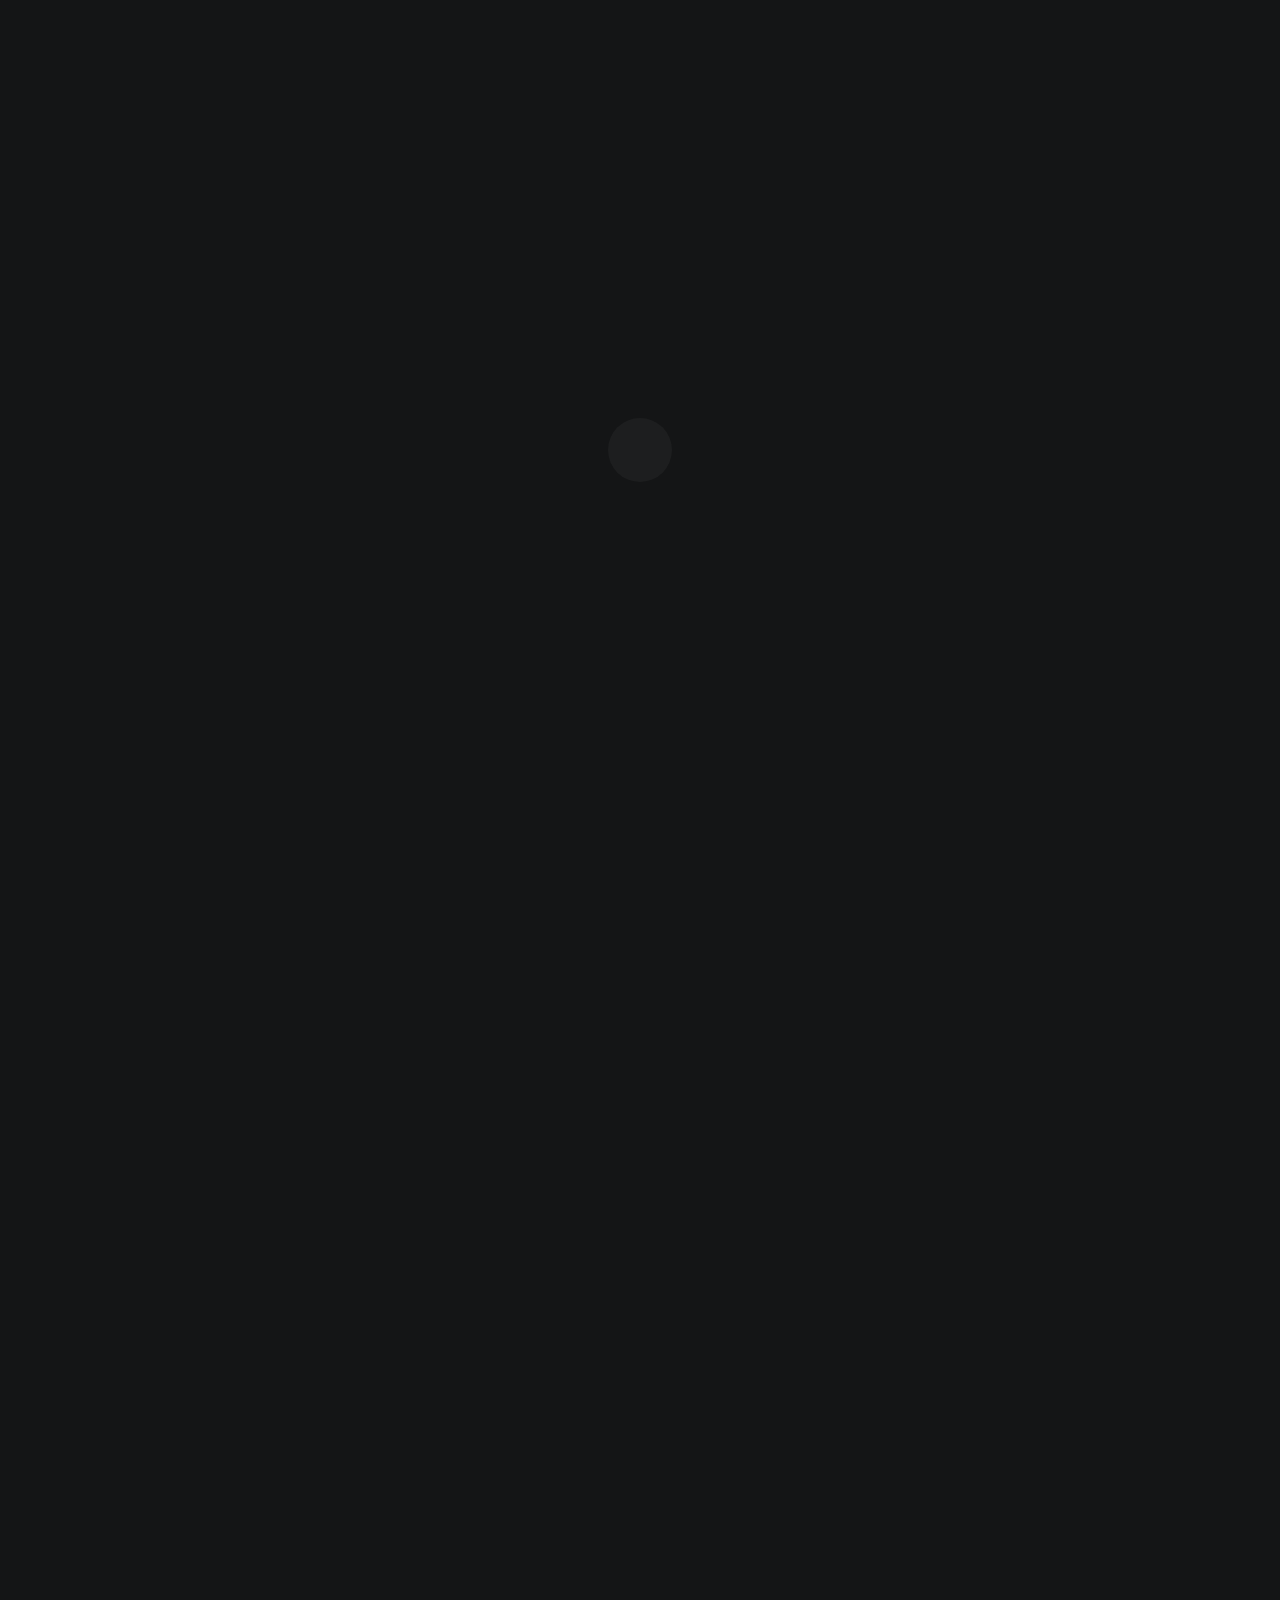
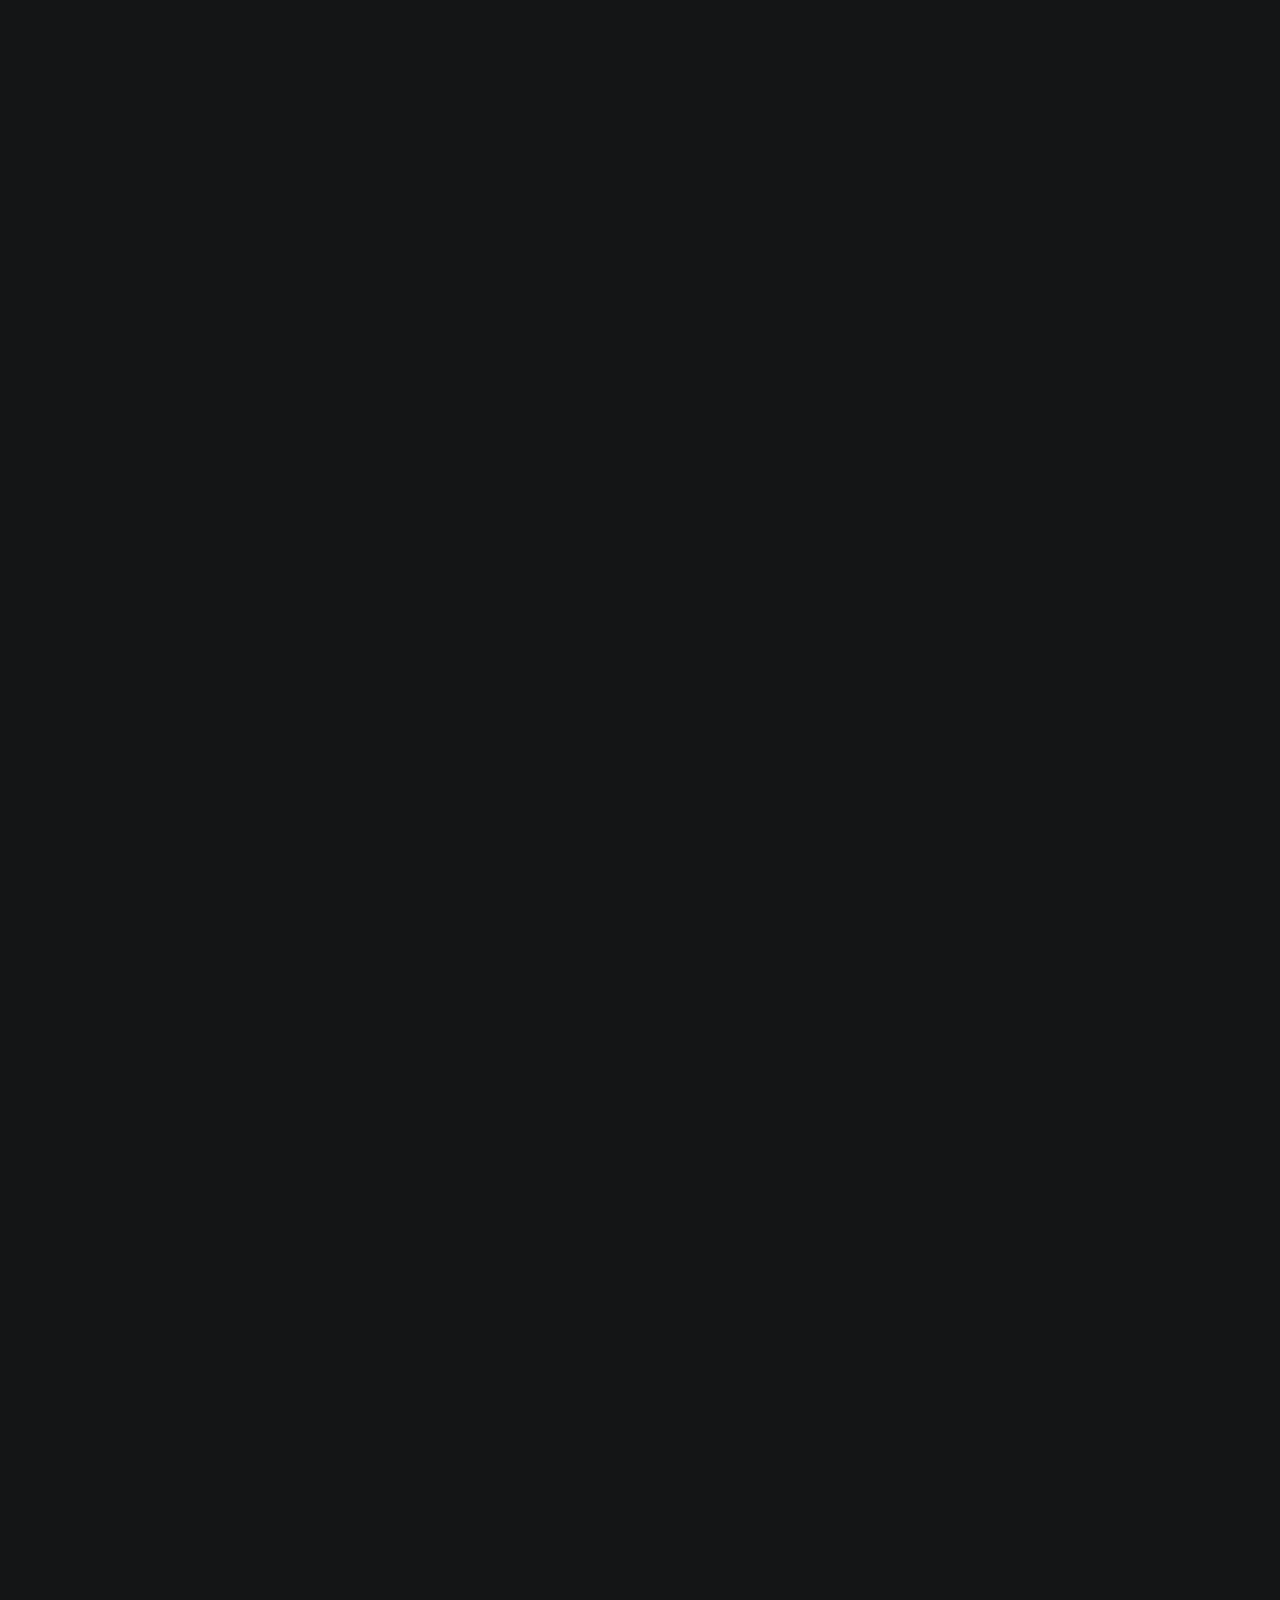
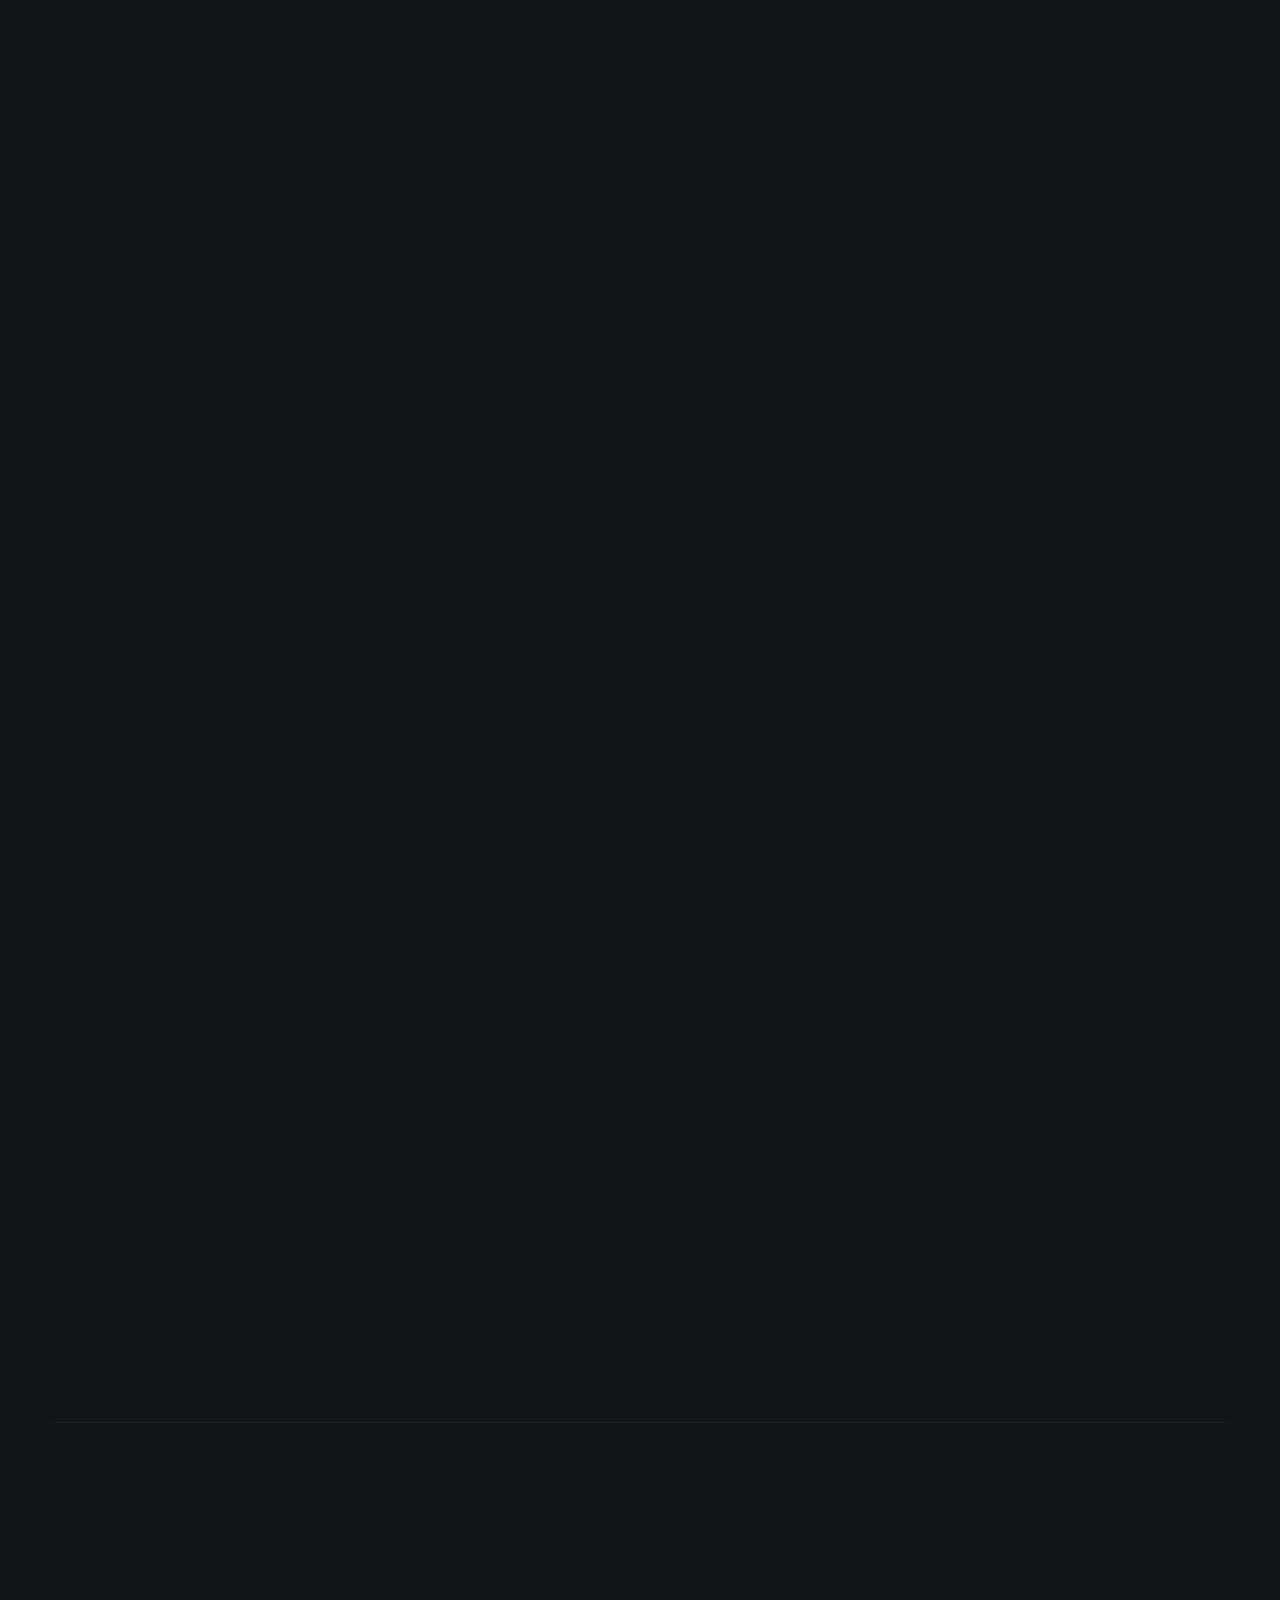
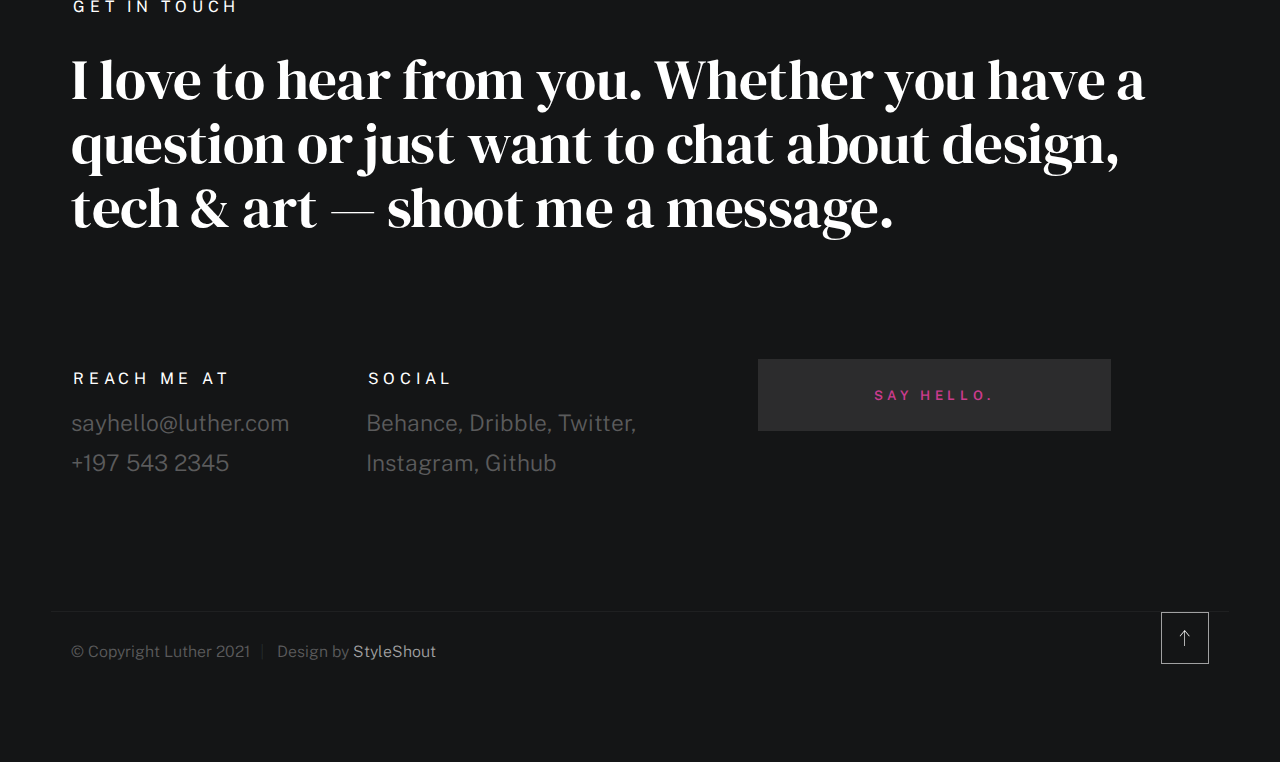
==== PortfolioSite/index.html @ 9cc9c0ef "Add files via upload" ====
<!DOCTYPE html>
<html class="no-js ss-preload" lang="en">
<head>

    <!--- basic page needs
    ================================================== -->
    <meta charset="utf-8">
    <title>Michelle Kirkland, Software Developer</title>
    <meta name="description" content="">
    <meta name="author" content="">

    <!-- mobile specific metas
    ================================================== -->
    <meta name="viewport" content="width=device-width, initial-scale=1">

    <!-- CSS
    ================================================== -->
    <link rel="stylesheet" href="css/vendor.css">
    <link rel="stylesheet" href="css/styles.css">

    <!-- favicons
    ================================================== -->
    <link rel="apple-touch-icon" sizes="180x180" href="apple-touch-icon.png">
    <link rel="icon" type="image/png" sizes="32x32" href="favicon-32x32.png">
    <link rel="icon" type="image/png" sizes="16x16" href="favicon-16x16.png">
    <link rel="manifest" href="site.webmanifest">

</head>

<body id="top">


    <!-- # preloader
    ================================================== -->
    <div id="preloader">
        <div id="loader">
        </div>
    </div>


    <!-- # page wrap
    ================================================== -->
    <div class="s-pagewrap">

        <div class="circles">
            <span></span>
            <span></span>
            <span></span>
            <span></span>
            <span></span>
        </div>


        <!-- ## site header 
        ================================================== -->
        <header class="s-header">

            <div class="header-mobile">
                <span class="mobile-home-link"><a href="index.html">M.K.</a></span>
                <a class="mobile-menu-toggle" href="#0"><span>Menu</span></a>
            </div>

            <div class="row wide main-nav-wrap">
                <nav class="column lg-12 main-nav">
                    <ul>
                        <li><a href="index.html" class="home-link">Home</a></li>
                        <li class="current"><a href="#intro" class="smoothscroll">Intro</a></li>
                        <li><a href="#about" class="smoothscroll">About</a></li>
                        <li><a href="#works" class="smoothscroll">Works</a></li>
                        <li><a href="#contact" class="smoothscroll">Say Hello</a></li>
                    </ul>
                </nav>
            </div>

        </header> <!-- end s-header -->


        <!-- ## main content
        ==================================================- -->
        <main class="s-content">


            <!-- ### intro
            ================================================== -->
            <section id="intro" class="s-intro target-section">

                <div class="row intro-content wide">

                    <div class="column">
                        <div class="text-pretitle with-line">
                            Welcome
                        </div>

                        <h1 class="text-huge-title">
                            I'm Michelle Kirkland, <br>
                            and I build websites.<br>
                            Based in <br> 
                            Dallas, Texas. <br>
                        </h1>
                    </div>

                    <ul class="intro-social">
                        <li><a href="https://www.linkedin.com/in/michellekirkland">LinkedIn</a></li>
                        <li><a href="https://www.twitter.com/megabee415">Twitter</a></li>
                    </ul>

                </div> <!-- end intro content -->

                <a href="#about" class="intro-scrolldown smoothscroll">
                    <svg width="24" height="24" viewBox="0 0 24 24" xmlns="http://www.w3.org/2000/svg" fill-rule="evenodd" clip-rule="evenodd"><path d="M11 21.883l-6.235-7.527-.765.644 7.521 9 7.479-9-.764-.645-6.236 7.529v-21.884h-1v21.883z"/></svg>
                </a>

            </section> <!-- end s-intro -->


            <!-- ### about
            ================================================== -->
            <section id="about" class="s-about target-section">


                <div class="row about-info wide" data-animate-block>

                    <div class="column lg-6 md-12 about-info__pic-block">
                        <img src="images/about-photo.jpg" 
                             srcset="images/about-photo.jpg 1x, images/about-photo@2x.jpg 2x" alt="" class="about-info__pic" data-animate-el>
                    </div>

                    <div class="column lg-6 md-12">
                        <div class="about-info__text" >

                            <h2 class="text-pretitle with-line" data-animate-el>
                                About
                            </h2>
                            <p class="attention-getter" data-animate-el>
                                I love using logic & creativity to solve complex problems, whether that's helping you build 
                                the website for your new business, or helping your company build the software your customers need. <br>
                                With a background in the arts and a passion for technology, I bring a unique perspective to 
                                software development. I'm excited to use my diverse skills and experience 
                                to create innovative solutions and make a positive impact in tech. <br>
                                Available now for freelance or full-time hire.
                            </p>
                            <a href="#0" class="btn btn--medium u-fullwidth" data-animate-el>Download Resume</a>

                        </div>
                    </div>
                </div> <!-- about-info -->


                <div class="row about-expertise" data-animate-block>
                    <div class="column lg-12">

                        <h2 class="text-pretitle" data-animate-el>Expertise</h2>

                        <ul class="skills-list h1" data-animate-el>
                            <li>Software Development</li>
                            <li>Photography</li>
                            <li>Education</li>

                        </ul>

                    </div>
                </div> <!-- end about-expertise -->


                <div class="row about-timelines" data-animate-block>

                    <div class="column lg-6 tab-12">

                        <h2 class="text-pretitle" data-animate-el>
                            Experience
                        </h2>

                        <div class="timeline" data-animate-el>

                            <div class="timeline__block">
                                <div class="timeline__bullet"></div>
                                <div class="timeline__header">
                                    <h4 class="timeline__title">Michelle Kirkland Photography</h3>
                                    <h5 class="timeline__meta">Owner</h5>
                                    <p class="timeline__timeframe">August 2015 - Present</p>
                                </div>
                                <div class="timeline__desc">
                                    <p>Lorem ipsum Occaecat do esse ex et dolor culpa nisi ex in magna consectetur nisi cupidatat laboris esse eiusmod deserunt aute do quis velit esse sed Ut proident cupidatat nulla esse cillum laborum occaecat nostrud sit dolor incididunt amet est occaecat nisi.</p>
                                </div>
                            </div>
    
                            <div class="timeline__block">
                                <div class="timeline__bullet"></div>
                                <div class="timeline__header">
                                    <h4 class="timeline__title">Microsoft</h4>
                                    <h5 class="timeline__meta">Frontend Developer</h5>
                                    <p class="timeline__timeframe">August 2016 - July 2019</p>
                                </div>
                                <div class="timeline__desc">
                                    <p>Lorem ipsum Occaecat do esse ex et dolor culpa nisi ex in magna consectetur nisi cupidatat laboris esse eiusmod deserunt aute do quis velit esse sed Ut proident cupidatat nulla esse cillum laborum occaecat nostrud sit dolor incididunt amet est occaecat nisi.</p>
                                </div>
                            </div>
    
                        </div> <!-- end timeline -->

                    </div> <!-- end column -->

                    <div class="column lg-6 tab-12">

                        <h2 class="text-pretitle" data-animate-el>
                            Education
                        </h2>

                        <div class="timeline" data-animate-el>

                            <div class="timeline__block">
                                <div class="timeline__bullet"></div>
                                <div class="timeline__header">
                                    <h4 class="timeline__title">University of North Texas</h3>
                                    <h5 class="timeline__meta">Master of Music Education</h5>
                                    <p class="timeline__timeframe"></p>
                                </div>
                                <div class="timeline__desc">
                                    <p>Lorem ipsum Occaecat do esse ex et dolor culpa nisi ex in magna consectetur nisi cupidatat laboris esse eiusmod deserunt aute do quis velit esse sed Ut proident cupidatat nulla esse cillum laborum occaecat nostrud sit dolor incididunt amet est occaecat nisi.</p>
                                </div>
                            </div>
    
                            <div class="timeline__block">
                                <div class="timeline__bullet"></div>
                                <div class="timeline__header">
                                    <h4 class="timeline__title">University of the Pacific</h4>
                                    <h5 class="timeline__meta">Bachelor of Music Education</h5>
                                    <p class="timeline__timeframe"></p>
                                </div>
                                <div class="timeline__desc">
                                    <p>Lorem ipsum Occaecat do esse ex et dolor culpa nisi ex in magna consectetur nisi cupidatat laboris esse eiusmod deserunt aute do quis velit esse sed Ut proident cupidatat nulla esse cillum laborum occaecat nostrud sit dolor incididunt amet est occaecat nisi.</p>
                                </div>
                            </div>
    
                        </div> <!-- end timeline -->
                        
                    </div> <!-- end column -->


                </div> <!-- end about-timelines -->

            </section> <!-- end s-about -->


            <!-- ### works
            ================================================== -->
            <section id="works" class="s-works target-section">


                <div class="row works-portfolio">

                    <div class="column lg-12" data-animate-block>

                        <h2 class="text-pretitle" data-animate-el>
                            Recent Works
                        </h2>
                        <p class="h1" data-animate-el>
                            Here are some of my favorite recent projects:
                        </p>
    
                        <ul class="folio-list row block-lg-one-half block-stack-on-1000">

                            <li class="folio-list__item column" data-animate-el>
                                <a class="folio-list__item-link" href="#modal-01">
                                    <div class="folio-list__item-pic">
                                        <img src="images/portfolio/fuji.jpg"
                                             srcset="images/portfolio/fuji.jpg 1x, images/portfolio/fuji@2x.jpg 2x"  alt="">
                                    </div>
                                    
                                    <div class="folio-list__item-text">
                                        <div class="folio-list__item-cat">
                                            Website
                                        </div>
                                        <div class="folio-list__item-title">
                                            Retro Camera.
                                        </div>
                                    </div>
                                </a>
                                <a class="folio-list__proj-link" href="#" title="project link">
                                    <svg width="15" height="15" viewBox="0 0 15 15" fill="none" xmlns="http://www.w3.org/2000/svg"><path d="M8.14645 3.14645C8.34171 2.95118 8.65829 2.95118 8.85355 3.14645L12.8536 7.14645C13.0488 7.34171 13.0488 7.65829 12.8536 7.85355L8.85355 11.8536C8.65829 12.0488 8.34171 12.0488 8.14645 11.8536C7.95118 11.6583 7.95118 11.3417 8.14645 11.1464L11.2929 8H2.5C2.22386 8 2 7.77614 2 7.5C2 7.22386 2.22386 7 2.5 7H11.2929L8.14645 3.85355C7.95118 3.65829 7.95118 3.34171 8.14645 3.14645Z" fill="currentColor" fill-rule="evenodd" clip-rule="evenodd"></path></svg>
                                </a>
                            </li> <!--end folio-list__item -->

                            <li class="folio-list__item column" data-animate-el>
                                <a class="folio-list__item-link" href="#modal-02">
                                    <div class="folio-list__item-pic">
                                        <img src="images/portfolio/lamp.jpg" 
                                             srcset="images/portfolio/lamp.jpg 1x, images/portfolio/lamp@2x.jpg 2x" alt="">
                                    </div>
                                    
                                    <div class="folio-list__item-text">
                                        <div class="folio-list__item-cat">
                                            Product Design
                                        </div>
                                        <div class="folio-list__item-title">
                                            The White Lamp.
                                        </div>
                                    </div>
                                </a>
                                <a class="folio-list__proj-link" href="#" title="project link">
                                    <svg width="15" height="15" viewBox="0 0 15 15" fill="none" xmlns="http://www.w3.org/2000/svg"><path d="M8.14645 3.14645C8.34171 2.95118 8.65829 2.95118 8.85355 3.14645L12.8536 7.14645C13.0488 7.34171 13.0488 7.65829 12.8536 7.85355L8.85355 11.8536C8.65829 12.0488 8.34171 12.0488 8.14645 11.8536C7.95118 11.6583 7.95118 11.3417 8.14645 11.1464L11.2929 8H2.5C2.22386 8 2 7.77614 2 7.5C2 7.22386 2.22386 7 2.5 7H11.2929L8.14645 3.85355C7.95118 3.65829 7.95118 3.34171 8.14645 3.14645Z" fill="currentColor" fill-rule="evenodd" clip-rule="evenodd"></path></svg>
                                </a>
                            </li> <!--end folio-list__item -->

                            <li class="folio-list__item column" data-animate-el>
                                <a class="folio-list__item-link" href="#modal-03">
                                    <div class="folio-list__item-pic">
                                        <img src="images/portfolio/rucksack.jpg" 
                                             srcset="images/portfolio/rucksack.jpg 1x, images/portfolio/rucksack@2x.jpg 2x" alt="">
                                    </div>
                                    
                                    <div class="folio-list__item-text">
                                        <div class="folio-list__item-cat">
                                            Branding
                                        </div>
                                        <div class="folio-list__item-title">
                                            Rucksuck.
                                        </div>
                                    </div>
                                </a>
                                <a class="folio-list__proj-link" href="#" title="project link">
                                    <svg width="15" height="15" viewBox="0 0 15 15" fill="none" xmlns="http://www.w3.org/2000/svg"><path d="M8.14645 3.14645C8.34171 2.95118 8.65829 2.95118 8.85355 3.14645L12.8536 7.14645C13.0488 7.34171 13.0488 7.65829 12.8536 7.85355L8.85355 11.8536C8.65829 12.0488 8.34171 12.0488 8.14645 11.8536C7.95118 11.6583 7.95118 11.3417 8.14645 11.1464L11.2929 8H2.5C2.22386 8 2 7.77614 2 7.5C2 7.22386 2.22386 7 2.5 7H11.2929L8.14645 3.85355C7.95118 3.65829 7.95118 3.34171 8.14645 3.14645Z" fill="currentColor" fill-rule="evenodd" clip-rule="evenodd"></path></svg>
                                </a>
                            </li> <!--end folio-list__item -->

                            <li class="folio-list__item column" data-animate-el>
                                <a class="folio-list__item-link" href="#modal-04">
                                    <div class="folio-list__item-pic">
                                        <img src="images/portfolio/skaterboy.jpg"
                                             srcset="images/portfolio/skaterboy.jpg 1x, images/portfolio/skaterboy@2x.jpg 2x" alt="">
                                    </div>
                                    
                                    <div class="folio-list__item-text">
                                        <div class="folio-list__item-cat">
                                            Website
                                        </div>
                                        <div class="folio-list__item-title">
                                            Since Day One.
                                        </div>
                                    </div>
                                </a>
                                <a class="folio-list__proj-link" href="#" title="project link">
                                    <svg width="15" height="15" viewBox="0 0 15 15" fill="none" xmlns="http://www.w3.org/2000/svg"><path d="M8.14645 3.14645C8.34171 2.95118 8.65829 2.95118 8.85355 3.14645L12.8536 7.14645C13.0488 7.34171 13.0488 7.65829 12.8536 7.85355L8.85355 11.8536C8.65829 12.0488 8.34171 12.0488 8.14645 11.8536C7.95118 11.6583 7.95118 11.3417 8.14645 11.1464L11.2929 8H2.5C2.22386 8 2 7.77614 2 7.5C2 7.22386 2.22386 7 2.5 7H11.2929L8.14645 3.85355C7.95118 3.65829 7.95118 3.34171 8.14645 3.14645Z" fill="currentColor" fill-rule="evenodd" clip-rule="evenodd"></path></svg>
                                </a>
                            </li> <!--end folio-list__item -->

                            <li class="folio-list__item column" data-animate-el>
                                <a class="folio-list__item-link" href="#modal-05">
                                    <div class="folio-list__item-pic">
                                        <img src="images/portfolio/sanddunes.jpg" 
                                             srcset="images/portfolio/sanddunes.jpg 1x, images/portfolio/sanddunes@2x.jpg 2x" alt="">
                                    </div>
                                    
                                    <div class="folio-list__item-text">
                                        <div class="folio-list__item-cat">
                                            Illustration
                                        </div>
                                        <div class="folio-list__item-title">
                                            Sand Dunes.
                                        </div>
                                    </div>
                                </a>
                                <a class="folio-list__proj-link" href="#" title="project link">
                                    <svg width="15" height="15" viewBox="0 0 15 15" fill="none" xmlns="http://www.w3.org/2000/svg"><path d="M8.14645 3.14645C8.34171 2.95118 8.65829 2.95118 8.85355 3.14645L12.8536 7.14645C13.0488 7.34171 13.0488 7.65829 12.8536 7.85355L8.85355 11.8536C8.65829 12.0488 8.34171 12.0488 8.14645 11.8536C7.95118 11.6583 7.95118 11.3417 8.14645 11.1464L11.2929 8H2.5C2.22386 8 2 7.77614 2 7.5C2 7.22386 2.22386 7 2.5 7H11.2929L8.14645 3.85355C7.95118 3.65829 7.95118 3.34171 8.14645 3.14645Z" fill="currentColor" fill-rule="evenodd" clip-rule="evenodd"></path></svg>
                                </a>
                            </li> <!--end folio-list__item -->

                            <li class="folio-list__item column" data-animate-el>
                                <a class="folio-list__item-link" href="#modal-06">
                                    <div class="folio-list__item-pic">
                                        <img src="images/portfolio/minimalismo.jpg" 
                                             srcset="images/portfolio/minimalismo.jpg 1x, images/portfolio/minimalismo@2x.jpg 2x" alt="">
                                    </div>
                                    
                                    <div class="folio-list__item-text">
                                        <div class="folio-list__item-cat">
                                            Branding
                                        </div>
                                        <div class="folio-list__item-title">
                                            Minimalismo.
                                        </div>
                                    </div>
                                </a>
                                <a class="folio-list__proj-link" href="#" title="project link">
                                    <svg width="15" height="15" viewBox="0 0 15 15" fill="none" xmlns="http://www.w3.org/2000/svg"><path d="M8.14645 3.14645C8.34171 2.95118 8.65829 2.95118 8.85355 3.14645L12.8536 7.14645C13.0488 7.34171 13.0488 7.65829 12.8536 7.85355L8.85355 11.8536C8.65829 12.0488 8.34171 12.0488 8.14645 11.8536C7.95118 11.6583 7.95118 11.3417 8.14645 11.1464L11.2929 8H2.5C2.22386 8 2 7.77614 2 7.5C2 7.22386 2.22386 7 2.5 7H11.2929L8.14645 3.85355C7.95118 3.65829 7.95118 3.34171 8.14645 3.14645Z" fill="currentColor" fill-rule="evenodd" clip-rule="evenodd"></path></svg>
                                </a>
                            </li> <!--end folio-list__item -->

                        </ul> <!-- end folio-list -->

                    </div> <!-- end column -->


                    <!-- Modal Templates Popup
                    -------------------------------------------- -->
                    <div id="modal-01" hidden>
                        <div class="modal-popup">
                            <img src="images/portfolio/gallery/g-fuji.jpg" alt="">
                
                            <div class="modal-popup__desc">
                                <h5>Retro Camera</h5>
                                <p>Odio soluta enim quos sit asperiores rerum rerum repudiandae cum. Vel voluptatem alias qui assumenda iure et expedita voluptatem. Ratione officiis quae.</p>
                                <ul class="modal-popup__cat">
                                    <li>Branding</li>
                                    <li>Product Design</li>
                                </ul>
                            </div>
                
                            <a href="https://www.behance.net/" class="modal-popup__details">Project link</a>
                        </div>
                    </div> <!-- end modal -->

                    <div id="modal-02" hidden>
                        <div class="modal-popup">
                            <img src="images/portfolio/gallery/g-lamp.jpg" alt="">
                
                            <div class="modal-popup__desc">
                                <h5>The White Lamp</h5>
                                <p>Proin gravida nibh vel velit auctor aliquet. Aenean sollicitudin, lorem quis bibendum auctor, nisi elit consequat ipsum, nec sagittis sem nibh id elit.</p>
                                <ul class="modal-popup__cat">
                                    <li>Branding</li>
                                </ul>
                            </div>
                
                            <a href="https://www.behance.net/" class="modal-popup__details">Project link</a>
                        </div>
                    </div> <!-- end modal -->

                    <div id="modal-03" hidden>
                        <div class="modal-popup">
                            <img src="images/portfolio/gallery/g-rucksack.jpg" alt="">
                
                            <div class="modal-popup__desc">
                                <h5>Rucksuck</h5>
                                <p>Exercitationem reprehenderit quod explicabo consequatur aliquid ut magni ut. Deleniti quo corrupti illum velit eveniet ratione necessitatibus ipsam mollitia.</p>
                                <ul class="modal-popup__cat">
                                    <li>Product Design</li>
                                </ul>
                            </div>
                
                            <a href="https://www.behance.net/" class="modal-popup__details">Project link</a>
                        </div>
                    </div> <!-- end modal -->

                    <div id="modal-04" hidden>
                        <div class="modal-popup">
                            <img src="images/portfolio/gallery/g-skaterboy.jpg" alt="">
                
                            <div class="modal-popup__desc">
                                <h5>Since Day One</h5>
                                <p>Dolores velit qui quos nobis. Aliquam delectus voluptas quos possimus non voluptatem voluptas voluptas. Est doloribus eligendi porro doloribus voluptatum.</p>
                                <ul class="modal-popup__cat">
                                    <li>Website</li>
                                </ul>
                            </div>
                
                            <a href="https://www.behance.net/" class="modal-popup__details">Project link</a>
                        </div>
                    </div> <!-- end modal -->

                    <div id="modal-05" hidden>
                        <div class="modal-popup">

                            <img src="images/portfolio/gallery/g-sanddunes.jpg" alt="">
                
                            <div class="modal-popup__desc">
                                <h5>Sand Dunes</h5>
                                <p>Proin gravida nibh vel velit auctor aliquet. Aenean sollicitudin, lorem quis bibendum auctor, nisi elit consequat ipsum, nec sagittis sem nibh id elit.</p>
                                <ul class="modal-popup__cat">
                                    <li>Illustration</li>
                                </ul>
                            </div>
                
                            <a href="https://www.behance.net/" class="modal-popup__details">Project link</a>
                        </div>
                    </div> <!-- end modal -->

                    <div id="modal-06" hidden>
                        <div class="modal-popup">
                            <img src="images/portfolio/gallery/g-minimalismo.jpg" alt="">
                
                            <div class="modal-popup__desc">
                                <h5>Minimalismo</h5>
                                <p>Quisquam vel libero consequuntur autem voluptas. Qui aut vero. Omnis fugit mollitia cupiditate voluptas. Aenean sollicitudin, lorem quis bibendum auctor.</p>
                                <ul class="modal-popup__cat">
                                    <li>Branding</li>
                                    <li>Product Design</li>
                                </ul>
                            </div>
                
                            <a href="https://www.behance.net/" class="modal-popup__details">Project link</a>
                        </div>
                    </div> <!-- end modal -->

                </div> <!-- end works-portfolio -->


                <div class="row testimonials">
                    <div class="column lg-12" data-animate-block>
        
                        <div class="swiper-container testimonial-slider" data-animate-el>
        
                            <div class="swiper-wrapper">

                                <div class="testimonial-slider__slide swiper-slide">
                                    <div class="testimonial-slider__author">
                                        <img src="images/avatars/user-02.jpg" alt="Author image" class="testimonial-slider__avatar">
                                        <cite class="testimonial-slider__cite">
                                            <strong>Tim Cook</strong>
                                            <span>CEO, Apple</span>
                                        </cite>
                                    </div>
                                    <p>
                                    Molestiae incidunt consequatur quis ipsa autem nam sit enim magni. Voluptas tempore rem. 
                                    Explicabo a quaerat sint autem dolore ducimus ut consequatur neque.  Nisi dolores quaerat fuga rem nihil nostrum.
                                    Laudantium quia consequatur molestias delectus culpa.
                                    </p>
                                </div> <!-- end testimonial-slider__slide -->
                
                                <div class="testimonial-slider__slide swiper-slide">
                                    <div class="testimonial-slider__author">
                                        <img src="images/avatars/user-03.jpg" alt="Author image" class="testimonial-slider__avatar">
                                        <cite class="testimonial-slider__cite">
                                            <strong>Sundar Pichai</strong>
                                            <span>CEO, Google</span>
                                        </cite>
                                    </div>
                                    <p>
                                    Excepturi nam cupiditate culpa doloremque deleniti repellat. Veniam quos repellat voluptas animi adipisci.
                                    Nisi eaque consequatur. Voluptatem dignissimos ut ducimus accusantium perspiciatis.
                                    Quasi voluptas eius distinctio. Atque eos maxime.
                                    </p>
                                </div> <!-- end testimonial-slider__slide -->
                
                                <div class="testimonial-slider__slide swiper-slide">
                                    <div class="testimonial-slider__author">
                                        <img src="images/avatars/user-01.jpg" alt="Author image" class="testimonial-slider__avatar">
                                        <cite class="testimonial-slider__cite">
                                            <strong>Satya Nadella</strong>
                                            <span>CEO, Microsoft</span>
                                        </cite>
                                    </div>
                                    <p>
                                    Repellat dignissimos libero. Qui sed at corrupti expedita voluptas odit. Nihil ea quia nesciunt. Ducimus aut sed ipsam.  
                                    Autem eaque officia cum exercitationem sunt voluptatum accusamus. Quasi voluptas eius distinctio.
                                    Voluptatem dignissimos ut.
                                    </p>
                                </div> <!-- end testimonial-slider__slide -->
        
                                <div class="testimonial-slider__slide swiper-slide">
                                    <div class="testimonial-slider__author">
                                        <img src="images/avatars/user-06.jpg" alt="Author image" class="testimonial-slider__avatar">
                                        <cite class="testimonial-slider__cite">
                                            <strong>Jeff Bezos</strong>
                                            <span>CEO, Amazon</span>
                                        </cite>
                                    </div>
                                    <p>
                                    Nunc interdum lacus sit amet orci. Vestibulum dapibus nunc ac augue. Fusce vel dui. In ac felis 
                                    quis tortor malesuada pretium. Curabitur vestibulum aliquam leo. Qui sed at corrupti expedita voluptas odit. 
                                    Nihil ea quia nesciunt. Ducimus aut sed ipsam.
                                    </p>
                                </div> <!-- end testimonial-slider__slide -->
            
                            </div> <!-- end swiper-wrapper -->
        
                            <div class="swiper-pagination"></div>
        
                        </div> <!-- end swiper-container -->
        
                    </div> <!-- end column -->
                </div> <!-- end row testimonials -->

            </section> <!-- end s-works -->


            <!-- ### contact
            ================================================== -->
            <section id="contact" class="s-contact target-section">

                <div class="row contact-top">
                    <div class="column lg-12">
                        <h2 class="text-pretitle">
                            Get In Touch
                        </h2>

                        <p class="h1">
                            I love to hear from you.
                            Whether you have a question or just 
                            want to chat about design, tech & art — shoot me a message.
                        </p>
                    </div>
                </div> <!-- end contact-top -->

                <div class="row contact-bottom">
                    <div class="column lg-3 md-5 tab-6 stack-on-550 contact-block">
                        <h3 class="text-pretitle">Reach me at</h3>
                        <p class="contact-links">
                            <a href="mailto:sayhello@luther.com" class="mailtoui">sayhello@luther.com</a> <br>
                            <a href="tel:+1975432345">+197 543 2345</a>
                        </p>
                    </div>
                    <div class="column lg-4 md-5 tab-6 stack-on-550 contact-block">
                        <h3 class="text-pretitle">Social</h3>
                        <ul class="contact-social">
                            <li><a href="#0">Behance</a></li>
                            <li><a href="#0">Dribble</a></li>
                            <li><a href="#0">Twitter</a></li>
                            <li><a href="#0">Instagram</a></li>
                            <li><a href="#0">Github</a></li>
                        </ul>
                    </div>
                    <div class="column lg-4 md-12 contact-block">
                        <a href="mailto:sayhello@luther.com" class="mailtoui btn btn--medium u-fullwidth contact-btn">Say Hello.</a>
                    </div>
                </div> <!-- end contact-bottom -->

            </section> <!-- end contact -->

        </main> <!-- end s-content -->


        <!-- ## footer
        ================================================== -->
        <footer class="s-footer">

            <div class="row">
                <div class="column ss-copyright">
                    <span>© Copyright Luther 2021</span> 
                    <span>Design by <a href="https://www.styleshout.com/">StyleShout</a></span>
                </div>

                <div class="ss-go-top">
                    <a class="smoothscroll" title="Back to Top" href="#top">
                        <svg xmlns="http://www.w3.org/2000/svg" viewBox="0 0 24 24" fill-rule="evenodd" clip-rule="evenodd"><path d="M11 2.206l-6.235 7.528-.765-.645 7.521-9 7.479 9-.764.646-6.236-7.53v21.884h-1v-21.883z"/></svg>
                    </a>
                </div>
            </div>

        </footer> <!-- end s-footer -->

    </div> <!-- end -s-pagewrap -->


    <!-- Java Script
    ================================================== -->
    <script src="js/plugins.js"></script>
    <script src="js/main.js"></script>

</body>
</html>
---- PortfolioSite/css/vendor.css ----
/* ===================================================================
 * Theme Third-party Stylesheets
 * Template Ver. 1.0.0
 * 02-16-2021
 * -------------------------------------------------------------------
 *
 * TOC:
 * 
 * # PrismJS 1.20.0
 * # Swiper 6.4.5
 * # Basiclightbox
 * 
 * ------------------------------------------------------------------- */



/* ===================================================================
 * # PrismJS 1.20.0
 *   https://prismjs.com/download.html#themes=prism-tomorrow&languages=markup+css+clike+javascript+markup-templating+php
 *   
 *   prism.js tomorrow night eighties for JavaScript, CoffeeScript, CSS and HTML
 *   Based on https://github.com/chriskempson/tomorrow-theme
 *   @author Rose Pritchard
 * ------------------------------------------------------------------- */

code[class*="language-"],
pre[class*="language-"] {
    color           : #ccc;
    background      : none;
    font-family     : var(--font-mono);
    font-size       : calc(var(--text-size) * 0.9444);
    text-align      : left;
    white-space     : pre;
    word-spacing    : normal;
    word-break      : normal;
    word-wrap       : normal;
    line-height     : var(--vspace-1);
    -moz-tab-size   : 4;
    -o-tab-size     : 4;
    tab-size        : 4;
    -webkit-hyphens : none;
    -moz-hyphens    : none;
    -ms-hyphens     : none;
    hyphens         : none;
}

/* Code blocks */

pre[class*="language-"] {
    padding  : var(--vspace-0_5) 0 var(--vspace-1);
    margin   : 0;
    overflow : auto;
}

:not(pre)>code[class*="language-"],
pre[class*="language-"] {
    background : #2d2d2d;
}

/* Inline code */

:not(pre)>code[class*="language-"] {
    padding     : .1em;
    white-space : normal;
}

.token.comment,
.token.block-comment,
.token.prolog,
.token.doctype,
.token.cdata {
    color : #999;
}

.token.punctuation {
    color : #ccc;
}

.token.tag,
.token.attr-name,
.token.namespace,
.token.deleted {
    color : #e2777a;
}

.token.function-name {
    color : #6196cc;
}

.token.boolean,
.token.number,
.token.function {
    color : #f08d49;
}

.token.property,
.token.class-name,
.token.constant,
.token.symbol {
    color : #f8c555;
}

.token.selector,
.token.important,
.token.atrule,
.token.keyword,
.token.builtin {
    color : #cc99cd;
}

.token.string,
.token.char,
.token.attr-value,
.token.regex,
.token.variable {
    color : #7ec699;
}

.token.operator,
.token.entity,
.token.url {
    color : #67cdcc;
}

.token.important,
.token.bold {
    font-weight : bold;
}

.token.italic {
    font-style : italic;
}

.token.entity {
    cursor : help;
}

.token.inserted {
    color : green;
}



/* ===================================================================
 * # Swiper 6.4.5
 *   Most modern mobile touch slider and framework with hardware accelerated transitions
 *   https://swiperjs.com
 *
 *   Copyright 2014-2020 Vladimir Kharlampidi
 *
 *   Released under the MIT License
 *
 *   Released on: December 18, 2020
 * ------------------------------------------------------------------- */

@font-face {
    font-family : "swiper-icons";
    src         : url("data:application/font-woff;charset=utf-8;base64, [base64]//wADZ2x5ZgAAAywAAADMAAAD2MHtryVoZWFkAAABbAAAADAAAAA2E2+eoWhoZWEAAAGcAAAAHwAAACQC9gDzaG10eAAAAigAAAAZAAAArgJkABFsb2NhAAAC0AAAAFoAAABaFQAUGG1heHAAAAG8AAAAHwAAACAAcABAbmFtZQAAA/gAAAE5AAACXvFdBwlwb3N0AAAFNAAAAGIAAACE5s74hXjaY2BkYGAAYpf5Hu/j+W2+MnAzMYDAzaX6QjD6/4//Bxj5GA8AuRwMYGkAPywL13jaY2BkYGA88P8Agx4j+/8fQDYfA1AEBWgDAIB2BOoAeNpjYGRgYNBh4GdgYgABEMnIABJzYNADCQAACWgAsQB42mNgYfzCOIGBlYGB0YcxjYGBwR1Kf2WQZGhhYGBiYGVmgAFGBiQQkOaawtDAoMBQxXjg/wEGPcYDDA4wNUA2CCgwsAAAO4EL6gAAeNpj2M0gyAACqxgGNWBkZ2D4/wMA+xkDdgAAAHjaY2BgYGaAYBkGRgYQiAHyGMF8FgYHIM3DwMHABGQrMOgyWDLEM1T9/w8UBfEMgLzE////P/5//f/V/xv+r4eaAAeMbAxwIUYmIMHEgKYAYjUcsDAwsLKxc3BycfPw8jEQA/[base64]/uznmfPFBNODM2K7MTQ45YEAZqGP81AmGGcF3iPqOop0r1SPTaTbVkfUe4HXj97wYE+yNwWYxwWu4v1ugWHgo3S1XdZEVqWM7ET0cfnLGxWfkgR42o2PvWrDMBSFj/IHLaF0zKjRgdiVMwScNRAoWUoH78Y2icB/yIY09An6AH2Bdu/UB+yxopYshQiEvnvu0dURgDt8QeC8PDw7Fpji3fEA4z/PEJ6YOB5hKh4dj3EvXhxPqH/SKUY3rJ7srZ4FZnh1PMAtPhwP6fl2PMJMPDgeQ4rY8YT6Gzao0eAEA409DuggmTnFnOcSCiEiLMgxCiTI6Cq5DZUd3Qmp10vO0LaLTd2cjN4fOumlc7lUYbSQcZFkutRG7g6JKZKy0RmdLY680CDnEJ+UMkpFFe1RN7nxdVpXrC4aTtnaurOnYercZg2YVmLN/d/gczfEimrE/fs/bOuq29Zmn8tloORaXgZgGa78yO9/cnXm2BpaGvq25Dv9S4E9+5SIc9PqupJKhYFSSl47+Qcr1mYNAAAAeNptw0cKwkAAAMDZJA8Q7OUJvkLsPfZ6zFVERPy8qHh2YER+3i/BP83vIBLLySsoKimrqKqpa2hp6+jq6RsYGhmbmJqZSy0sraxtbO3sHRydnEMU4uR6yx7JJXveP7WrDycAAAAAAAH//wACeNpjYGRgYOABYhkgZgJCZgZNBkYGLQZtIJsFLMYAAAw3ALgAeNolizEKgDAQBCchRbC2sFER0YD6qVQiBCv/H9ezGI6Z5XBAw8CBK/m5iQQVauVbXLnOrMZv2oLdKFa8Pjuru2hJzGabmOSLzNMzvutpB3N42mNgZGBg4GKQYzBhYMxJLMlj4GBgAYow/P/PAJJhLM6sSoWKfWCAAwDAjgbRAAB42mNgYGBkAIIbCZo5IPrmUn0hGA0AO8EFTQAA") format("woff");
    font-weight : 400;
    font-style  : normal;
}

:root {
    --swiper-theme-color : #007aff;
}

.swiper-container {
    margin-left  : auto;
    margin-right : auto;
    position     : relative;
    overflow     : hidden;
    list-style   : none;
    padding      : 0;
    /* Fix of Webkit flickering */
    z-index      : 1;
}

.swiper-container-vertical>.swiper-wrapper {
    flex-direction : column;
}

.swiper-wrapper {
    position            : relative;
    width               : 100%;
    height              : 100%;
    z-index             : 1;
    display             : flex;
    transition-property : transform;
    box-sizing          : content-box;
}

.swiper-container-android .swiper-slide,
.swiper-wrapper {
    transform : translate3d(0px, 0, 0);
}

.swiper-container-multirow>.swiper-wrapper {
    flex-wrap : wrap;
}

.swiper-container-multirow-column>.swiper-wrapper {
    flex-wrap      : wrap;
    flex-direction : column;
}

.swiper-container-free-mode>.swiper-wrapper {
    transition-timing-function : ease-out;
    margin                     : 0 auto;
}

.swiper-slide {
    flex-shrink         : 0;
    width               : 100%;
    height              : 100%;
    position            : relative;
    transition-property : transform;
}

.swiper-slide-invisible-blank {
    visibility : hidden;
}

/* Auto Height */

.swiper-container-autoheight,
.swiper-container-autoheight .swiper-slide {
    height : auto;
}

.swiper-container-autoheight .swiper-wrapper {
    align-items         : flex-start;
    transition-property : transform, height;
}

/* 3D Effects */

.swiper-container-3d {
    perspective : 1200px;
}

.swiper-container-3d .swiper-wrapper,
.swiper-container-3d .swiper-slide,
.swiper-container-3d .swiper-slide-shadow-left,
.swiper-container-3d .swiper-slide-shadow-right,
.swiper-container-3d .swiper-slide-shadow-top,
.swiper-container-3d .swiper-slide-shadow-bottom,
.swiper-container-3d .swiper-cube-shadow {
    transform-style : preserve-3d;
}

.swiper-container-3d .swiper-slide-shadow-left,
.swiper-container-3d .swiper-slide-shadow-right,
.swiper-container-3d .swiper-slide-shadow-top,
.swiper-container-3d .swiper-slide-shadow-bottom {
    position       : absolute;
    left           : 0;
    top            : 0;
    width          : 100%;
    height         : 100%;
    pointer-events : none;
    z-index        : 10;
}

.swiper-container-3d .swiper-slide-shadow-left {
    background-image : linear-gradient(to left, rgba(0, 0, 0, 0.5), rgba(0, 0, 0, 0));
}

.swiper-container-3d .swiper-slide-shadow-right {
    background-image : linear-gradient(to right, rgba(0, 0, 0, 0.5), rgba(0, 0, 0, 0));
}

.swiper-container-3d .swiper-slide-shadow-top {
    background-image : linear-gradient(to top, rgba(0, 0, 0, 0.5), rgba(0, 0, 0, 0));
}

.swiper-container-3d .swiper-slide-shadow-bottom {
    background-image : linear-gradient(to bottom, rgba(0, 0, 0, 0.5), rgba(0, 0, 0, 0));
}

/* CSS Mode */

.swiper-container-css-mode>.swiper-wrapper {
    overflow           : auto;
    scrollbar-width    : none;
    /* For Firefox */
    -ms-overflow-style : none;
    /* For Internet Explorer and Edge */
}

.swiper-container-css-mode>.swiper-wrapper::-webkit-scrollbar {
    display : none;
}

.swiper-container-css-mode>.swiper-wrapper>.swiper-slide {
    scroll-snap-align : start start;
}

.swiper-container-horizontal.swiper-container-css-mode>.swiper-wrapper {
    scroll-snap-type : x mandatory;
}

.swiper-container-vertical.swiper-container-css-mode>.swiper-wrapper {
    scroll-snap-type : y mandatory;
}

:root {
    --swiper-navigation-size   : 44px;
    /*
    --swiper-navigation-color  : var(--swiper-theme-color);
    */
}

.swiper-button-prev,
.swiper-button-next {
    position        : absolute;
    top             : 50%;
    width           : calc(var(--swiper-navigation-size) / 44 * 27);
    height          : var(--swiper-navigation-size);
    margin-top      : calc(-1 * var(--swiper-navigation-size) / 2);
    z-index         : 10;
    cursor          : pointer;
    display         : flex;
    align-items     : center;
    justify-content : center;
    color           : var(--swiper-navigation-color, var(--swiper-theme-color));
}

.swiper-button-prev.swiper-button-disabled,
.swiper-button-next.swiper-button-disabled {
    opacity        : 0.35;
    cursor         : auto;
    pointer-events : none;
}

.swiper-button-prev:after,
.swiper-button-next:after {
    font-family    : swiper-icons;
    font-size      : var(--swiper-navigation-size);
    text-transform : none !important;
    letter-spacing : 0;
    text-transform : none;
    font-variant   : initial;
    line-height    : 1;
}

.swiper-button-prev,
.swiper-container-rtl .swiper-button-next {
    left  : 10px;
    right : auto;
}

.swiper-button-prev:after,
.swiper-container-rtl .swiper-button-next:after {
    content : "prev";
}

.swiper-button-next,
.swiper-container-rtl .swiper-button-prev {
    right : 10px;
    left  : auto;
}

.swiper-button-next:after,
.swiper-container-rtl .swiper-button-prev:after {
    content : "next";
}

.swiper-button-prev.swiper-button-white,
.swiper-button-next.swiper-button-white {
    --swiper-navigation-color : #ffffff;
}

.swiper-button-prev.swiper-button-black,
.swiper-button-next.swiper-button-black {
    --swiper-navigation-color : #000000;
}

.swiper-button-lock {
    display : none;
}

:root {
    /*
    --swiper-pagination-color: var(--swiper-theme-color);
    */
}

.swiper-pagination {
    position   : absolute;
    text-align : center;
    transition : 300ms opacity;
    transform  : translate3d(0, 0, 0);
    z-index    : 10;
}

.swiper-pagination.swiper-pagination-hidden {
    opacity : 0;
}

/* Common Styles */

.swiper-pagination-fraction,
.swiper-pagination-custom,
.swiper-container-horizontal>.swiper-pagination-bullets {
    bottom : 10px;
    left   : 0;
    width  : 100%;
}

/* Bullets */

.swiper-pagination-bullets-dynamic {
    overflow  : hidden;
    font-size : 0;
}

.swiper-pagination-bullets-dynamic .swiper-pagination-bullet {
    transform : scale(0.33);
    position  : relative;
}

.swiper-pagination-bullets-dynamic .swiper-pagination-bullet-active {
    transform : scale(1);
}

.swiper-pagination-bullets-dynamic .swiper-pagination-bullet-active-main {
    transform : scale(1);
}

.swiper-pagination-bullets-dynamic .swiper-pagination-bullet-active-prev {
    transform : scale(0.66);
}

.swiper-pagination-bullets-dynamic .swiper-pagination-bullet-active-prev-prev {
    transform : scale(0.33);
}

.swiper-pagination-bullets-dynamic .swiper-pagination-bullet-active-next {
    transform : scale(0.66);
}

.swiper-pagination-bullets-dynamic .swiper-pagination-bullet-active-next-next {
    transform : scale(0.33);
}

.swiper-pagination-bullet {
    width         : 8px;
    height        : 8px;
    display       : inline-block;
    border-radius : 100%;
    background    : #000;
    opacity       : 0.2;
}

button.swiper-pagination-bullet {
    border             : none;
    margin             : 0;
    padding            : 0;
    box-shadow         : none;
    -webkit-appearance : none;
    -moz-appearance    : none;
    appearance         : none;
}

.swiper-pagination-clickable .swiper-pagination-bullet {
    cursor : pointer;
}

.swiper-pagination-bullet-active {
    opacity    : 1;
    background : var(--swiper-pagination-color, var(--swiper-theme-color));
}

.swiper-container-vertical>.swiper-pagination-bullets {
    right     : 10px;
    top       : 50%;
    transform : translate3d(0px, -50%, 0);
}

.swiper-container-vertical>.swiper-pagination-bullets .swiper-pagination-bullet {
    margin  : 6px 0;
    display : block;
}

.swiper-container-vertical>.swiper-pagination-bullets.swiper-pagination-bullets-dynamic {
    top       : 50%;
    transform : translateY(-50%);
    width     : 8px;
}

.swiper-container-vertical>.swiper-pagination-bullets.swiper-pagination-bullets-dynamic .swiper-pagination-bullet {
    display    : inline-block;
    transition : 200ms transform, 200ms top;
}

.swiper-container-horizontal>.swiper-pagination-bullets .swiper-pagination-bullet {
    margin : 0 4px;
}

.swiper-container-horizontal>.swiper-pagination-bullets.swiper-pagination-bullets-dynamic {
    left        : 50%;
    transform   : translateX(-50%);
    white-space : nowrap;
}

.swiper-container-horizontal>.swiper-pagination-bullets.swiper-pagination-bullets-dynamic .swiper-pagination-bullet {
    transition : 200ms transform, 200ms left;
}

.swiper-container-horizontal.swiper-container-rtl>.swiper-pagination-bullets-dynamic .swiper-pagination-bullet {
    transition : 200ms transform, 200ms right;
}

/* Progress */

.swiper-pagination-progressbar {
    background : rgba(0, 0, 0, 0.25);
    position   : absolute;
}

.swiper-pagination-progressbar .swiper-pagination-progressbar-fill {
    background       : var(--swiper-pagination-color, var(--swiper-theme-color));
    position         : absolute;
    left             : 0;
    top              : 0;
    width            : 100%;
    height           : 100%;
    transform        : scale(0);
    transform-origin : left top;
}

.swiper-container-rtl .swiper-pagination-progressbar .swiper-pagination-progressbar-fill {
    transform-origin : right top;
}

.swiper-container-horizontal>.swiper-pagination-progressbar,
.swiper-container-vertical>.swiper-pagination-progressbar.swiper-pagination-progressbar-opposite {
    width  : 100%;
    height : 4px;
    left   : 0;
    top    : 0;
}

.swiper-container-vertical>.swiper-pagination-progressbar,
.swiper-container-horizontal>.swiper-pagination-progressbar.swiper-pagination-progressbar-opposite {
    width  : 4px;
    height : 100%;
    left   : 0;
    top    : 0;
}

.swiper-pagination-white {
    --swiper-pagination-color : #ffffff;
}

.swiper-pagination-black {
    --swiper-pagination-color : #000000;
}

.swiper-pagination-lock {
    display : none;
}

/* Scrollbar */

.swiper-scrollbar {
    border-radius    : 10px;
    position         : relative;
    -ms-touch-action : none;
    background       : rgba(0, 0, 0, 0.1);
}

.swiper-container-horizontal>.swiper-scrollbar {
    position : absolute;
    left     : 1%;
    bottom   : 3px;
    z-index  : 50;
    height   : 5px;
    width    : 98%;
}

.swiper-container-vertical>.swiper-scrollbar {
    position : absolute;
    right    : 3px;
    top      : 1%;
    z-index  : 50;
    width    : 5px;
    height   : 98%;
}

.swiper-scrollbar-drag {
    height        : 100%;
    width         : 100%;
    position      : relative;
    background    : rgba(0, 0, 0, 0.5);
    border-radius : 10px;
    left          : 0;
    top           : 0;
}

.swiper-scrollbar-cursor-drag {
    cursor : move;
}

.swiper-scrollbar-lock {
    display : none;
}

.swiper-zoom-container {
    width           : 100%;
    height          : 100%;
    display         : flex;
    justify-content : center;
    align-items     : center;
    text-align      : center;
}

.swiper-zoom-container>img,
.swiper-zoom-container>svg,
.swiper-zoom-container>canvas {
    max-width  : 100%;
    max-height : 100%;
    object-fit : contain;
}

.swiper-slide-zoomed {
    cursor : move;
}

/* Preloader */

:root {
    /*
    --swiper-preloader-color: var(--swiper-theme-color);
    */
}

.swiper-lazy-preloader {
    width            : 42px;
    height           : 42px;
    position         : absolute;
    left             : 50%;
    top              : 50%;
    margin-left      : -21px;
    margin-top       : -21px;
    z-index          : 10;
    transform-origin : 50%;
    animation        : swiper-preloader-spin 1s infinite linear;
    box-sizing       : border-box;
    border           : 4px solid var(--swiper-preloader-color, var(--swiper-theme-color));
    border-radius    : 50%;
    border-top-color : transparent;
}

.swiper-lazy-preloader-white {
    --swiper-preloader-color : #fff;
}

.swiper-lazy-preloader-black {
    --swiper-preloader-color : #000;
}

@keyframes swiper-preloader-spin {
    100% {
        transform : rotate(360deg);
    }
}

/* a11y */

.swiper-container .swiper-notification {
    position       : absolute;
    left           : 0;
    top            : 0;
    pointer-events : none;
    opacity        : 0;
    z-index        : -1000;
}

.swiper-container-fade.swiper-container-free-mode .swiper-slide {
    transition-timing-function : ease-out;
}

.swiper-container-fade .swiper-slide {
    pointer-events      : none;
    transition-property : opacity;
}

.swiper-container-fade .swiper-slide .swiper-slide {
    pointer-events : none;
}

.swiper-container-fade .swiper-slide-active,
.swiper-container-fade .swiper-slide-active .swiper-slide-active {
    pointer-events : auto;
}

.swiper-container-cube {
    overflow : visible;
}

.swiper-container-cube .swiper-slide {
    pointer-events              : none;
    -webkit-backface-visibility : hidden;
    backface-visibility         : hidden;
    z-index                     : 1;
    visibility                  : hidden;
    transform-origin            : 0 0;
    width                       : 100%;
    height                      : 100%;
}

.swiper-container-cube .swiper-slide .swiper-slide {
    pointer-events : none;
}

.swiper-container-cube.swiper-container-rtl .swiper-slide {
    transform-origin : 100% 0;
}

.swiper-container-cube .swiper-slide-active,
.swiper-container-cube .swiper-slide-active .swiper-slide-active {
    pointer-events : auto;
}

.swiper-container-cube .swiper-slide-active,
.swiper-container-cube .swiper-slide-next,
.swiper-container-cube .swiper-slide-prev,
.swiper-container-cube .swiper-slide-next+.swiper-slide {
    pointer-events : auto;
    visibility     : visible;
}

.swiper-container-cube .swiper-slide-shadow-top,
.swiper-container-cube .swiper-slide-shadow-bottom,
.swiper-container-cube .swiper-slide-shadow-left,
.swiper-container-cube .swiper-slide-shadow-right {
    z-index                     : 0;
    -webkit-backface-visibility : hidden;
    backface-visibility         : hidden;
}

.swiper-container-cube .swiper-cube-shadow {
    position       : absolute;
    left           : 0;
    bottom         : 0px;
    width          : 100%;
    height         : 100%;
    background     : #000;
    opacity        : 0.6;
    -webkit-filter : blur(50px);
    filter         : blur(50px);
    z-index        : 0;
}

.swiper-container-flip {
    overflow : visible;
}

.swiper-container-flip .swiper-slide {
    pointer-events              : none;
    -webkit-backface-visibility : hidden;
    backface-visibility         : hidden;
    z-index                     : 1;
}

.swiper-container-flip .swiper-slide .swiper-slide {
    pointer-events : none;
}

.swiper-container-flip .swiper-slide-active,
.swiper-container-flip .swiper-slide-active .swiper-slide-active {
    pointer-events : auto;
}

.swiper-container-flip .swiper-slide-shadow-top,
.swiper-container-flip .swiper-slide-shadow-bottom,
.swiper-container-flip .swiper-slide-shadow-left,
.swiper-container-flip .swiper-slide-shadow-right {
    z-index                     : 0;
    -webkit-backface-visibility : hidden;
    backface-visibility         : hidden;
}



/* ===================================================================
 * # Basiclightbox
 *
 *
 * ------------------------------------------------------------------- */

.basicLightbox {
    position        : fixed;
    display         : flex;
    justify-content : center;
    align-items     : center;
    top             : 0;
    left            : 0;
    width           : 100%;
    height          : 100vh;
    background      : var(--color-body);
    opacity         : 0.01;
    transition      : opacity 0.4s ease;
    z-index         : 1000;
    will-change     : opacity;
}

.basicLightbox::after {
    content             : "";
    position            : absolute;
    top                 : 1.8rem;
    right               : 1.8rem;
    width               : 2em;
    height              : 2em;
    background          : url(../images/icons/icon-close.svg);
    background-position : center;
    background-size     : 1.8rem 1.8rem;
    background-repeat   : no-repeat;
    cursor              : pointer;
}

.basicLightbox--visible {
    opacity : 1;
}

.basicLightbox__placeholder {
    max-width   : 100%;
    transform   : scale(0.9);
    transition  : all 0.4s ease;
    z-index     : 1;
    will-change : transform;
    opacity     : 0;
}

.basicLightbox__placeholder>iframe:first-child:last-child,
.basicLightbox__placeholder>img:first-child:last-child,
.basicLightbox__placeholder>video:first-child:last-child {
    display    : block;
    position   : absolute;
    top        : 0;
    right      : 0;
    bottom     : 0;
    left       : 0;
    margin     : auto;
    max-width  : 95%;
    max-height : 95%;
}

.basicLightbox__placeholder>iframe:first-child:last-child,
.basicLightbox__placeholder>video:first-child:last-child {
    pointer-events : auto;
}

.basicLightbox__placeholder>img:first-child:last-child,
.basicLightbox__placeholder>video:first-child:last-child {
    width  : auto;
    height : auto;
}

.basicLightbox--iframe .basicLightbox__placeholder,
.basicLightbox--img .basicLightbox__placeholder,
.basicLightbox--video .basicLightbox__placeholder {
    width          : 100%;
    height         : 100%;
    pointer-events : none;
}

.basicLightbox--visible .basicLightbox__placeholder {
    transform : scale(1);
    opacity   : 1;
}
---- PortfolioSite/css/styles.css ----
/* =================================================================== 
 * Luther Main Stylesheet
 * Template Ver. 1.0.0
 * 02-15-2021
 * ------------------------------------------------------------------
 *
 * TOC:
 *
 * # SETTINGS
 *      ## fonts 
 *      ## colors
 *      ## spacing and typescale
 *      ## grid variables
 * # NORMALIZE
 * # BASE SETUP
 * # GRID
 *      ## large screen devices 
 *      ## medium screen devices 
 *      ## tablet devices 
 *      ## mobile devices 
 *      ## small screen devices 
 *      ## additional column stackpoints 
 * # UTILITY CLASSES
 * # TYPOGRAPHY 
 *      ## base type styles
 *      ## additional typography & helper classes
 *      ## lists
 *      ## spacing
 * # PRELOADER
 * # FORM
 *      ## style placeholder text
 *      ## change autocomplete styles in Chrome
 * # BUTTONS
 * # TABLE
 * # COMPONENTS
 *      ## pagination
 *      ## alert box 
 *      ## skillbars 
 *      ## stats tabs
 * # PROJECT-WIDE SHARED STYLES
 *      ## media classes
 *      ## theme-specific typography classes
 *      ## MailtoUI style overrides
 * # PAGE WRAP
 *      ## circles
 * # SITE HEADER
 *      ## main navigation
 *      ## mobile menu toggle
 * # INTRO
 *      ## intro social
 *      ## intro scrolldown
 * # ABOUT
 *      ## about info
 *      ## about expertise
 *      ## about timelines
 * # WORKS
 *      ## works portfolio
 *      ## modal popup
 *      ## testimonials
 *      ## testimonial slider 
 * # CONTACT
 * # FOOTER
 *      ## copyright
 *      ## go top
 *
 * ------------------------------------------------------------------ */


/* ===================================================================
 * # SETTINGS
 *
 *
 * ------------------------------------------------------------------- */

/* ------------------------------------------------------------------- 
 * ## fonts 
 * ------------------------------------------------------------------- */
@import url("https://fonts.googleapis.com/css2?family=DM+Serif+Display&family=DM+Serif+Text:ital@0;1&family=Public+Sans:ital,wght@0,300;0,400;0,500;0,600;0,700;1,300;1,400;1,500;1,600;1,700&display=swap");

:root {

    --font-1 : "Public Sans", sans-serif;
    --font-2 : "DM Serif Display", serif;

    /* monospace
    */
    --font-mono : Consolas, "Andale Mono", Courier, "Courier New", monospace;
}

/* ------------------------------------------------------------------- 
 * ## colors
 * ------------------------------------------------------------------- */
:root {

    /* color-1(#eabe7c)
     * color-2(#23967f)
     */
    --color-1 : rgb(202, 59, 141);
    --color-2 : hsla(168, 62%, 36%, 1);

    /* theme color variations
     */
    --color-1-lighter : rgb(205, 154, 183);
    --color-1-light   : rgb(203, 118, 166);
    --color-1-dark    : hsla(326, 57%, 51%, 1);
    --color-1-darker  : rgb(205, 71, 147);
    --color-2-lighter : hsla(168, 62%, 56%, 1);
    --color-2-light   : hsla(168, 62%, 46%, 1);
    --color-2-dark    : hsla(168, 62%, 26%, 1);
    --color-2-darker  : hsla(168, 62%, 16%, 1);

    /* feedback colors
     * color-error(#ffd1d2), color-success(#c8e675), 
     * color-info(#d7ecfb), color-notice(#fff099)
     */
    --color-error           : hsla(359, 100%, 91%, 1);
    --color-success         : hsla(76, 69%, 68%, 1);
    --color-info            : hsla(205, 82%, 91%, 1);
    --color-notice          : hsla(51, 100%, 80%, 1);
    --color-error-content   : hsla(359, 50%, 50%, 1);
    --color-success-content : hsla(76, 29%, 28%, 1);
    --color-info-content    : hsla(205, 32%, 31%, 1);
    --color-notice-content  : hsla(51, 30%, 30%, 1);

    /* shades 
     * generated using 
     * Tint & Shade Generator 
     * (https://maketintsandshades.com/)
     */
    --color-black   : #000000;
    --color-gray-19 : #020202;
    --color-gray-18 : #040404;
    --color-gray-17 : #060607;
    --color-gray-16 : #080809;
    --color-gray-15 : #0a0b0b;
    --color-gray-14 : #0c0d0d;
    --color-gray-13 : #0e0f0f;
    --color-gray-12 : #101112;
    --color-gray-11 : #121314;
    --color-gray-10 : #141516;
    --color-gray-9  : #2c2c2d;
    --color-gray-8  : #434445;
    --color-gray-7  : #5b5b5c;
    --color-gray-6  : #727373;
    --color-gray-5  : #8a8a8b;
    --color-gray-4  : #a1a1a2;
    --color-gray-3  : #b9b9b9;
    --color-gray-2  : #d0d0d0;
    --color-gray-1  : #e8e8e8;
    --color-white   : #ffffff;

    /* text
     */
    --color-text        : var(--color-gray-4);
    --color-text-dark   : var(--color-white);
    --color-text-light  : var(--color-gray-7);
    --color-placeholder : var(--color-gray-7);

    /* buttons
     */
    --color-btn                    : var(--color-gray-9);
    --color-btn-text               : var(--color-1);
    --color-btn-hover              : var(--color-white);
    --color-btn-hover-text         : var(--color-black);
    --color-btn-primary            : var(--color-1-dark);
    --color-btn-primary-text       : var(--color-black);
    --color-btn-primary-hover      : var(--color-1-darker);
    --color-btn-primary-hover-text : var(--color-black);
    --color-btn-stroke             : var(--color-white);
    --color-btn-stroke-text        : var(--color-white);
    --color-btn-stroke-hover       : var(--color-white);
    --color-btn-stroke-hover-text  : var(--color-black);

    /* preloader
     */
    --color-preloader-bg : var(--color-gray-10);
    --color-loader       : white;
    --color-loader-light : rgba(255, 255, 255, 0.1);

    /* others
     */
    --color-body    : var(--color-gray-10);
    --color-border  : rgba(255, 255, 255, .05);
    --border-radius : 3px;
}

/* ------------------------------------------------------------------- 
 * ## spacing and typescale
 * ------------------------------------------------------------------- */
:root {

    /* spacing
     * base font size: 19px 
     * vertical space unit : 32px
     */
    --base-size      : 62.5%;
    --multiplier     : 1;
    --base-font-size : calc(1.9rem * var(--multiplier));
    --space          : calc(3.2rem * var(--multiplier));

    /* vertical spacing 
     */
    --vspace-0_125 : calc(0.125 * var(--space));
    --vspace-0_25  : calc(0.25 * var(--space));
    --vspace-0_375 : calc(0.375 * var(--space));
    --vspace-0_5   : calc(0.5 * var(--space));
    --vspace-0_625 : calc(0.625 * var(--space));
    --vspace-0_75  : calc(0.75 * var(--space));
    --vspace-0_875 : calc(0.875 * var(--space));
    --vspace-1     : calc(var(--space));
    --vspace-1_25  : calc(1.25 * var(--space));
    --vspace-1_5   : calc(1.5 * var(--space));
    --vspace-1_75  : calc(1.75 * var(--space));
    --vspace-2     : calc(2 * var(--space));
    --vspace-2_5   : calc(2.5 * var(--space));
    --vspace-3     : calc(3 * var(--space));
    --vspace-3_5   : calc(3.5 * var(--space));
    --vspace-4     : calc(4 * var(--space));
    --vspace-4_5   : calc(4.5 * var(--space));
    --vspace-5     : calc(5 * var(--space));

    /* type scale
     * ratio 1:2 | base: 19px
     * -------------------------------------------------------
     *
     * --text-display-3 = (81.70px)
     * --text-display-2 = (68.08px)
     * --text-display-1 = (56.73px)
     * --text-xxxl      = (47.28px)
     * --text-xxl       = (39.40px)
     * --text-xl        = (32.83px)
     * --text-lg        = (27.36px)
     * --text-md        = (22.80px)
     * --text-size      = (19.00px) BASE
     * --text-sm        = (15.83px)
     * --text-xs        = (13.19px)
     *
     * ---------------------------------------------------------
     */
    --text-scale-ratio : 1.2;
    --text-size        : var(--base-font-size);
    --text-xs          : calc((var(--text-size) / var(--text-scale-ratio)) / var(--text-scale-ratio));
    --text-sm          : calc(var(--text-xs) * var(--text-scale-ratio));
    --text-md          : calc(var(--text-sm) * var(--text-scale-ratio) * var(--text-scale-ratio));
    --text-lg          : calc(var(--text-md) * var(--text-scale-ratio));
    --text-xl          : calc(var(--text-lg) * var(--text-scale-ratio));
    --text-xxl         : calc(var(--text-xl) * var(--text-scale-ratio));
    --text-xxxl        : calc(var(--text-xxl) * var(--text-scale-ratio));
    --text-display-1   : calc(var(--text-xxxl) * var(--text-scale-ratio));
    --text-display-2   : calc(var(--text-display-1) * var(--text-scale-ratio));
    --text-display-3   : calc(var(--text-display-2) * var(--text-scale-ratio));

    /* default button height
     */
    --vspace-btn : var(--vspace-2);
}

/* on mobile devices below 600px, change the value of '--multiplier' 
 * to adjust the values of base font size and vertical space unit.
 */
@media screen and (max-width: 600px) {
    :root {
        --multiplier : .875;
    }
}

/* ------------------------------------------------------------------- 
 * ## grid variables
 * ------------------------------------------------------------------- */
:root {

    /* widths for rows and containers
     */
    --width-full     : 100%;
    --width-max      : 1200px;
    --width-wide     : 1400px;
    --width-wider    : 1600px;
    --width-widest   : 1800px;
    --width-narrow   : 1000px;
    --width-narrower : 800px;
    --width-grid-max : var(--width-max);

    /* gutter
     */
    --gutter : 2rem;
}

/* on medium screen devices
 */
@media screen and (max-width: 1200px) {
    :root {
        --gutter : 1.6rem;
    }
}

/* on mobile devices
 */
@media screen and (max-width: 600px) {
    :root {
        --gutter : 1rem;
    }
}



/* ====================================================================
 * # NORMALIZE
 *
 *
 * --------------------------------------------------------------------
 * normalize.css v8.0.1 | MIT License |
 * github.com/necolas/normalize.css
 * -------------------------------------------------------------------- */

html {
    line-height              : 1.15;
    -webkit-text-size-adjust : 100%;
}

body {
    margin : 0;
}

main {
    display : block;
}

h1 {
    font-size : 2em;
    margin    : 0.67em 0;
}

hr {
    box-sizing : content-box;
    height     : 0;
    overflow   : visible;
}

pre {
    font-family : monospace, monospace;
    font-size   : 1em;
}

a {
    background-color : transparent;
}

abbr[title] {
    border-bottom   : none;
    text-decoration : underline;
    text-decoration : underline dotted;
}

b,
strong {
    font-weight : bolder;
}

code,
kbd,
samp {
    font-family : monospace, monospace;
    font-size   : 1em;
}

small {
    font-size : 80%;
}

sub,
sup {
    font-size      : 75%;
    line-height    : 0;
    position       : relative;
    vertical-align : baseline;
}

sub {
    bottom : -0.25em;
}

sup {
    top : -0.5em;
}

img {
    border-style : none;
}

button,
input,
optgroup,
select,
textarea {
    font-family : inherit;
    font-size   : 100%;
    line-height : 1.15;
    margin      : 0;
}

button,
input {
    overflow : visible;
}

button,
select {
    text-transform : none;
}

button,
[type="button"],
[type="reset"],
[type="submit"] {
    -webkit-appearance : button;
}

button::-moz-focus-inner,
[type="button"]::-moz-focus-inner,
[type="reset"]::-moz-focus-inner,
[type="submit"]::-moz-focus-inner {
    border-style : none;
    padding      : 0;
}

button:-moz-focusring,
[type="button"]:-moz-focusring,
[type="reset"]:-moz-focusring,
[type="submit"]:-moz-focusring {
    outline : 1px dotted ButtonText;
}

fieldset {
    padding : 0.35em 0.75em 0.625em;
}

legend {
    box-sizing  : border-box;
    color       : inherit;
    display     : table;
    max-width   : 100%;
    padding     : 0;
    white-space : normal;
}

progress {
    vertical-align : baseline;
}

textarea {
    overflow : auto;
}

[type="checkbox"],
[type="radio"] {
    box-sizing : border-box;
    padding    : 0;
}

[type="number"]::-webkit-inner-spin-button,
[type="number"]::-webkit-outer-spin-button {
    height : auto;
}

[type="search"] {
    -webkit-appearance : textfield;
    outline-offset     : -2px;
}

[type="search"]::-webkit-search-decoration {
    -webkit-appearance : none;
}

::-webkit-file-upload-button {
    -webkit-appearance : button;
    font               : inherit;
}

details {
    display : block;
}

summary {
    display : list-item;
}

template {
    display : none;
}

[hidden] {
    display : none;
}



/* ===================================================================
 * # BASE SETUP
 *
 *
 * ------------------------------------------------------------------- */

html {
    font-size  : var(--base-size);
    box-sizing : border-box;
}

*,
*::before,
*::after {
    box-sizing : inherit;
}

html,
body {
    height : 100%;
}

body {
    background-color            : var(--color-body);
    -webkit-overflow-scrolling  : touch;
    -webkit-text-size-adjust    : 100%;
    -webkit-tap-highlight-color : rgba(0, 0, 0, 0);
    -webkit-font-smoothing      : antialiased;
    -moz-osx-font-smoothing     : grayscale;
}

p {
    font-size      : inherit;
    text-rendering : optimizeLegibility;
}

a {
    text-decoration : none;
}

svg,
img,
video {
    max-width : 100%;
    height    : auto;
}

pre {
    overflow : auto;
}

div, dl, dt, dd, ul, ol, li, h1, h2, h3, h4, h5, h6, pre, form, p, blockquote, th, td {
    margin  : 0;
    padding : 0;
}

input[type="email"],
input[type="number"],
input[type="search"],
input[type="text"],
input[type="tel"],
input[type="url"],
input[type="password"],
textarea {
    -webkit-appearance : none;
    -moz-appearance    : none;
    appearance         : none;
}



/* ===================================================================
 * # GRID v4.0.0
 *
 *
 *   -----------------------------------------------------------------
 * - Grid breakpoints are based on MAXIMUM WIDTH media queries, 
 *   meaning they apply to that one breakpoint and ALL THOSE BELOW IT.
 * - Grid columns without a specified width will automatically layout 
 *   as equal width columns.
 *
 * - BLOCK GRID columns(columns inside BLOCK GRID containers) are 
 *   equally-sized columns define at parent/row level. 
 *   A BLOCK GRID container's class attribute value begins with "block-".
 *
 * ------------------------------------------------------------------- */

/* row 
 */
.row {
    width     : 92%;
    max-width : var(--width-grid-max);
    margin    : 0 auto;
    display   : flex;
    flex-flow : row wrap;
}

.row .row {
    width        : auto;
    max-width    : none;
    margin-left  : calc(var(--gutter) * -1);
    margin-right : calc(var(--gutter) * -1);
}

/* column
 */
.column {
    display : block;
    flex    : 1 1 0%;
    padding : 0 var(--gutter);
}

.collapse>.column,
.column.collapse {
    padding : 0;
}

/* row utility classes
 */
.row.row-wrap {
    flex-wrap : wrap;
}

.row.row-nowrap {
    flex-wrap : nowrap;
}

.row.row-y-top {
    align-items : flex-start;
}

.row.row-y-bottom {
    align-items : flex-end;
}

.row.row-y-center {
    align-items : center;
}

.row.row-stretch {
    align-items : stretch;
}

.row.row-baseline {
    align-items : baseline;
}

.row.row-x-left {
    justify-content : flex-start;
}

.row.row-x-right {
    justify-content : flex-end;
}

.row.row-x-center {
    justify-content : center;
}

/* --------------------------------------------------------------------
 * ## large screen devices 
 * -------------------------------------------------------------------- */
.lg-1 {
    flex  : none;
    width : 8.33333%;
}

.lg-2 {
    flex  : none;
    width : 16.66667%;
}

.lg-3 {
    flex  : none;
    width : 25%;
}

.lg-4 {
    flex  : none;
    width : 33.33333%;
}

.lg-5 {
    flex  : none;
    width : 41.66667%;
}

.lg-6 {
    flex  : none;
    width : 50%;
}

.lg-7 {
    flex  : none;
    width : 58.33333%;
}

.lg-8 {
    flex  : none;
    width : 66.66667%;
}

.lg-9 {
    flex  : none;
    width : 75%;
}

.lg-10 {
    flex  : none;
    width : 83.33333%;
}

.lg-11 {
    flex  : none;
    width : 91.66667%;
}

.lg-12 {
    flex  : none;
    width : 100%;
}

.block-lg-one-eight>.column {
    flex  : none;
    width : 12.5%;
}

.block-lg-one-sixth>.column {
    flex  : none;
    width : 16.66667%;
}

.block-lg-one-fifth>.column {
    flex  : none;
    width : 20%;
}

.block-lg-one-fourth>.column {
    flex  : none;
    width : 25%;
}

.block-lg-one-third>.column {
    flex  : none;
    width : 33.33333%;
}

.block-lg-one-half>.column {
    flex  : none;
    width : 50%;
}

.block-lg-whole>.column {
    flex  : none;
    width : 100%;
}

/* --------------------------------------------------------------------
 * ## medium screen devices 
 * -------------------------------------------------------------------- */
@media screen and (max-width: 1200px) {
    .md-1 {
        flex  : none;
        width : 8.33333%;
    }

    .md-2 {
        flex  : none;
        width : 16.66667%;
    }

    .md-3 {
        flex  : none;
        width : 25%;
    }

    .md-4 {
        flex  : none;
        width : 33.33333%;
    }

    .md-5 {
        flex  : none;
        width : 41.66667%;
    }

    .md-6 {
        flex  : none;
        width : 50%;
    }

    .md-7 {
        flex  : none;
        width : 58.33333%;
    }

    .md-8 {
        flex  : none;
        width : 66.66667%;
    }

    .md-9 {
        flex  : none;
        width : 75%;
    }

    .md-10 {
        flex  : none;
        width : 83.33333%;
    }

    .md-11 {
        flex  : none;
        width : 91.66667%;
    }

    .md-12 {
        flex  : none;
        width : 100%;
    }

    .block-md-one-eight>.column {
        flex  : none;
        width : 12.5%;
    }

    .block-md-one-sixth>.column {
        flex  : none;
        width : 16.66667%;
    }

    .block-md-one-fifth>.column {
        flex  : none;
        width : 20%;
    }

    .block-md-one-fourth>.column {
        flex  : none;
        width : 25%;
    }

    .block-md-one-third>.column {
        flex  : none;
        width : 33.33333%;
    }

    .block-md-one-half>.column {
        flex  : none;
        width : 50%;
    }

    .block-md-whole>.column {
        flex  : none;
        width : 100%;
    }

    .hide-on-md {
        display : none;
    }
}

/* --------------------------------------------------------------------
 * ## tablet devices 
 * -------------------------------------------------------------------- */
@media screen and (max-width: 800px) {
    .tab-1 {
        flex  : none;
        width : 8.33333%;
    }

    .tab-2 {
        flex  : none;
        width : 16.66667%;
    }

    .tab-3 {
        flex  : none;
        width : 25%;
    }

    .tab-4 {
        flex  : none;
        width : 33.33333%;
    }

    .tab-5 {
        flex  : none;
        width : 41.66667%;
    }

    .tab-6 {
        flex  : none;
        width : 50%;
    }

    .tab-7 {
        flex  : none;
        width : 58.33333%;
    }

    .tab-8 {
        flex  : none;
        width : 66.66667%;
    }

    .tab-9 {
        flex  : none;
        width : 75%;
    }

    .tab-10 {
        flex  : none;
        width : 83.33333%;
    }

    .tab-11 {
        flex  : none;
        width : 91.66667%;
    }

    .tab-12 {
        flex  : none;
        width : 100%;
    }

    .block-tab-one-eight>.column {
        flex  : none;
        width : 12.5%;
    }

    .block-tab-one-sixth>.column {
        flex  : none;
        width : 16.66667%;
    }

    .block-tab-one-fifth>.column {
        flex  : none;
        width : 20%;
    }

    .block-tab-one-fourth>.column {
        flex  : none;
        width : 25%;
    }

    .block-tab-one-third>.column {
        flex  : none;
        width : 33.33333%;
    }

    .block-tab-one-half>.column {
        flex  : none;
        width : 50%;
    }

    .block-tab-whole>.column {
        flex  : none;
        width : 100%;
    }

    .hide-on-tab {
        display : none;
    }
}

/* --------------------------------------------------------------------
 * ## mobile devices 
 * -------------------------------------------------------------------- */
@media screen and (max-width: 600px) {
    .row {
        width         : 100%;
        padding-left  : 6vw;
        padding-right : 6vw;
    }

    .row .row {
        padding-left  : 0;
        padding-right : 0;
    }

    .mob-1 {
        flex  : none;
        width : 8.33333%;
    }

    .mob-2 {
        flex  : none;
        width : 16.66667%;
    }

    .mob-3 {
        flex  : none;
        width : 25%;
    }

    .mob-4 {
        flex  : none;
        width : 33.33333%;
    }

    .mob-5 {
        flex  : none;
        width : 41.66667%;
    }

    .mob-6 {
        flex  : none;
        width : 50%;
    }

    .mob-7 {
        flex  : none;
        width : 58.33333%;
    }

    .mob-8 {
        flex  : none;
        width : 66.66667%;
    }

    .mob-9 {
        flex  : none;
        width : 75%;
    }

    .mob-10 {
        flex  : none;
        width : 83.33333%;
    }

    .mob-11 {
        flex  : none;
        width : 91.66667%;
    }

    .mob-12 {
        flex  : none;
        width : 100%;
    }

    .block-mob-one-eight>.column {
        flex  : none;
        width : 12.5%;
    }

    .block-mob-one-sixth>.column {
        flex  : none;
        width : 16.66667%;
    }

    .block-mob-one-fifth>.column {
        flex  : none;
        width : 20%;
    }

    .block-mob-one-fourth>.column {
        flex  : none;
        width : 25%;
    }

    .block-mob-one-third>.column {
        flex  : none;
        width : 33.33333%;
    }

    .block-mob-one-half>.column {
        flex  : none;
        width : 50%;
    }

    .block-mob-whole>.column {
        flex  : none;
        width : 100%;
    }

    .hide-on-mob {
        display : none;
    }
}

/* --------------------------------------------------------------------
 * ## small screen devices 
 * --------------------------------------------------------------------*/

/* stack columns on small screen devices
 */
@media screen and (max-width: 400px) {
    .row .row {
        margin-left  : 0;
        margin-right : 0;
    }

    .block-stack>.column,
    .column {
        flex         : none;
        width        : 100%;
        margin-left  : 0;
        margin-right : 0;
        padding      : 0;
    }

    .hide-on-sm {
        display : none;
    }
}

/* --------------------------------------------------------------------
 * ## additional column stackpoints 
 * -------------------------------------------------------------------- */
@media screen and (max-width: 1000px) {

    .stack-on-1000,
    .block-stack-on-1000>.column {
        flex         : none;
        width        : 100%;
        margin-left  : 0;
        margin-right : 0;
    }
}

@media screen and (max-width: 700px) {

    .stack-on-700,
    .block-stack-on-700>.column {
        flex         : none;
        width        : 100%;
        margin-left  : 0;
        margin-right : 0;
    }
}

@media screen and (max-width: 550px) {

    .stack-on-550,
    .block-stack-on-550>.column {
        flex         : none;
        width        : 100%;
        margin-left  : 0;
        margin-right : 0;
    }
}



/* ===================================================================
 * # UTILITY CLASSES
 *
 *
 * ------------------------------------------------------------------- */

/* flex item alignment classes
 */
.u-flexitem-center {
    margin     : auto;
    align-self : center;
}

.u-flexitem-left {
    margin-right : auto;
    align-self   : center;
}

.u-flexitem-right {
    margin-left : auto;
    align-self  : center;
}

.u-flexitem-x-center {
    margin-right : auto;
    margin-left  : auto;
}

.u-flexitem-x-left {
    margin-right : auto;
}

.u-flexitem-x-right {
    margin-left : auto;
}

.u-flexitem-y-center {
    align-self : center;
}

.u-flexitem-y-top {
    align-self : flex-start;
}

.u-flexitem-y-bottom {
    align-self : flex-end;
}

/* misc helper classes
 */
.u-clearfix:after {
    content : "";
    display : table;
    clear   : both;
}

.u-hidden {
    display : none;
}

.u-invisible {
    visibility : hidden;
}

.u-antialiased {
    -webkit-font-smoothing  : antialiased;
    -moz-osx-font-smoothing : grayscale;
}

.u-overflow-hidden {
    overflow : hidden;
}

.u-remove-top {
    margin-top : 0;
}

.u-remove-bottom {
    margin-bottom : 0;
}

.u-add-half-bottom {
    margin-bottom : var(--vspace-0_5);
}

.u-add-bottom {
    margin-bottom : var(--vspace-1);
}

.u-no-border {
    border : none;
}

.u-fullwidth {
    width : 100%;
}

.u-pull-left {
    float : left;
}

.u-pull-right {
    float : right;
}



/* ===================================================================
 * # TYPOGRAPHY 
 *
 *
 * ------------------------------------------------------------------- 
 * type scale - ratio 1:2 | base: 19px
 * -------------------------------------------------------------------
 *
 * --text-display-3 = (81.70px)
 * --text-display-2 = (68.08px)
 * --text-display-1 = (56.73px)
 * --text-xxxl      = (47.28px)
 * --text-xxl       = (39.40px)
 * --text-xl        = (32.83px)
 * --text-lg        = (27.36px)
 * --text-md        = (22.80px)
 * --text-size      = (19.00px) BASE
 * --text-sm        = (15.83px)
 * --text-xs        = (13.19px)
 *
 * -------------------------------------------------------------------- */

/* --------------------------------------------------------------------
 * ## base type styles
 * -------------------------------------------------------------------- */
body {
    font-family : var(--font-1);
    font-size   : var(--base-font-size);
    font-weight : 300;
    line-height : var(--vspace-1);
    color       : var(--color-text);
}

/* links
 */
a {
    color      : var(--color-1);
    transition : all 0.3s ease-in-out;
}

a:focus,
a:hover,
a:active {
    color : var(--color-2);
}

a:hover,
a:active {
    outline : 0;
}

/* headings
 */
h1, h2, h3, h4, h5, h6, 
.h1, .h2, .h3, .h4, .h5, .h6 {
    font-family            : var(--font-2);
    font-weight            : 400;
    color                  : var(--color-text-dark);
    font-variant-ligatures : common-ligatures;
    text-rendering         : optimizeLegibility;
}

h1, .h1 {
    margin-top    : var(--vspace-2_5);
    margin-bottom : var(--vspace-0_75);
}

h2, .h2, h3, .h3, h4, .h4 {
    margin-top    : var(--vspace-2);
    margin-bottom : var(--vspace-0_5);
}

h5, .h5, h6, .h6 {
    margin-top    : var(--vspace-1_5);
    margin-bottom : var(--vspace-0_5);
}

h1, .h1 {
    font-size      : var(--text-display-1);
    line-height    : var(--vspace-2);
    letter-spacing : -.01em;
}

@media screen and (max-width: 500px) {
    h1, .h1 {
        font-size   : var(--text-xxxl);
        line-height : calc(1.625 * var(--space));
    }
}
h2, .h2 {
    font-size   : var(--text-xxl);
    line-height : var(--vspace-1_5);
}

h3, .h3 {
    font-size   : var(--text-xl);
    line-height : var(--vspace-1_25);
}

h4, .h4 {
    font-size   : var(--text-lg);
    line-height : var(--vspace-1);
}

h5, .h5 {
    font-size   : var(--text-md);
    line-height : var(--vspace-0_875);
}

h6, .h6 {
    font-family    : var(--font-1);
    font-weight    : 600;
    font-size      : var(--text-sm);
    line-height    : var(--vspace-0_75);
    text-transform : uppercase;
    letter-spacing : .2rem;
}

/* emphasis, italic,
 * strong, bold and small text
 */
em,
i,
strong,
b {
    font-size   : inherit;
    line-height : inherit;
}

em,
i {
    font-style : italic;
}

strong,
b {
    font-weight : 600;
}

small {
    font-size   : 75%;
    font-weight : 400;
    line-height : var(--vspace-0_5);
}

/* blockquotes
 */
blockquote {
    margin      : 0 0 var(--vspace-1) 0;
    padding     : var(--vspace-1) var(--vspace-1_5);
    border-left : 2px solid var(--color-text-light);
    position    : relative;
}

@media screen and (max-width: 400px) {
    blockquote {
        padding : var(--vspace-0_75) var(--vspace-0_75);
    }
}

blockquote p {
    font-family : var(--font-1);
    font-weight : 400;
    font-size   : var(--text-lg);
    font-style  : normal;
    line-height : var(--vspace-1_25);
    color       : var(--color-text-dark);
    padding     : 0;
}

blockquote cite {
    display     : block;
    font-family : var(--font-1);
    font-weight : 400;
    font-size   : var(--text-sm);
    line-height : var(--vspace-0_75);
    font-style  : normal;
}

blockquote cite:before {
    content : "\2014 \0020";
}

blockquote cite,
blockquote cite a,
blockquote cite a:visited {
    color  : var(--color-text-light);
    border : none;
}

/* figures
 */
figure img,
p img {
    margin         : 0;
    vertical-align : bottom;
}

figure {
    display      : block;
    margin-left  : 0;
    margin-right : 0;
}

figure img+figcaption {
    margin-top : var(--vspace-1);
}

figcaption {
    font-style    : italic;
    font-size     : var(--text-sm);
    text-align    : center;
    margin-bottom : 0;
}

/* preformatted, code
 */
var,
kbd,
samp,
code,
pre {
    font-family : var(--font-mono);
}

pre {
    padding    : var(--vspace-0_75) var(--vspace-1) var(--vspace-1);
    background : var(--color-gray-9);
    overflow-x : auto;
}

code {
    font-size     : var(--text-sm);
    line-height   : 1.6rem;
    margin        : 0 .2rem;
    padding       : calc(((var(--vspace-1) - 1.6rem) / 2) - .1rem) calc(.8rem - .1rem);
    white-space   : nowrap;
    background    : var(--color-gray-9);
    border        : 1px solid var(--color-gray-8);
    color         : var(--color-text-dark);
    border-radius : 3px;
}

pre>code {
    display     : block;
    white-space : pre;
    line-height : var(--vspace-1);
    padding     : 0;
    margin      : 0;
    border      : none;
}

/* deleted text, abbreviation,
 * & mark text
 */
del {
    text-decoration : line-through;
}

abbr {
    font-family    : var(--font-1);
    font-weight    : 600;
    font-variant   : small-caps;
    text-transform : lowercase;
    letter-spacing : .1em;
}

abbr[title],
dfn[title] {
    border-bottom   : 1px dotted;
    cursor          : help;
    text-decoration : none;
}

mark {
    background : var(--color-white);
    color      : var(--color-black);
}

/* horizontal rule
 */
hr {
    border       : solid var(--color-border);
    border-width : .1rem 0 0;
    clear        : both;
    margin       : var(--vspace-2) 0 calc(var(--vspace-2) - 1px);
    height       : 0;
}

hr.fancy {
    border     : none;
    margin     : var(--vspace-2) 0;
    height     : var(--vspace-1);
    text-align : center;
}

hr.fancy::before {
    content        : "*****";
    letter-spacing : .3em;
}

/* --------------------------------------------------------------------
 * ## additional typography & helper classes
 * -------------------------------------------------------------------- */
.lead,
.attention-getter {
    font-family : var(--font-1);
    font-weight : 300;
    font-size   : var(--text-md);
    line-height : var(--vspace-1_25);
    color       : var(--color-text-dark);
}

.pull-quote {
    position   : relative;
    padding    : 0;
    margin-top : 0;
    text-align : center;
}

.pull-quote blockquote {
    border      : none;
    margin      : 0 auto;
    max-width   : 62rem;
    padding-top : var(--vspace-2_5);
    position    : relative;
}

.pull-quote blockquote p {
    font-weight : 400;
    color       : var(--color-text-dark);
}

.pull-quote blockquote:before {
    content           : "";
    display           : block;
    height            : var(--vspace-1);
    width             : var(--vspace-1);
    background-repeat : no-repeat;
    background        : center center;
    background-size   : contain;
    background-image  : url(../images/icons/icon-quote.svg);
    transform         : translate(-50%, 0, 0);
    position          : absolute;
    top               : var(--vspace-1);
    left              : 50%;
}

.drop-cap:first-letter {
    float          : left;
    font-family    : var(--font-1);
    font-weight    : 600;
    font-size      : calc(3 * var(--space));
    line-height    : 1;
    padding        : 0 0.125em 0 0;
    text-transform : uppercase;
    background     : transparent;
    color          : var(--color-text-dark);
}

.text-center {
    text-align : center;
}

.text-left {
    text-align : left;
}

.text-right {
    text-align : right;
}

/* --------------------------------------------------------------------
 * ## lists
 * -------------------------------------------------------------------- */
ol {
    list-style : decimal;
}

ul {
    list-style : disc;
}

li {
    display : list-item;
}

ol,
ul {
    margin-left : 1.6rem;
}

ul li {
    padding-left : .4rem;
}

ul ul,
ul ol,
ol ol,
ol ul {
    margin : 1.6rem 0 1.6rem 1.6rem;
}

ul.disc li {
    display    : list-item;
    list-style : none;
    padding    : 0 0 0 .8rem;
    position   : relative;
}

ul.disc li::before {
    content        : "";
    display        : inline-block;
    width          : 8px;
    height         : 8px;
    border-radius  : 50%;
    background     : var(--color-1);
    position       : absolute;
    left           : -.9em;
    top            : 11px;
    vertical-align : middle;
}

dt {
    margin : 0;
    color  : var(--color-1);
}

dd {
    margin : 0 0 0 2rem;
}

/* definition list line style 
 */
.lining dt,
.lining dd {
    display : inline;
    margin  : 0;
}

.lining dt+dt:before,
.lining dd+dt:before {
    content     : "\A";
    white-space : pre;
}

.lining dd+dd:before {
    content : ", ";
}

.lining dd+dd:before {
    content : ", ";
}

.lining dd:before {
    content     : ": ";
    margin-left : -0.2em;
}

/* definition list dictionary style 
 */
.dictionary-style dt {
    display       : inline;
    counter-reset : definitions;
}

.dictionary-style dt+dt:before {
    content     : ", ";
    margin-left : -0.2em;
}

.dictionary-style dd {
    display           : block;
    counter-increment : definitions;
}

.dictionary-style dd:before {
    content : counter(definitions, decimal) ". ";
}

/* --------------------------------------------------------------------
 * ## spacing
 * -------------------------------------------------------------------- */
fieldset,
button,
.btn {
    margin-bottom : var(--vspace-0_5);
}

input,
textarea,
select,
pre,
blockquote,
figure,
figcaption,
table,
p,
ul,
ol,
dl,
form,
img,
.video-container,
.ss-custom-select {
    margin-bottom : var(--vspace-1);
}



/* ===================================================================
 * # PRELOADER
 * 
 * 
 * -------------------------------------------------------------------
 * - markup:
 *
 * <div id="preloader">
 *    <div id="loader"></div>
 * </div>
 *
 * ------------------------------------------------------------------- */

#preloader {
    position        : fixed;
    display         : flex;
    flex-flow       : row wrap;
    justify-content : center;
    align-items     : center;
    background      : var(--color-body);
    z-index         : 500;
    height          : 100vh;
    width           : 100%;
    opacity         : 1;
}

.no-js #preloader {
    display : none;
}

#loader {
    width             : var(--vspace-2);
    height            : var(--vspace-2);
    padding           : 0;
    background-color  : white;
    border-radius     : 100%;
    -webkit-animation : sk-scaleout 1.0s infinite ease-in-out;
    animation         : sk-scaleout 1.0s infinite ease-in-out;
}

@-webkit-keyframes sk-scaleout {
    0% {
        -webkit-transform : scale(0);
        transform         : scale(0);
    }

    100% {
        -webkit-transform : scale(1);
        transform         : scale(1);
        opacity           : 0;
    }
}

@keyframes sk-scaleout {
    0% {
        transform : scale(0);
    }

    100% {
        transform : scale(1);
        opacity   : 0;
    }
}



/* ===================================================================
 * # FORM
 *
 *
 * ------------------------------------------------------------------- */

fieldset {
    border : none;
}

input[type="email"],
input[type="number"],
input[type="search"],
input[type="text"],
input[type="tel"],
input[type="url"],
input[type="password"],
textarea,
select {
    --input-height      : var(--vspace-2);
    --input-line-height : var(--vspace-1);
    --input-vpadding    : calc((var(--input-height) - var(--input-line-height)) / 2);
    display             : block;
    height              : var(--input-height);
    padding             : var(--input-vpadding) 0 calc(var(--input-vpadding) - 1px);
    border              : 0;
    outline             : 0;
    color               : var(--color-text-light);
    font-family         : var(--font-1);
    font-size           : calc(var(--text-size) * 0.7778);
    line-height         : var(--input-line-height);
    max-width           : 100%;
    background          : transparent;
    border-bottom       : 1px solid var(--color-border);
    transition          : all .3s ease-in-out;
}

.ss-custom-select {
    position : relative;
    padding  : 0;
}

.ss-custom-select select {
    -webkit-appearance : none;
    -moz-appearance    : none;
    appearance         : none;
    text-indent        : 0.01px;
    text-overflow      : '';
    margin             : 0;
    vertical-align     : middle;
    line-height        : var(--vspace-1);
}

.ss-custom-select select option {
    padding-left     : 2rem;
    padding-right    : 2rem;
    background-color : var(--color-body);
}

.ss-custom-select select::-ms-expand {
    display : none;
}

.ss-custom-select::after {
    border-bottom    : 1px solid white;
    border-right     : 1px solid white;
    content          : '';
    display          : block;
    height           : 8px;
    width            : 8px;
    margin-top       : -7px;
    pointer-events   : none;
    position         : absolute;
    right            : 2.4rem;
    top              : 50%;
    transition       : all 0.15s ease-in-out;
    transform-origin : 66% 66%;
    transform        : rotate(45deg);
}

textarea {
    min-height : calc(8 * var(--space));
}

input[type="email"]:focus,
input[type="number"]:focus,
input[type="search"]:focus,
input[type="text"]:focus,
input[type="tel"]:focus,
input[type="url"]:focus,
input[type="password"]:focus,
textarea:focus,
select:focus {
    color         : var(--color-text);
    border-bottom : 1px solid var(--color-1);
}

label,
legend {
    font-family   : var(--font-1);
    font-weight   : 600;
    font-size     : var(--text-sm);
    line-height   : var(--vspace-0_5);
    margin-bottom : var(--vspace-0_5);
    color         : var(--color-text-dark);
    display       : block;
}

input[type="checkbox"],
input[type="radio"] {
    display : inline;
}

label>.label-text {
    display     : inline-block;
    margin-left : 1rem;
    font-family : var(--font-1);
    line-height : inherit;
}

label>input[type="checkbox"],
label>input[type="radio"] {
    margin   : 0;
    position : relative;
    top      : 2px;
}

/* ------------------------------------------------------------------- 
 * ## style placeholder text
 * ------------------------------------------------------------------- */
::-webkit-input-placeholder {
    /* WebKit, Blink, Edge */
    color : var(--color-placeholder);
}

:-moz-placeholder {
    /* Mozilla Firefox 4 to 18 */
    color   : var(--color-placeholder);
    opacity : 1;
}

::-moz-placeholder {
    /* Mozilla Firefox 19+ */
    color   : var(--color-placeholder);
    opacity : 1;
}

:-ms-input-placeholder {
    /* Internet Explorer 10-11 */
    color : var(--color-placeholder);
}

::-ms-input-placeholder {
    /* Microsoft Edge */
    color : var(--color-placeholder);
}

::placeholder {
    /* Most modern browsers support this now. */
    color : var(--color-placeholder);
}

/* ------------------------------------------------------------------- 
 * ## change autocomplete styles in Chrome
 * ------------------------------------------------------------------- */
input:-webkit-autofill,
input:-webkit-autofill:hover,
input:-webkit-autofill:focus,
textarea:-webkit-autofill,
textarea:-webkit-autofill:hover,
textarea:-webkit-autofill:focus,
select:-webkit-autofill,
select:-webkit-autofill:hover,
select:-webkit-autofill:focus {
    -webkit-text-fill-color : var(--color-1);
    transition              : background-color 5000s ease-in-out 0s;
}



/* ===================================================================
 * # BUTTONS
 *
 *
 * ------------------------------------------------------------------- */

.btn,
button,
input[type="submit"],
input[type="reset"],
input[type="button"] {
    --btn-height            : var(--vspace-btn);
    display                 : inline-block;
    font-family             : var(--font-1);
    font-weight             : 600;
    font-size               : var(--text-xs);
    text-transform          : uppercase;
    letter-spacing          : .35em;
    height                  : var(--btn-height);
    line-height             : calc(var(--btn-height) - 2px);
    padding                 : 0 3.6rem;
    margin                  : 0 0.4rem var(--vspace-0_5) 0;
    color                   : var(--color-btn-text);
    text-decoration         : none;
    text-align              : center;
    white-space             : nowrap;
    cursor                  : pointer;
    transition              : all .3s;
    background-color        : var(--color-btn);
    border                  : 1px solid var(--color-btn);
    -webkit-font-smoothing  : antialiased;
    -moz-osx-font-smoothing : grayscale;
}

.btn:focus,
button:focus,
input[type="submit"]:focus,
input[type="reset"]:focus,
input[type="button"]:focus,
.btn:hover,
button:hover,
input[type="submit"]:hover,
input[type="reset"]:hover,
input[type="button"]:hover {
    background-color : var(--color-btn-hover);
    border-color     : var(--color-btn-hover);
    color            : var(--color-btn-hover-text);
    outline          : 0;
}

/* button primary
 */
.btn.btn--primary,
button.btn--primary,
input[type="submit"].btn--primary,
input[type="reset"].btn--primary,
input[type="button"].btn--primary {
    background   : var(--color-btn-primary);
    border-color : var(--color-btn-primary);
    color        : var(--color-btn-primary-text);
}

.btn.btn--primary:focus,
button.btn--primary:focus,
input[type="submit"].btn--primary:focus,
input[type="reset"].btn--primary:focus,
input[type="button"].btn--primary:focus,
.btn.btn--primary:hover,
button.btn--primary:hover,
input[type="submit"].btn--primary:hover,
input[type="reset"].btn--primary:hover,
input[type="button"].btn--primary:hover {
    background   : var(--color-btn-primary-hover);
    border-color : var(--color-btn-primary-hover);
    color        : var(--color-btn-primary-hover-text);
}

/* button modifiers
 */
.btn.u-fullwidth,
button.u-fullwidth {
    width        : 100%;
    margin-right : 0;
}

.btn--small,
button.btn--small {
    --btn-height : calc(var(--vspace-btn) - 1.6rem);
}

.btn--medium,
button.btn--medium {
    --btn-height : calc(var(--vspace-btn) + .8rem);
}

.btn--large,
button.btn--large {
    --btn-height : calc(var(--vspace-btn) + 1.6rem);
}

.btn--stroke,
button.btn--stroke {
    background : transparent !important;
    border     : 1px solid var(--color-btn-stroke);
    color      : var(--color-btn-stroke-text);
}

.btn--stroke:focus,
button.btn--stroke:focus,
.btn--stroke:hover,
button.btn--stroke:hover {
    background : var(--color-btn-stroke-hover) !important;
    border     : 1px solid var(--color-btn-stroke-hover);
    color      : var(--color-btn-stroke-hover-text);
}

.btn--pill,
button.btn--pill {
    padding-left  : 3.2rem !important;
    padding-right : 3.2rem !important;
    border-radius : 1000px !important;
}



/* ===================================================================
 * # TABLE
 *
 *
 * ------------------------------------------------------------------- */

table {
    border-width    : 0;
    width           : 100%;
    max-width       : 100%;
    font-family     : var(--font-1);
    border-collapse : collapse;
}

th,
td {
    padding       : var(--vspace-0_5) 3.2rem calc(var(--vspace-0_5) - 1px);
    text-align    : left;
    border-bottom : 1px solid var(--color-border);
}

th {
    padding     : var(--vspace-0_5) 3.2rem;
    color       : var(--color-text-dark);
    font-family : var(--font-1);
    font-weight : 600;
}

th:first-child,
td:first-child {
    padding-left : 0;
}

th:last-child,
td:last-child {
    padding-right : 0;
}

.table-responsive {
    overflow-x                 : auto;
    -webkit-overflow-scrolling : touch;
}



/* ===================================================================
 * # COMPONENTS
 *
 *
 * ------------------------------------------------------------------- */

/* -------------------------------------------------------------------
 * ## pagination
 * ------------------------------------------------------------------- */
.pgn {
    --pgn-num-height : calc(var(--vspace-1) + .4rem);
    margin           : var(--vspace-1) auto;
    text-align       : center;
}

.pgn ul {
    display         : inline-flex;
    flex-flow       : row wrap;
    justify-content : center;
    list-style      : none;
    margin-left     : 0;
    position        : relative;
    padding         : 0 6rem;
}

.pgn ul li {
    margin  : 0;
    padding : 0;
}

.pgn__num {
    font-family   : var(--font-1);
    font-weight   : 600;
    font-size     : var(--text-size);
    line-height   : var(--vspace-1);
    display       : block;
    padding       : .2rem 1.2rem;
    height        : var(--pgn-num-height);
    margin        : .2rem .2rem;
    color         : var(--color-text-dark);
    border-radius : 4px;
    transition    : all, .3s, ease-in-out;
}

.pgn__num:focus,
.pgn__num:hover {
    background : var(--color-gray-9);
    color      : var(--color-white);
}

.pgn .current,
.pgn .current:focus,
.pgn .current:hover {
    background-color : var(--color-gray-9);
    color            : var(--color-white);
}

.pgn .inactive,
.pgn .inactive:focus,
.pgn .inactive:hover {
    opacity : 0.4;
    cursor  : default;
}

.pgn__prev,
.pgn__next {
    display         : inline-flex;
    flex-flow       : row wrap;
    justify-content : center;
    align-items     : center;
    height          : var(--pgn-num-height);
    width           : 4.8rem;
    line-height     : var(--vspace-1);
    border-radius   : 4px;
    padding         : 0;
    margin          : 0;
    opacity         : 1;
    font            : 0/0 a;
    text-shadow     : none;
    color           : transparent;
    transition      : all, .3s, ease-in-out;
    position        : absolute;
    top             : 50%;
    transform       : translate(0, -50%);
}

.pgn__prev:focus,
.pgn__prev:hover,
.pgn__next:focus,
.pgn__next:hover {
    background-color : var(--color-gray-9);
}

.pgn__prev svg,
.pgn__next svg {
    height     : 2.4rem;
    width      : 2.4rem;
    transition : all, .3s, ease-in-out;
}

.pgn__prev svg path,
.pgn__next svg path {
    fill : var(--color-text-dark);
}

.pgn__prev:focus svg path,
.pgn__prev:hover svg path,
.pgn__next:focus svg path,
.pgn__next:hover svg path {
    fill : white;
}

.pgn__prev {
    left : 0;
}

.pgn__next {
    right : 0;
}

.pgn__prev.inactive,
.pgn__next.inactive {
    opacity : 0.4;
    cursor  : default;
}

.pgn__prev.inactive:focus,
.pgn__prev.inactive:hover,
.pgn__next.inactive:focus,
.pgn__next.inactive:hover {
    background-color : transparent;
}

/* ------------------------------------------------------------------- 
 * responsive:
 * pagination
 * ------------------------------------------------------------------- */
@media screen and (max-width: 600px) {
    .pgn ul {
        padding : 0 5.2rem;
    }
}

/* ------------------------------------------------------------------- 
 * ## alert box 
 * ------------------------------------------------------------------- */
.alert-box {
    padding       : var(--vspace-0_75) 4rem var(--vspace-0_75) 3.2rem;
    margin-bottom : var(--vspace-1);
    border-radius : var(--border-radius);
    font-family   : var(--font-1);
    font-weight   : 500;
    font-size     : var(--text-sm);
    line-height   : var(--vspace-0_75);
    opacity       : 1;
    visibility    : visible;
    position      : relative;
}

.alert-box__close {
    position : absolute;
    display  : block;
    right    : 1.6rem;
    top      : 1.6rem;
    cursor   : pointer;
    width    : 12px;
    height   : 12px;
}

.alert-box__close::before,
.alert-box__close::after {
    content  : '';
    display  : inline-block;
    width    : 1px;
    height   : 12px;
    position : absolute;
    top      : 0;
    left     : 5px;
}

.alert-box__close::before {
    transform : rotate(45deg);
}

.alert-box__close::after {
    transform : rotate(-45deg);
}

.alert-box--error {
    background-color : var(--color-error);
    color            : var(--color-error-content);
}

.alert-box--error .alert-box__close::before,
.alert-box--error .alert-box__close::after {
    background-color : var(--color-error-content);
}

.alert-box--success {
    background-color : var(--color-success);
    color            : var(--color-success-content);
}

.alert-box--success .alert-box__close::before,
.alert-box--success .alert-box__close::after {
    background-color : var(--color-success-content);
}

.alert-box--info {
    background-color : var(--color-info);
    color            : var(--color-info-content);
}

.alert-box--info .alert-box__close::before,
.alert-box--info .alert-box__close::after {
    background-color : var(--color-info-content);
}

.alert-box--notice {
    background-color : var(--color-notice);
    color            : var(--color-notice-content);
}

.alert-box--notice .alert-box__close::before,
.alert-box--notice .alert-box__close::after {
    background-color : var(--color-notice-content);
}

.alert-box.hideit {
    opacity    : 0;
    visibility : hidden;
    transition : all .5s;
}

/* ------------------------------------------------------------------- 
 * ## skillbars 
 * ------------------------------------------------------------------- */
.skill-bars {
    list-style : none;
    margin     : var(--vspace-2) 0 var(--vspace-1);
}

.skill-bars li {
    height        : .4rem;
    background    : var(--color-gray-9);
    width         : 100%;
    margin-bottom : calc(var(--vspace-2) - .4rem);
    padding       : 0;
    position      : relative;
}

.skill-bars li strong {
    position       : absolute;
    left           : 0;
    top            : calc((var(--vspace-1) * 1.25) * -1);
    font-family    : var(--font-1);
    font-weight    : 600;
    color          : var(--color-text-dark);
    text-transform : uppercase;
    letter-spacing : .2em;
    font-size      : var(--text-xs);
    line-height    : var(--vspace-0_75);
}

.skill-bars li .progress {
    background : var(--color-1);
    position   : relative;
    height     : 100%;
}

.skill-bars li .progress span {
    display       : block;
    font-family   : var(--font-1);
    color         : white;
    font-size     : 1rem;
    line-height   : 1;
    background    : var(--color-black);
    padding       : var(--vspace-0_25);
    border-radius : 4px;
    position      : absolute;
    right         : 0;
    top           : calc((var(--vspace-1) + .8rem) * -1);
}

.skill-bars li .progress span::after {
    position         : absolute;
    left             : 50%;
    bottom           : -10px;
    margin-left      : -5px;
    width            : 0;
    height           : 0;
    border           : 5px solid transparent;
    border-top-color : var(--color-black, var(--color-black));
    content          : "";
}

.skill-bars li .percent5 {
    width : 5%;
}

.skill-bars li .percent10 {
    width : 10%;
}

.skill-bars li .percent15 {
    width : 15%;
}

.skill-bars li .percent20 {
    width : 20%;
}

.skill-bars li .percent25 {
    width : 25%;
}

.skill-bars li .percent30 {
    width : 30%;
}

.skill-bars li .percent35 {
    width : 35%;
}

.skill-bars li .percent40 {
    width : 40%;
}

.skill-bars li .percent45 {
    width : 45%;
}

.skill-bars li .percent50 {
    width : 50%;
}

.skill-bars li .percent55 {
    width : 55%;
}

.skill-bars li .percent60 {
    width : 60%;
}

.skill-bars li .percent65 {
    width : 65%;
}

.skill-bars li .percent70 {
    width : 70%;
}

.skill-bars li .percent75 {
    width : 75%;
}

.skill-bars li .percent80 {
    width : 80%;
}

.skill-bars li .percent85 {
    width : 85%;
}

.skill-bars li .percent90 {
    width : 90%;
}

.skill-bars li .percent95 {
    width : 95%;
}

.skill-bars li .percent100 {
    width : 100%;
}

/* --------------------------------------------------------------------
 * ## stats tabs
 * -------------------------------------------------------------------- */
.stats-tabs {
    padding : 0;
    margin  : var(--vspace-1) 0;
}

.stats-tabs li {
    display      : inline-block;
    margin       : 0 1.6rem var(--vspace-0_5) 0;
    padding      : 0 1.5rem 0 0;
    border-right : 1px solid var(--color-border);
}

.stats-tabs li:last-child {
    margin  : 0;
    padding : 0;
    border  : none;
}

.stats-tabs li a {
    display     : block;
    font-family : var(--font-1);
    font-size   : var(--text-lg);
    font-weight : 600;
    line-height : var(--vspace-1_5);
    border      : none;
    color       : var(--color-text-dark);
}

.stats-tabs li a:hover {
    color : var(--color-1);
}

.stats-tabs li a em {
    display     : block;
    margin      : 0;
    font-family : var(--font-1);
    font-size   : var(--text-sm);
    line-height : var(--vspace-0_5);
    font-weight : 400;
    font-style  : normal;
    color       : var(--color-text-light);
}



/* ===================================================================
 * # PROJECT-WIDE SHARED STYLES
 *
 *
 * ------------------------------------------------------------------- */

.wide {
    max-width : var(--width-wide);
}

.wider {
    max-width : var(--width-wider);
}

.narrow {
    max-width : var(--width-narrow);
}

[data-animate-el] {
    opacity : 0;
}

/* ------------------------------------------------------------------- 
 * ## media classes
 * ------------------------------------------------------------------- */

/* floated image
 */

img.u-pull-right {
    margin : var(--vspace-0_5) 0 var(--vspace-0_5) var(--vspace-0_875);
}

img.u-pull-left {
    margin : var(--vspace-0_5) var(--vspace-0_875) var(--vspace-0_5) 0;
}

/* responsive video container
 */
.video-container {
    position       : relative;
    padding-bottom : 56.25%;
    height         : 0;
    overflow       : hidden;
}

.video-container iframe,
.video-container object,
.video-container embed,
.video-container video {
    position : absolute;
    top      : 0;
    left     : 0;
    width    : 100%;
    height   : 100%;
}

/* ------------------------------------------------------------------- 
 * ## theme-specific typography classes
 * ------------------------------------------------------------------- */
.text-pretitle {
    font-family    : var(--font-1);
    font-size      : var(--text-sm);
    font-weight    : 400;
    color          : var(--color-white);
    text-transform : uppercase;
    letter-spacing : .3em;
    margin-top     : 0;
    margin-left    : .2rem;
    margin-bottom  : var(--vspace-0_5);
    position       : relative;
}

.text-pretitle.with-line {
    color        : var(--color-1);
    padding-left : 6rem;
    transform    : translateX(-6rem);
}

.text-pretitle.with-line::before {
    content          : "";
    display          : block;
    height           : 1px;
    width            : 4rem;
    background-color : rgba(255, 255, 255, 0.5);
    position         : absolute;
    top              : 50%;
    left             : 0;
}

.text-huge-title {
    --text-huge : 10.8rem;
    font-size   : var(--text-huge);
    line-height : 1.0740;
    margin-top  : 0;
}

/* ------------------------------------------------------------------- 
 * ## MailtoUI style overrides
 * ------------------------------------------------------------------- */
.mailtoui-modal {
    --mailtoui-modal-box-shadow         : 0 1px 1px rgba(0, 0, 0, 0.08), 0 2px 2px rgba(0, 0, 0, 0.08), 0 4px 4px rgba(0, 0, 0, 0.08), 0 8px 8px rgba(0, 0, 0, 0.08);
    --mailtoui-modal-head-bgcolor       : var(--color-gray-18);
    --mailtoui-modal-head-title-color   : white;
    --mailtoui-modal-body-bgcolor       : var(--color-gray-11);
    --mailtoui-button-bgcolor           : rgba(255, 255, 255, .04);
    --mailtoui-button-text-color        : white;
    --mailtoui-button-bgcolor-hover     : var(--color-1-dark);
    --mailtoui-button-text-color-hover  : black;
    --mailtoui-button-text-size         : 16px;
    --mailtoui-email-address-bgcolor    : var(--color-gray-13);
    --mailtoui-email-address-text-color : var(--text-color);
    --border-radius                     : 0;
    font-family                         : var(--font-1);
    background-color                    : var(--color-body);
    color                               : white;
}

.mailtoui-modal-content {
    background-color : var(--mailtoui-modal-body-bgcolor);
    border-radius    : var(--border-radius);
    box-shadow       : var(--mailtoui-modal-box-shadow);
}

.mailtoui-modal-content button {
    font-weight : 400;
    font-size   : 16px;
    margin      : 0;
    padding     : 0;
}

.mailtoui-modal-head {
    background-color : var(--mailtoui-modal-head-bgcolor);
}

.mailtoui-modal-title {
    font-family : var(--font-1);
    font-weight : 400;
    font-size   : 16px;
    color       : var(--mailtoui-modal-head-title-color);
}

.mailtoui-modal-close {
    font        : 0/0 a;
    text-shadow : none;
    color       : transparent;
    font-size   : 32px;
    font-weight : 300;
    color       : rgba(255, 255, 255, 0.5);
}

.mailtoui-modal-close:hover,
.mailtoui-modal-close:focus {
    color       : white;
    font-weight : 300;
}

.mailtoui-modal-body {
    background-color : var(--mailtoui-modal-body-bgcolor);
}

.mailtoui-button-text {
    font-size      : var(--mailtoui-button-text-size);
    text-transform : none;
    letter-spacing : 0;
}

.mailtoui-button:focus .mailtoui-button-content {
    background-color : var(--mailtoui-button-bgcolor-hover);
    color            : var(--mailtoui-button-text-color-hover);
}

.mailtoui-button-content,
.mailtoui-button-copy {
    background-color : var(--mailtoui-button-bgcolor);
    color            : var(--mailtoui-button-text-color);
    border-radius    : var(--border-radius);
    box-shadow       : none;
}

.mailtoui-button-content:hover,
.mailtoui-button-content:focus,
.mailtoui-button-copy:hover,
.mailtoui-button-copy:focus {
    background-color : var(--mailtoui-button-bgcolor-hover);
    color            : var(--mailtoui-button-text-color-hover);
}

.mailtoui-copy {
    border-radius : var(--border-radius);
    box-shadow    : none;
}

.mailtoui-button-icon-copy {
    line-height : var(--vspace-1);
}

.mailtoui-button-copy-clicked,
.mailtoui-button-copy-clicked:hover,
.mailtoui-button-copy-clicked:focus {
    background-color : #1F9D55;
    color            : white;
}

.mailtoui-email-address {
    background-color : var(--mailtoui-email-address-bgcolor);
    color            : var(--mailtoui-email-address-text-color);
    font-size        : 16px;
    line-height      : 1;
    border-radius    : var(--border-radius);
}

.mailtoui-brand a {
    color : rgba(255, 255, 255, 0.12);
}

.mailtoui-brand a:focus,
.mailtoui-brand a:hover {
    font-weight : 300;
    color       : white;
}

/* ------------------------------------------------------------------- 
 * responsive:
 * project-wide shared styles
 * ------------------------------------------------------------------- */
@media screen and (max-width: 800px) {
    .text-pretitle.with-line {
        padding-left : 3rem;
        transform    : translateX(-3rem);
        transform    : none;
    }

    .text-pretitle.with-line::before {
        width : 2rem;
    }
}



/* ===================================================================
 * # PAGE WRAP
 *
 *
 * ------------------------------------------------------------------- */

.s-pagewrap {
    --circle-width  : 70vw;
    --header-height : 6.4rem;
    display         : flex;
    flex-direction  : column;
    min-height      : 100%;
    overflow        : hidden;
    position        : relative;
}

/* --------------------------------------------------------------------
 * ## circles
 * -------------------------------------------------------------------- */
.s-pagewrap .circles,
.s-pagewrap .circles span {
    position : absolute;
}

.s-pagewrap .circles {
    width  : var(--circle-width);
    height : var(--circle-width);
    top    : calc(100vh - var(--circle-width));
    left   : calc(100% - 33vw);
}

.s-pagewrap .circles span {
    display       : block;
    border        : 1px solid var(--color-1);
    border-radius : 50%;
    opacity       : .1;
    transform     : translate(-50%, -50%);
    left          : 50%;
    top           : 50%;
}

.s-pagewrap .circles span:nth-child(1) {
    height : 100%;
    width  : 100%;
}

.s-pagewrap .circles span:nth-child(2) {
    height : 80%;
    width  : 80%;
}

.s-pagewrap .circles span:nth-child(3) {
    height : 60%;
    width  : 60%;
}

.s-pagewrap .circles span:nth-child(4) {
    height : 40%;
    width  : 40%;
}

.s-pagewrap .circles span:nth-child(5) {
    height : 20%;
    width  : 20%;
}

.ss-preload .s-pagewrap {
    visibility : hidden;
}

/* ------------------------------------------------------------------- 
 * responsive:
 * page-wrap
 * ------------------------------------------------------------------- */
@media screen and (max-width: 800px) {
    .s-pagewrap .circles {
        top : calc(var(--header-height) + 5vh);
    }
}



/* ===================================================================
 * # SITE HEADER
 *
 *
 * ------------------------------------------------------------------- */

.s-header {
    --box-shadow : 0 1px 1px rgba(0, 0, 0, 0.06), 0 2px 2px rgba(0, 0, 0, 0.06), 0 4px 4px rgba(0, 0, 0, 0.06), 0 8px 8px rgba(0, 0, 0, 0.06);
    z-index      : 100;
    width        : 100%;
    position     : fixed;
    top          : 0;
    left         : 0;
}

.header-mobile {
    z-index          : 101;
    display          : none;
    height           : var(--header-height);
    background-color : var(--color-body);
    box-shadow       : var(--box-shadow);
    border-bottom    : 1px solid var(--color-border);
}

/* --------------------------------------------------------------------
 * ## main navigation
 * -------------------------------------------------------------------- */
.mobile-home-link a,
.main-nav a {
    display             : block;
    font-size           : 10px;
    font-weight         : 400;
    line-height         : var(--header-height);
    text-transform      : uppercase;
    letter-spacing      : .35em;
    color               : white;
    transition-property : color, background-color;
}

.mobile-home-link a:focus,
.mobile-home-link a:hover,
.main-nav a:focus,
.main-nav a:hover {
    color : var(--color-1);
}

.mobile-home-link {
    display  : inline-block;
    position : relative;
}

.mobile-home-link a {
    padding     : 0 .4rem;
    margin-left : 2.4rem;
}

.main-nav {
    padding : 0;
}

.main-nav a {
    padding : 0 2rem 0 2.4rem;
}

.main-nav .current a {
    background-color : var(--color-gray-9);
}

.main-nav ul {
    list-style       : none;
    display          : flex;
    flex-flow        : row nowrap;
    margin           : 0;
    padding          : 0;
    background-color : var(--color-body);
    border-width     : 1px;
    border-color     : var(--color-border);
    border-style     : none solid solid solid;
}

.main-nav li {
    flex         : 1 1 0%;
    padding-left : 0;
    border-right : 1px solid var(--color-border);
}

.main-nav li:last-child {
    border-right : none;
}

/* --------------------------------------------------------------------
 * ## mobile menu toggle
 * -------------------------------------------------------------------- */
.mobile-menu-toggle {
    display  : block;
    width    : var(--header-height);
    height   : var(--header-height);
    position : absolute;
    top      : 0;
    right    : .8rem;
}

.mobile-menu-toggle span {
    display          : block;
    background-color : white;
    width            : 24px;
    height           : 1px;
    margin-top       : -1px;
    font             : 0/0 a;
    text-shadow      : none;
    color            : transparent;
    position         : absolute;
    right            : 20px;
    top              : 50%;
    bottom           : auto;
    left             : auto;
    transition       : background-color 0.2s ease-in-out;
}

.mobile-menu-toggle span::before,
.mobile-menu-toggle span::after {
    content             : "";
    width               : 100%;
    height              : 100%;
    background-color    : inherit;
    transition-duration : 0.2s, 0.2s;
    transition-delay    : 0.2s, 0s;
    position            : absolute;
    left                : 0;
}

.mobile-menu-toggle span::before {
    top                 : -8px;
    transition-property : top, transform;
}

.mobile-menu-toggle span::after {
    bottom              : -8px;
    transition-property : bottom, transform;
}

/* is clicked 
 */
.mobile-menu-toggle.is-clicked span {
    background-color : rgba(255, 255, 255, 0);
}

.mobile-menu-toggle.is-clicked span::before,
.mobile-menu-toggle.is-clicked span::after {
    background-color : white;
    transition-delay : 0s, 0.2s;
}

.mobile-menu-toggle.is-clicked span::before {
    top       : 0;
    transform : rotate(45deg);
}

.mobile-menu-toggle.is-clicked span::after {
    bottom    : 0;
    transform : rotate(-45deg);
}

/* ------------------------------------------------------------------- 
 * responsive:
 * site-header
 * ------------------------------------------------------------------- */
@media screen and (max-width: 1000px) {
    .main-nav-wrap {
        width : 100%;
    }
}

@media screen and (max-width: 800px) {
    .s-header {
        height : var(--header-height);
    }

    .header-mobile {
        display : block;
    }

    .main-nav-wrap {
        transform        : scaleY(0);
        transform-origin : center top;
        background-color : var(--color-body);
        border-bottom    : 1px solid var(--color-border);
        box-shadow       : var(--box-shadow);
    }

    .main-nav {
        padding    : var(--vspace-1) 0 var(--vspace-1_5);
        transform  : translateY(-2rem);
        opacity    : 0;
        visibility : hidden;
    }

    .main-nav a {
        font-family    : var(--font-2);
        font-size      : var(--text-md);
        font-weight    : 400;
        line-height    : var(--vspace-0_875);
        text-transform : none;
        letter-spacing : 0;
        padding        : var(--vspace-0_5) 2.8rem;
        color          : var(--color-text);
    }

    .main-nav a:focus,
    .main-nav a:hover {
        color : white;
    }

    .main-nav .current a {
        background-color : transparent;
        color            : var(--color-1);
    }

    .main-nav ul {
        display          : block;
        background-color : transparent;
        text-align       : left;
        margin           : 0;
        border           : none;
    }

    .main-nav ul li {
        display : block;
        border  : none;
    }

    .main-nav ul li:first-child {
        display : none;
    }

    .menu-is-open .s-header {
        height : auto;
    }

    .menu-is-open .header-mobile {
        box-shadow : none;
    }

    .menu-is-open .main-nav-wrap {
        transform        : scaleY(1);
        transition       : transform 0.4s cubic-bezier(0.215, 0.61, 0.355, 1);
        transition-delay : 0s;
    }

    .menu-is-open .main-nav {
        transform        : translateY(0);
        opacity          : 1;
        visibility       : visible;
        transition       : all 0.4s cubic-bezier(0.215, 0.61, 0.355, 1);
        transition-delay : .4s;
    }
}

@media screen and (max-width: 600px) {
    .main-nav-wrap {
        padding : 0;
    }
}



/* ===================================================================
 * # INTRO
 *
 *
 * ------------------------------------------------------------------- */

.s-intro {
    --gutter               : 6rem;
    --text-huge-multiplier : 1;
    position               : relative;
}

.intro-content {
    min-height      : calc(25.5 * var(--space));
    justify-content : center;
    align-items     : center;
    padding-top     : calc(16vh + var(--header-height));
    padding-bottom  : var(--vspace-3);
}

.intro-content .text-huge-title {
    font-size     : calc(var(--text-huge) * var(--text-huge-multiplier));
    padding-right : 5vw;
}

/* --------------------------------------------------------------------
 * ## intro social
 * -------------------------------------------------------------------- */
.intro-social {
    z-index          : 1;
    list-style       : none;
    display          : flex;
    font-size        : 1rem;
    font-weight      : 400;
    text-transform   : uppercase;
    letter-spacing   : .3em;
    margin           : 0;
    padding          : 0 0 0 9.6rem;
    transform        : rotate(-90deg) translateX(-50%);
    transform-origin : left bottom;
    position         : absolute;
    top              : 50%;
    left             : calc(100% - 6rem);
}

.intro-social li {
    padding : 0 1.2rem;
}

.intro-social a {
    color : var(--color-text-light);
}

.intro-social a:focus,
.intro-social a:hover {
    color : white;
}

/* --------------------------------------------------------------------
 * ## intro scrolldown
 * -------------------------------------------------------------------- */
.intro-scrolldown {
    display         : block;
    height          : var(--vspace-1);
    width           : var(--vspace-1);
    display         : flex;
    justify-content : center;
    align-items     : center;
    position        : absolute;
    bottom          : 4.8rem;
    right           : 5.8rem;
}

.intro-scrolldown svg {
    height : var(--vspace-0_75);
    width  : var(--vspace-0_75);
}

.intro-scrolldown svg path {
    fill       : white;
    transition : all .3s ease-in-out;
}

.intro-scrolldown:focus svg path,
.intro-scrolldown:hover svg path {
    fill : var(--color-1);
}

/* ------------------------------------------------------------------- 
 * responsive:
 * intro
 * ------------------------------------------------------------------- */
@media screen and (max-width: 1600px) {
    .s-intro {
        --text-huge-multiplier : .92;
    }
}

@media screen and (max-width: 1200px) {
    .s-intro {
        --text-huge-multiplier : .85;
    }

    .intro-social {
        left : calc(100% - 4rem);
    }

    .intro-scrolldown {
        right : 4rem;
    }
}

@media screen and (max-width: 1000px) {
    .s-intro {
        --text-huge-multiplier : .8;
    }

    .intro-content {
        padding-top : calc(14vh + var(--header-height));
    }
}

@media screen and (max-width: 900px) {
    .s-intro {
        --text-huge-multiplier : .75;
    }

    .intro-content .text-huge-title br {
        display : none;
    }
}

@media screen and (max-width: 800px) {
    .s-intro {
        --gutter               : 4rem;
        --text-huge-multiplier : .7;
    }

    .intro-content {
        min-height  : 0;
        align-items : flex-start;
        padding-top : calc(9.6rem + var(--header-height));
    }

    .intro-content .text-huge-title {
        padding-right : 0;
        margin-bottom : var(--vspace-1_5);
    }

    .intro-social {
        width         : 100%;
        flex-wrap     : wrap;
        padding-left  : 0;
        padding-right : 8rem;
        transform     : none;
        position      : relative;
        left          : var(--gutter);
    }

    .intro-social li {
        padding : 0 .6rem;
    }
}

@media screen and (max-width: 600px) {
    .s-intro {
        --gutter               : 2rem;
        --text-huge-multiplier : .58;
    }

    .intro-scrolldown {
        right : 2.4rem;
    }
}

@media screen and (max-width: 500px) {
    .s-intro {
        --text-huge-multiplier : .55;
    }

    .intro-social {
        left : 1.4rem;
    }
}

@media screen and (max-width: 400px) {
    .intro-content .text-huge-title {
        font-size   : var(--text-display-1);
        line-height : var(--vspace-2);
    }

    .intro-social {
        left : 0;
    }
}

@media screen and (max-width: 350px) {
    .intro-social {
        display : none;
    }
}



/* ===================================================================
 * # ABOUT
 *
 *
 * ------------------------------------------------------------------- */

.s-about {
    padding-top    : var(--vspace-4);
    padding-bottom : var(--vspace-3);
}

/* --------------------------------------------------------------------
 * ## about info
 * -------------------------------------------------------------------- */
.about-info {
    --gutter    : 0;
    width       : 100%;
    align-items : center;
}

.about-info__pic {
    object-fit     : cover;
    margin         : 0;
    vertical-align : bottom;
}

.about-info__text {
    padding     : var(--vspace-3_5) 10vw var(--vspace-2) 0;
    margin-left : -4rem;
}

.about-info__text .text-pretitle {
    margin-bottom : var(--vspace-1);
}

.about-info__text .btn {
    margin-top    : var(--vspace-1);
    margin-bottom : 0;
}

/* --------------------------------------------------------------------
 * ## about expertise
 * -------------------------------------------------------------------- */
.about-expertise {
    padding-top : calc(6 * var(--space));
}

.about-expertise .skills-list {
    list-style  : none;
    margin-top  : var(--vspace-1);
    margin-left : 0;
}

.about-expertise .skills-list li {
    display      : inline-block;
    padding-left : 0;
}

.about-expertise .skills-list li:not(:last-child)::after {
    content : ", ";
}

/* --------------------------------------------------------------------
 * ## about timelines
 * -------------------------------------------------------------------- */
.about-timelines {
    --timeline-left-padding : var(--vspace-1_75);
    --timeline-top-adjust   : var(--vspace-0_5);
    padding-top             : var(--vspace-3);
}

.about-timelines .text-pretitle {
    margin-left : var(--timeline-left-padding);
}

.timeline {
    margin-top    : var(--vspace-1_25);
    padding-right : 1vw;
    position      : relative;
}

.timeline::before {
    content          : "";
    display          : block;
    width            : 1px;
    height           : calc(100% - var(--timeline-top-adjust));
    background-color : var(--color-border);
    position         : absolute;
    top              : var(--timeline-top-adjust);
    left             : 3px;
}

.timeline__block {
    padding-left   : var(--timeline-left-padding);
    padding-bottom : var(--vspace-0_5);
    position       : relative;
}

.timeline__block:last-child {
    padding-bottom : 0;
}

.timeline__bullet {
    display          : block;
    height           : 8px;
    width            : 8px;
    border-radius    : 50%;
    background-color : var(--color-1);
    position         : absolute;
    top              : var(--timeline-top-adjust);
    left             : 0;
}

.timeline__title {
    font-family   : var(--font-1);
    font-weight   : 500;
    font-size     : var(--text-lg);
    margin-top    : 0;
    margin-bottom : var(--vspace-0_125);
}

.timeline__meta {
    font-family   : var(--font-1);
    font-weight   : 300;
    font-size     : calc(var(--text-size) * 1.1053);
    margin-top    : 0;
    margin-bottom : var(--vspace-0_125);
}

.timeline__timeframe {
    font-size      : var(--text-xs);
    line-height    : var(--vspace-0_75);
    text-transform : uppercase;
    letter-spacing : .2em;
    color          : var(--color-text-light);
    margin-top     : -.2rem;
}

/* ------------------------------------------------------------------- 
 * responsive:
 * about
 * ------------------------------------------------------------------- */
@media screen and (max-width: 1300px) {
    .about-info__text {
        padding : var(--vspace-2) 8rem var(--vspace-1_5) 0;
    }
}

@media screen and (max-width: 1200px) {
    .about-info {
        --gutter  : 1.6rem;
        width     : 92%;
        max-width : 800px;
    }

    .about-info__text {
        padding     : var(--vspace-1) 0 0 0;
        margin-left : 0;
    }
}

@media screen and (max-width: 1000px) {
    .about-timelines {
        --timeline-left-padding : var(--vspace-1_25);
    }
}

@media screen and (max-width: 800px) {
    .about-timelines {
        --timeline-left-padding : var(--vspace-1_5);
    }

    .about-timelines .column+.column {
        margin-top : var(--vspace-1_5);
    }
}

@media screen and (max-width: 600px) {
    .about-info {
        width : 100%;
    }
}

@media screen and (max-width: 400px) {
    .about-timelines {
        --timeline-left-padding : var(--vspace-1);
    }
}



/* ===================================================================
 * # WORKS
 *
 *
 * ------------------------------------------------------------------- */

.s-works {
    padding-top    : var(--vspace-5);
    padding-bottom : var(--vspace-3_5);
}

.s-works .h1 {
    margin-top : 0;
}

/* --------------------------------------------------------------------
 * ## works portfolio
 * -------------------------------------------------------------------- */
.folio-list {
    --item-min-height : var(--vspace-4_5);
    list-style        : none;
    margin-top        : var(--vspace-4);
    margin-bottom     : var(--vspace-1);
    margin-left       : 0;
}

.folio-list__item {
    margin-bottom : var(--vspace-1);
    position      : relative;
}

.folio-list__item-link {
    display             : block;
    width               : 100%;
    padding-left        : calc(5.5 * var(--space));
    color               : white;
    transition-duration : .5s;
    position            : relative;
}

.folio-list__item-link:focus,
.folio-list__item-link:hover {
    color   : var(--color-1);
    outline : 0;
}

.folio-list__item-link:focus .folio-list__item-pic::before,
.folio-list__item-link:hover .folio-list__item-pic::before {
    opacity    : 1;
    visibility : visible;
}

.folio-list__item-link:focus .folio-list__item-pic::after,
.folio-list__item-link:hover .folio-list__item-pic::after {
    opacity    : 1;
    visibility : visible;
    transform  : scale(1);
}

.folio-list__item-link:focus .folio-list__item-text::before,
.folio-list__item-link:hover .folio-list__item-text::before {
    width : 100%;
}

.folio-list__item-pic {
    display  : block;
    position : absolute;
    top      : 0;
    left     : 0;
}

.folio-list__item-pic img {
    vertical-align : bottom;
    object-fit     : cover;
    width          : var(--item-min-height);
    height         : var(--item-min-height);
    margin         : 0;
}

.folio-list__item-pic::before,
.folio-list__item-pic::after {
    transition : all, 0.5s cubic-bezier(0.215, 0.61, 0.355, 1);
}

.folio-list__item-pic::before {
    z-index          : 1;
    content          : "";
    display          : block;
    background-color : rgba(255, 255, 255, 0.75);
    position         : absolute;
    top              : 0;
    left             : 0;
    right            : 0;
    bottom           : 0;
    width            : 100%;
    height           : 100%;
    opacity          : 0;
    visibility       : hidden;
}

.folio-list__item-pic::after {
    z-index     : 2;
    display     : block;
    content     : "+";
    font-family : var(--font-1);
    font-weight : 300;
    font-size   : 2.2rem;
    color       : black;
    text-align  : center;
    height      : var(--vspace-1);
    width       : var(--vspace-1);
    line-height : var(--vspace-1);
    transform   : scale(0.2);
    opacity     : 0;
    visibility  : hidden;
    position    : absolute;
    top         : calc(50% - var(--vspace-0_5));
    left        : calc(50% - var(--vspace-0_5));
}

.folio-list__item-text::before,
.folio-list__item-title,
.folio-list__item-cat {
    transition : all, 0.5s cubic-bezier(0.215, 0.61, 0.355, 1);
}

.folio-list__item-text {
    padding-top : var(--vspace-0_5);
    border-top  : 1px solid var(--color-border);
    min-height  : var(--item-min-height);
    position    : relative;
}

.folio-list__item-text::before {
    content          : "";
    display          : block;
    width            : 0;
    height           : 1px;
    background-color : var(--color-text-light);
    position         : absolute;
    top              : 0;
    left             : 0;
}

.folio-list__item-title {
    font-family : var(--font-1);
    font-weight : 500;
    font-size   : var(--text-lg);
}

.folio-list__item-cat {
    font-size   : var(--text-sm);
    color       : var(--color-text-light);
    line-height : var(--vspace-0_75);
    margin-left : .2rem;
}

.folio-list__proj-link {
    display  : block;
    height   : var(--vspace-1);
    width    : var(--vspace-1);
    position : absolute;
    top      : .8rem;
    right    : var(--vspace-0_75);
}

.folio-list__proj-link svg {
    height    : var(--vspace-0_5);
    width     : var(--vspace-0_5);
    transform : translate(-50%, -50%) rotate(-45deg);
    position  : absolute;
    top       : 50%;
    left      : 50%;
}

.folio-list__proj-link svg path {
    fill : white;
}

.folio-list__proj-link:hover {
    transform : scale(1.2);
}

/* ------------------------------------------------------------------- 
 * ## modal popup
 * ------------------------------------------------------------------- */
.modal-popup {
    max-width        : 680px;
    background-color : white;
    font-size        : calc(var(--text-size) * 0.9447);
    line-height      : var(--vspace-0_875);
    color            : rgba(0, 0, 0, 0.75);
    overflow-y       : auto;
    position         : relative;
}

.modal-popup img {
    margin-bottom : var(--vspace-0_75);
}

.modal-popup h5 {
    font-family   : var(--font-1);
    font-size     : var(--text-size);
    line-height   : var(--vspace-1);
    font-weight   : 500;
    margin-top    : 0;
    margin-bottom : var(--vspace-0_25);
    color         : black;
}

.modal-popup__desc {
    padding : 0 var(--vspace-1_25) var(--vspace-0_25);
}

.modal-popup__cat {
    list-style   : none;
    margin-left  : 0;
    font-size    : var(--text-sm);
    line-height  : var(--vspace-0_5);
    color        : rgba(0, 0, 0, 0.6);
    padding-left : calc(0.875 * var(--space));
    position     : relative;
}

.modal-popup__cat::before {
    content             : "";
    display             : block;
    height              : calc(0.625 * var(--space));
    width               : calc(0.625 * var(--space));
    background-repeat   : no-repeat;
    background-position : center;
    background-size     : contain;
    background-image    : url(../images/icons/icon-tag.svg);
    position            : absolute;
    left                : 0;
    top                 : -0.15em;
}

.modal-popup__cat li {
    display      : inline;
    padding-left : 0;
}

.modal-popup__cat li::after {
    content : ", ";
}

.modal-popup__cat li:last-child::after {
    display : none;
}

.modal-popup__details {
    background-color : rgba(0, 0, 0, 0.3);
    font-size        : var(--text-xs);
    line-height      : var(--vspace-1_25);
    color            : white;
    padding          : 0 1.2rem;
    position         : absolute;
    top              : var(--vspace-1);
    left             : var(--vspace-1);
}

.modal-popup__details:focus,
.modal-popup__details:hover {
    background-color : var(--color-body);
    color            : white;
}

/* ------------------------------------------------------------------- 
 * ## testimonials
 * ------------------------------------------------------------------- */
.testimonials {
    margin-top : var(--vspace-3);
}

.testimonials .swiper-container {
    padding-bottom : var(--vspace-2_5);
}

.testimonials .swiper-container-horizontal .swiper-pagination-bullets .swiper-pagination-bullet {
    margin : 0 9px;
}

.testimonials .swiper-pagination-bullet {
    width      : 6px;
    height     : 6px;
    background : white;
    opacity    : 0.4;
}

.testimonials .swiper-pagination-bullet-active {
    background : var(--color-1);
    opacity    : 1;
}

/* ------------------------------------------------------------------- 
 * ## testimonial slider 
 * ------------------------------------------------------------------- */
.testimonial-slider__slide {
    position : relative;
}

.testimonial-slider__slide:hover .testimonial-slider__avatar {
    filter : none;
}

.testimonial-slider__slide:hover .testimonial-slider__cite strong {
    color : var(--color-1);
}

.testimonial-slider__slide:hover .testimonial-slider__cite span {
    color : white;
}

.testimonial-slider__author {
    display       : inline-block;
    min-height    : var(--vspace-2);
    margin-bottom : var(--vspace-0_5);
    padding-left  : var(--vspace-2_5);
    position      : relative;
}

.testimonial-slider__avatar {
    width         : var(--vspace-1_75);
    height        : var(--vspace-1_75);
    border-radius : 100%;
    outline       : none;
    position      : absolute;
    top           : 0;
    left          : 0;
    filter        : grayscale(100%);
    transition    : all 0.3s ease-in-out;
}

.testimonial-slider__cite {
    display : block;
}

.testimonial-slider__cite strong,
.testimonial-slider__cite span {
    font-style : normal;
    transition : all 0.3s ease-in-out;
}

.testimonial-slider__cite strong {
    font-size   : calc(var(--text-size) * 0.8947);
    font-weight : 400;
    line-height : var(--vspace-0_75);
    color       : white;
}

.testimonial-slider__cite span {
    display     : block;
    font-size   : calc(var(--text-size) * 0.7368);
    font-weight : 300;
    line-height : var(--vspace-0_5);
    color       : var(--color-text-light);
}

/* ------------------------------------------------------------------- 
 * responsive:
 * works
 * ------------------------------------------------------------------- */
@media screen and (max-width: 1200px) {
    .folio-list__item-title {
        font-size   : var(--text-md);
        line-height : var(--vspace-0_875);
    }

    .folio-list__item-cat {
        font-size : var(--text-xs);
    }
}

@media screen and (max-width: 1000px) {
    .folio-list__item-title {
        font-size   : var(--text-lg);
        line-height : var(--vspace-1);
    }

    .folio-list__item-cat {
        font-size : var(--text-sm);
    }
}

@media screen and (max-width: 800px) {
    .s-works {
        padding-top    : var(--vspace-4);
        padding-bottom : var(--vspace-3);
    }
}

@media screen and (max-width: 600px) {
    .folio-list__item-title {
        font-size   : var(--text-md);
        line-height : var(--vspace-0_875);
    }

    .folio-list__proj-link {
        right : var(--vspace-0_5);
    }
}

@media screen and (max-width: 500px) {
    .folio-list {
        --item-min-height : var(--vspace-3_5);
    }

    .folio-list__item {
        margin-bottom : var(--vspace-0_75);
    }

    .folio-list__item-link {
        padding-left : calc(4.25 * var(--space));
    }
}

@media screen and (max-width: 400px) {
    .folio-list .column {
        flex  : none;
        width : 50%;
    }

    .folio-list__item {
        margin-bottom : 0;
    }

    .folio-list__item-link {
        padding-left : 0;
    }

    .folio-list__item-pic {
        position : static;
    }

    .folio-list__item-pic img {
        max-width : 100%;
        width     : 100%;
        height    : auto;
    }

    .folio-list__item-text,
    .folio-list__proj-link {
        display : none;
    }

    .modal-popup__desc {
        padding : 0 var(--vspace-1) var(--vspace-0_25);
    }
}



/* ===================================================================
 * # CONTACT
 *
 *
 * ------------------------------------------------------------------- */

.contact-top {
    padding-top : var(--vspace-5);
    border-top  : 1px solid var(--color-border);
}

.contact-top .h1 {
    margin-top : 0;
}

.contact-bottom {
    padding-bottom : var(--vspace-3);
    margin-top     : var(--vspace-3);
    border-bottom  : 1px solid var(--color-border);
}

.contact-bottom .text-pretitle {
    margin-bottom : var(--vspace-0_125);
}

.contact-links,
.contact-social {
    font-size   : var(--text-md);
    font-weight : 300;
    line-height : var(--vspace-1_25);
    color       : var(--color-text-light);
}

.contact-links a,
.contact-social a {
    color : var(--color-text-light);
}

.contact-links a:focus,
.contact-links a:hover,
.contact-social a:focus,
.contact-social a:hover {
    color : var(--color-1);
}

.contact-social {
    list-style  : none;
    margin-left : 0;
}

.contact-social li {
    display      : inline-block;
    padding-left : 0;
}

.contact-social li::after {
    content : ",  ";
}

.contact-social li:last-child::after {
    display : none;
}

.contact-btn {
    margin-left  : auto;
    margin-right : 5vw;
}

/* ------------------------------------------------------------------- 
 * responsive:
 * contact
 * ------------------------------------------------------------------- */
@media screen and (max-width: 1200px) {
    .contact-btn {
        margin-top   : var(--vspace-0_5);
        margin-left  : 0;
        margin-right : 0;
    }
}

@media screen and (max-width: 800px) {
    .contact-top {
        padding-top : var(--vspace-4);
    }
}



/* ===================================================================
 * # FOOTER
 *
 *
 * ------------------------------------------------------------------- */

.s-footer {
    margin-top     : auto;
    padding-top    : var(--vspace-1);
    padding-bottom : var(--vspace-3);
    color          : var(--color-text-light);
}

.s-footer>.row {
    position : relative;
}

.s-footer a {
    color : var(--color-text);
}

.s-footer a:focus,
.s-footer a:hover {
    color : white;
}

/* ------------------------------------------------------------------- 
 * ## copyright
 * ------------------------------------------------------------------- */
.ss-copyright {
    margin-top   : calc(var(--vspace-0_25) * -1);
    margin-right : 5.2rem;
    line-height  : var(--vspace-0_875);
}

.ss-copyright span {
    font-size : var(--text-sm);
    display   : inline-block;
}

.ss-copyright span::after {
    content : "|";
    display : inline-block;
    padding : 0 .8rem 0 1rem;
    color   : rgba(255, 255, 255, 0.1);
}

.ss-copyright span:last-child::after {
    display : none;
}

/* ------------------------------------------------------------------- 
 * ## go top
 * ------------------------------------------------------------------- */
.ss-go-top {
    z-index  : 2;
    position : absolute;
    top      : calc(var(--vspace-1) * -1);
    right    : var(--gutter);
}

.ss-go-top a {
    display          : flex;
    align-items      : center;
    justify-content  : center;
    text-decoration  : none;
    border           : 0 none;
    height           : calc(1.625 * var(--space));
    width            : var(--vspace-1_5);
    background-color : var(--color-body);
    position         : relative;
    border           : 1px solid var(--color-text);
}

.ss-go-top a:focus,
.ss-go-top a:hover {
    background-color : white;
    border-color     : white;
}

.ss-go-top a:focus svg path,
.ss-go-top a:hover svg path {
    fill : black;
}

.ss-go-top svg {
    height     : var(--vspace-0_5);
    width      : var(--vspace-0_5);
    transition : all 0.3s ease-in-out;
}

.ss-go-top svg path {
    fill : white;
}

/* ------------------------------------------------------------------- 
 * responsive:
 * footer
 * ------------------------------------------------------------------- */
@media screen and (max-width: 600px) {
    .ss-copyright span {
        display : block;
    }

    .ss-copyright span::after {
        display : none;
    }

    .ss-go-top {
        top   : calc(var(--vspace-0_25) * -1);
        right : calc(6vw + var(--gutter));
    }
}

@media screen and (max-width: 400px) {
    .ss-go-top {
        right : 6vw;
    }
}
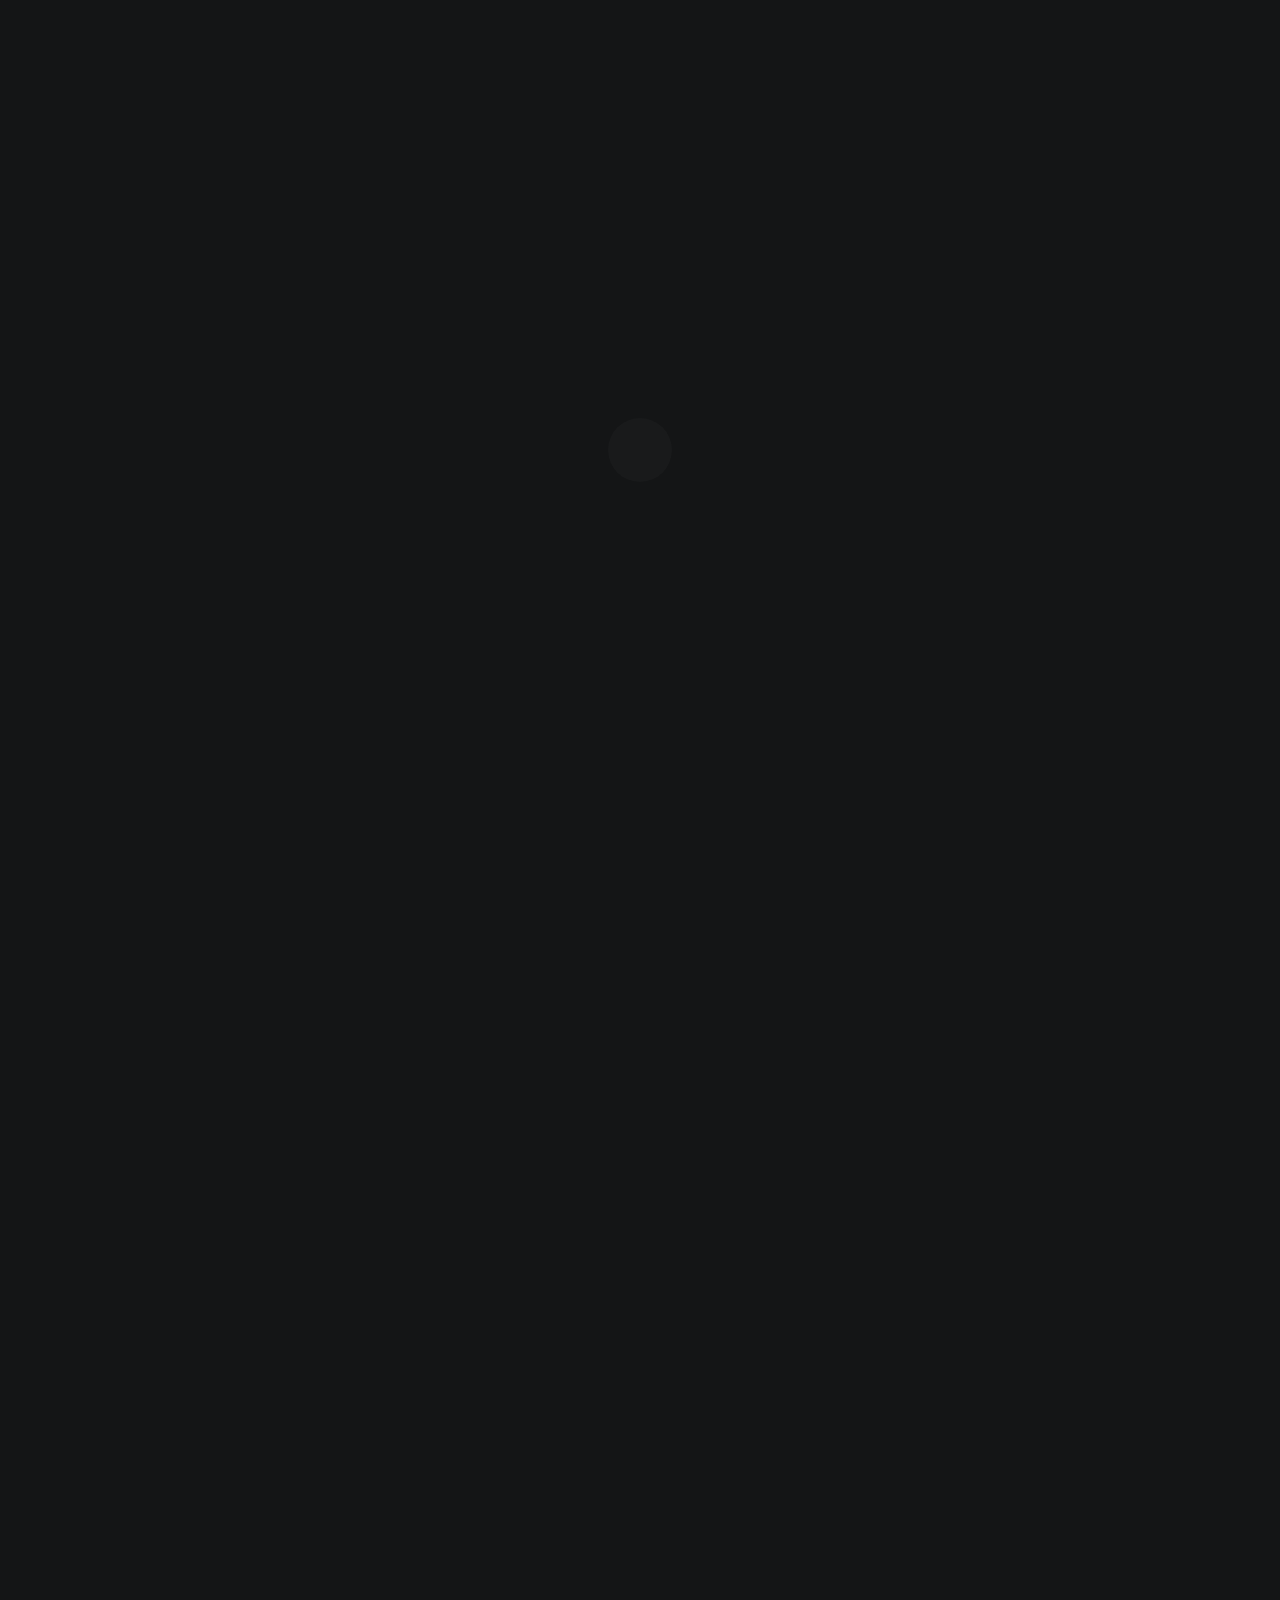
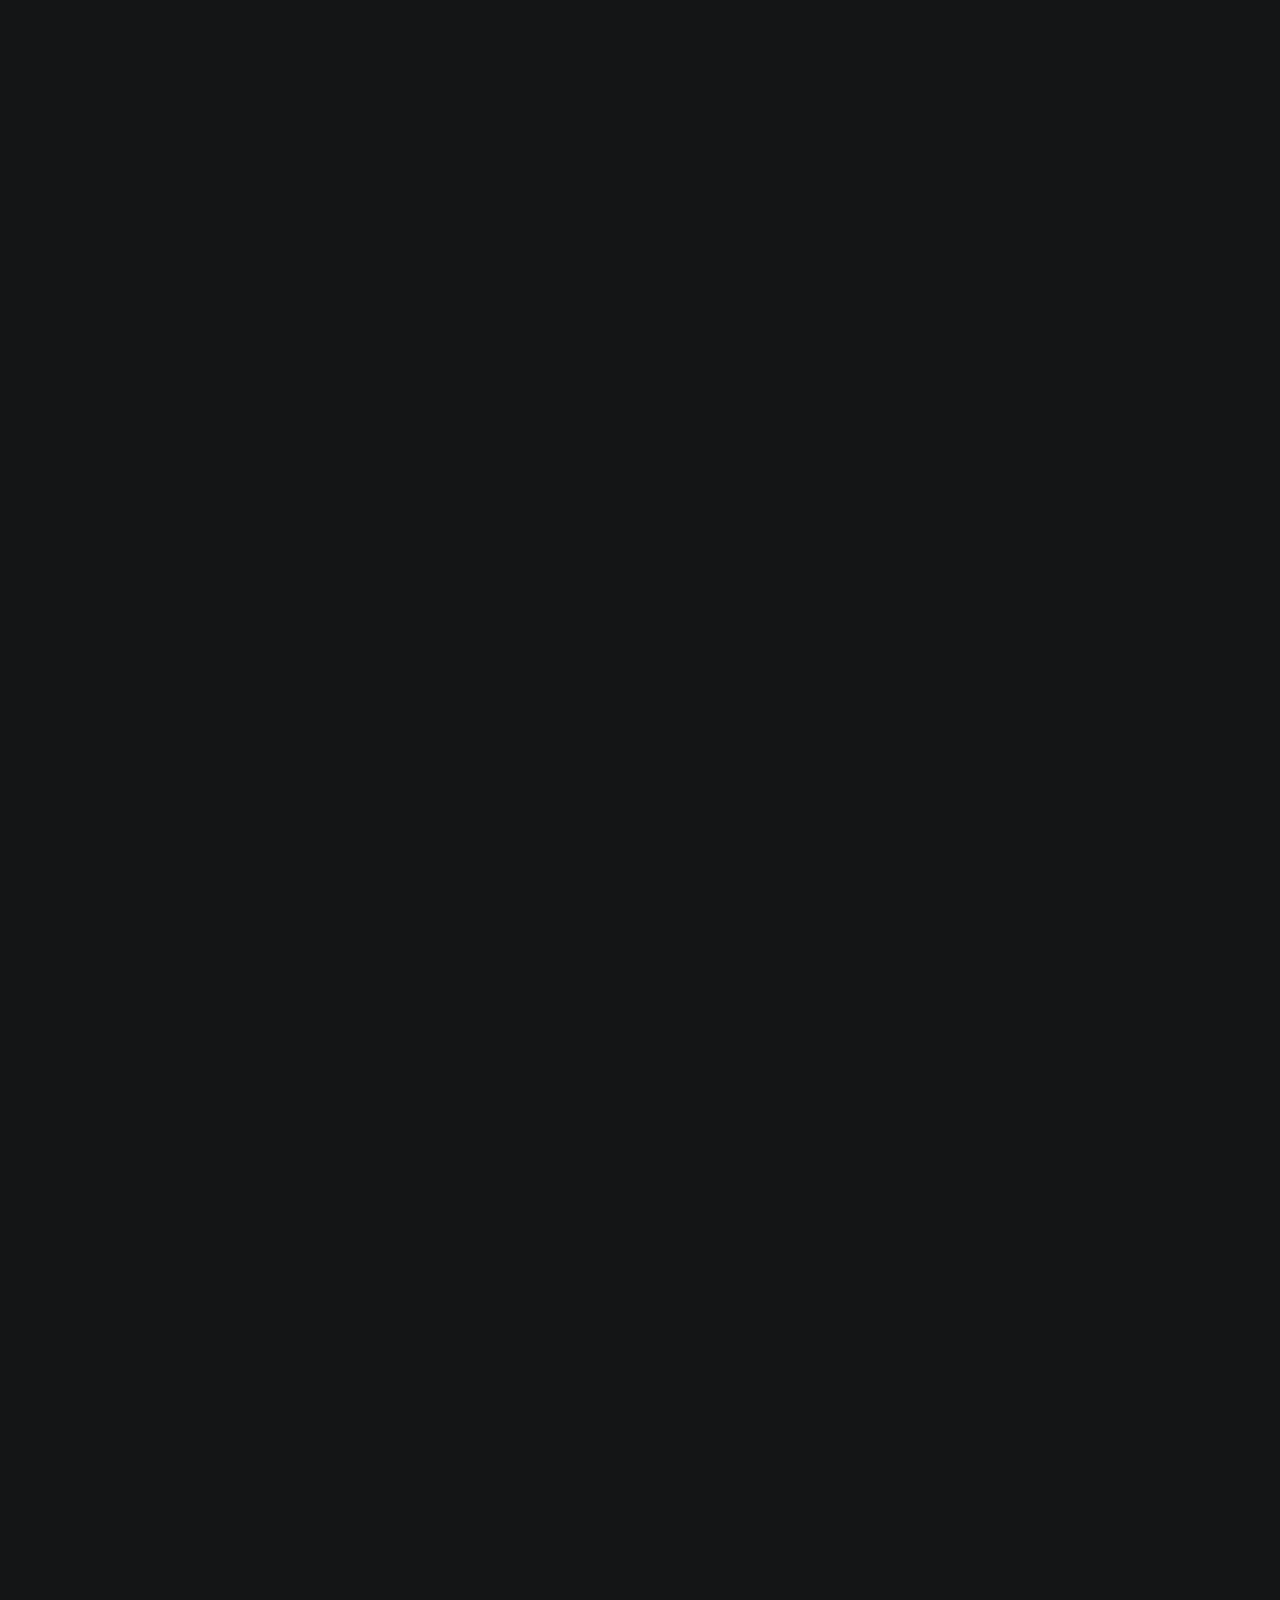
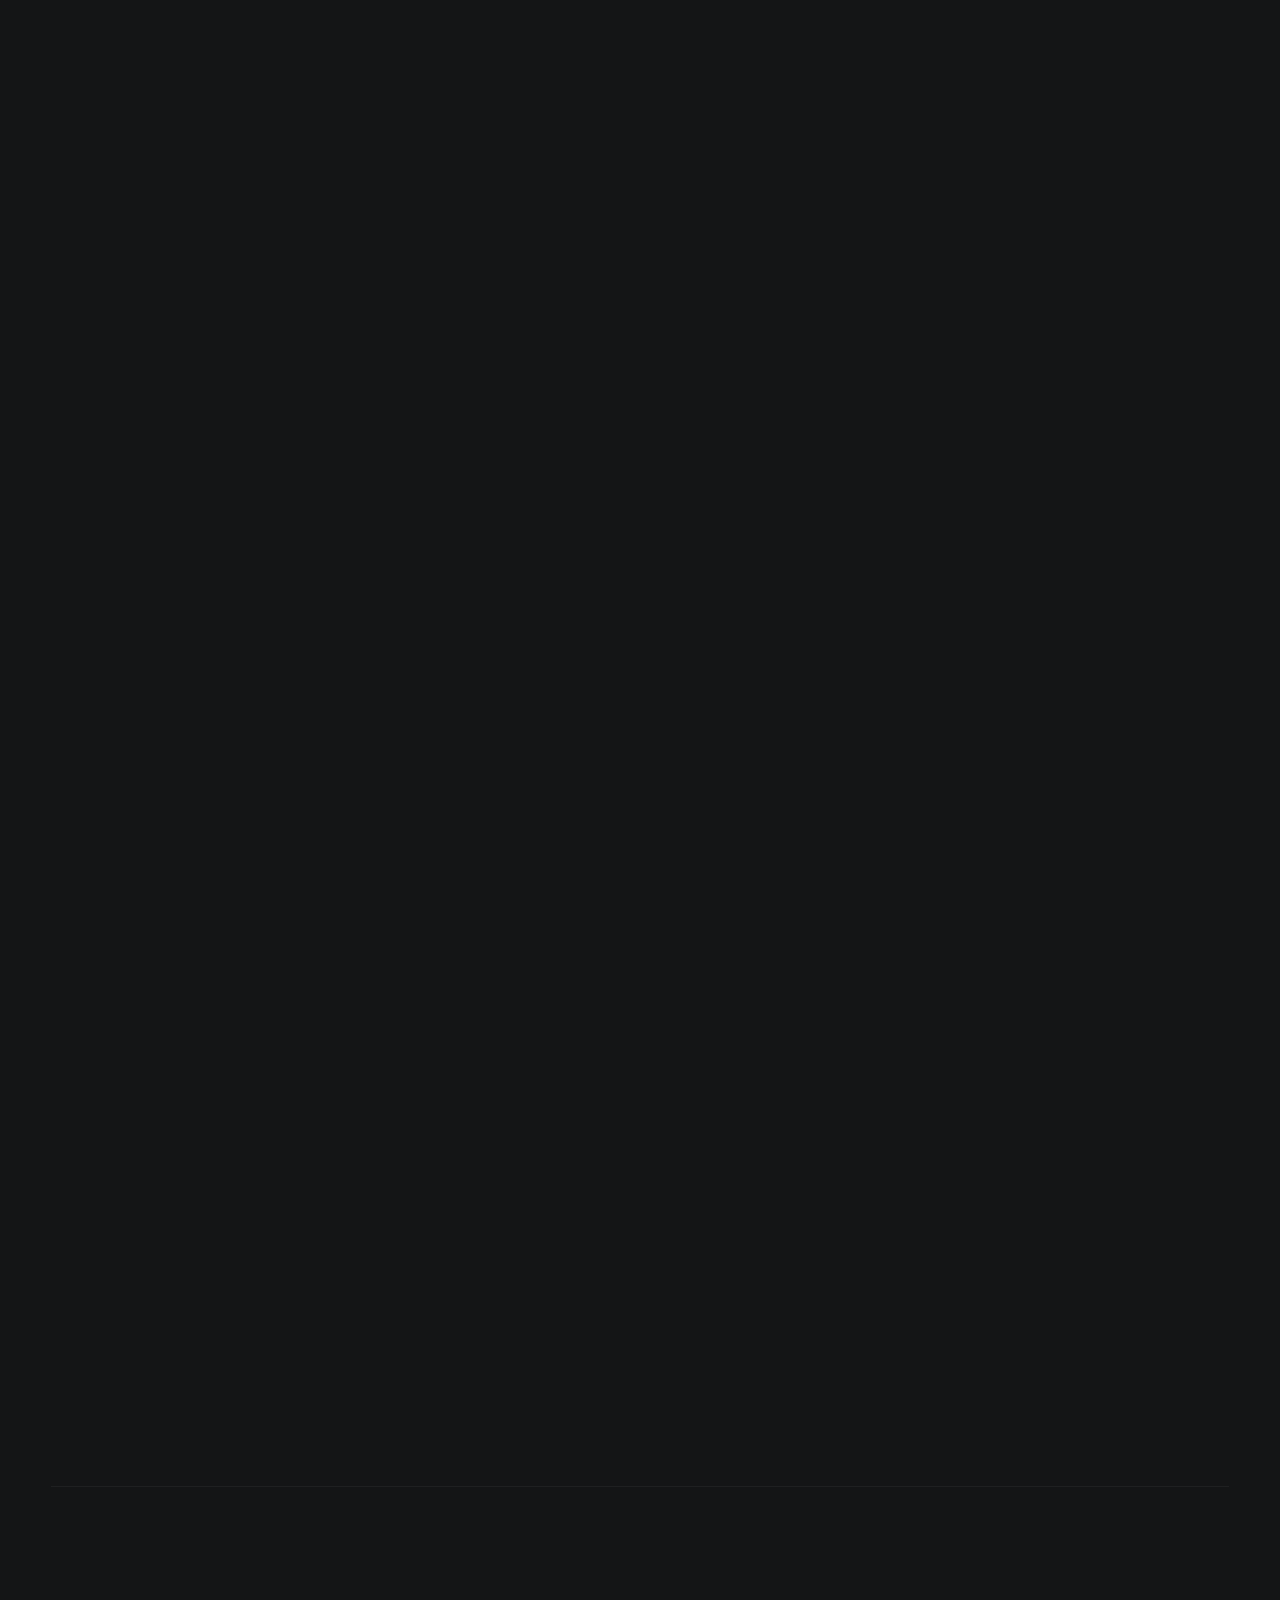
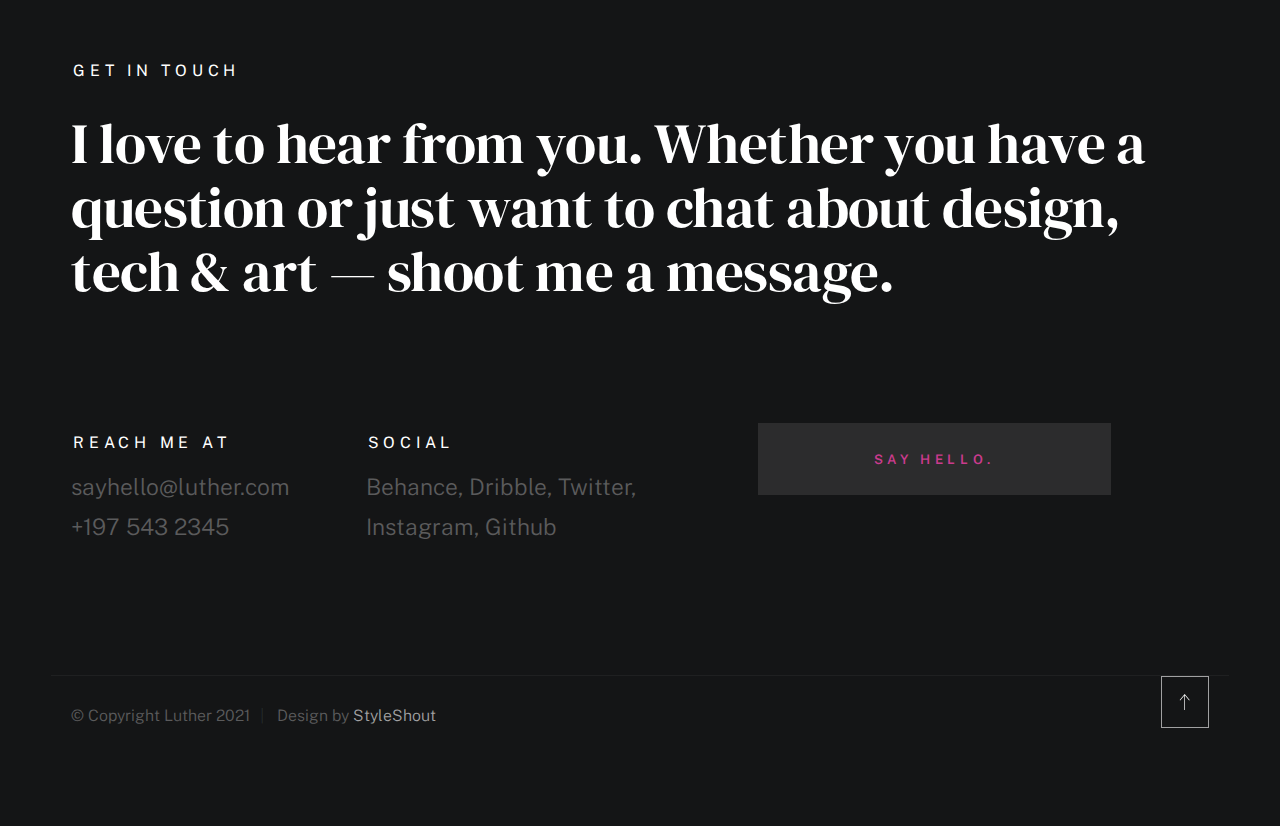
==== commit c54e4160: "Changes Feb 10" ====
--- a/PortfolioSite/index.html
+++ b/PortfolioSite/index.html
@@ -93,9 +93,10 @@
 
                         <h1 class="text-huge-title">
                             I'm Michelle Kirkland, <br>
-                            and I build websites.<br>
-                            Based in <br> 
-                            Dallas, Texas. <br>
+                            software developer <br>
+                            and photographer.<br>
+                            <h2>Based in <br>
+                            Dallas, Texas.</h2><br>
                         </h1>
                     </div>
 
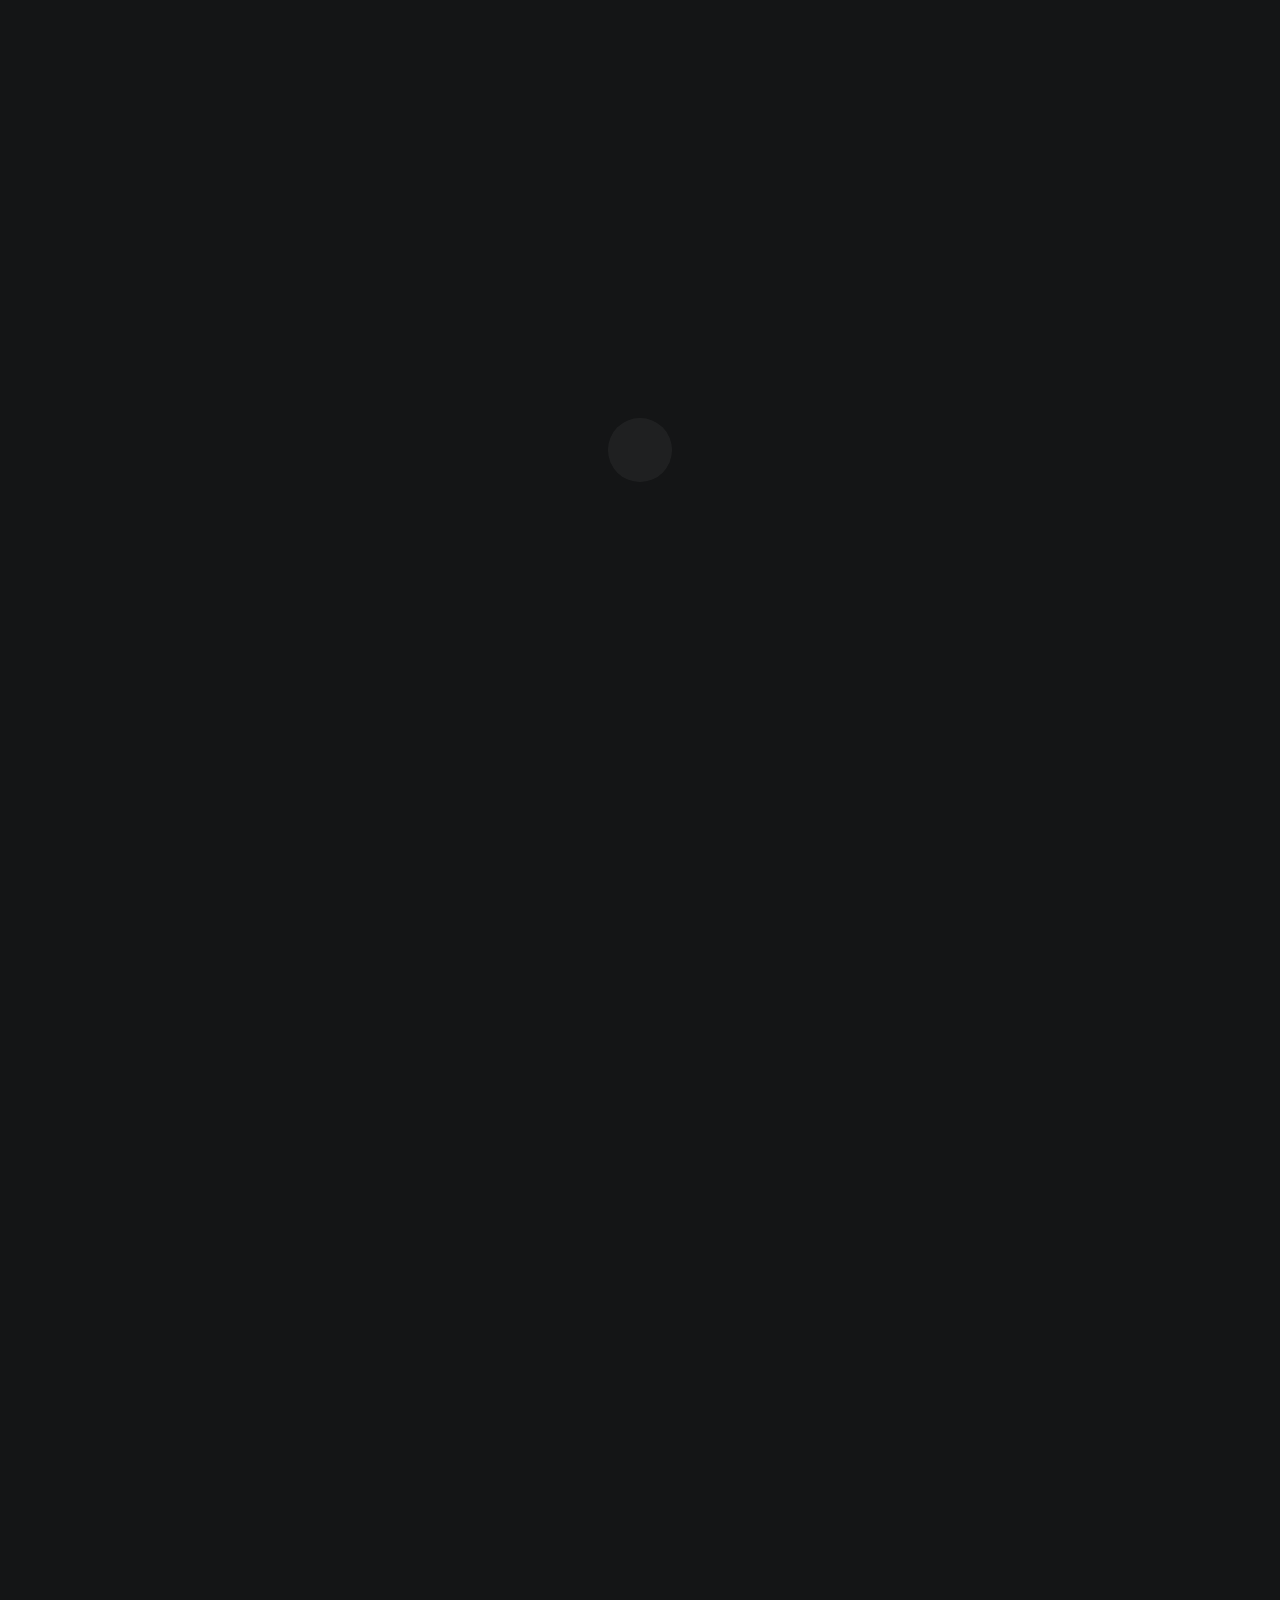
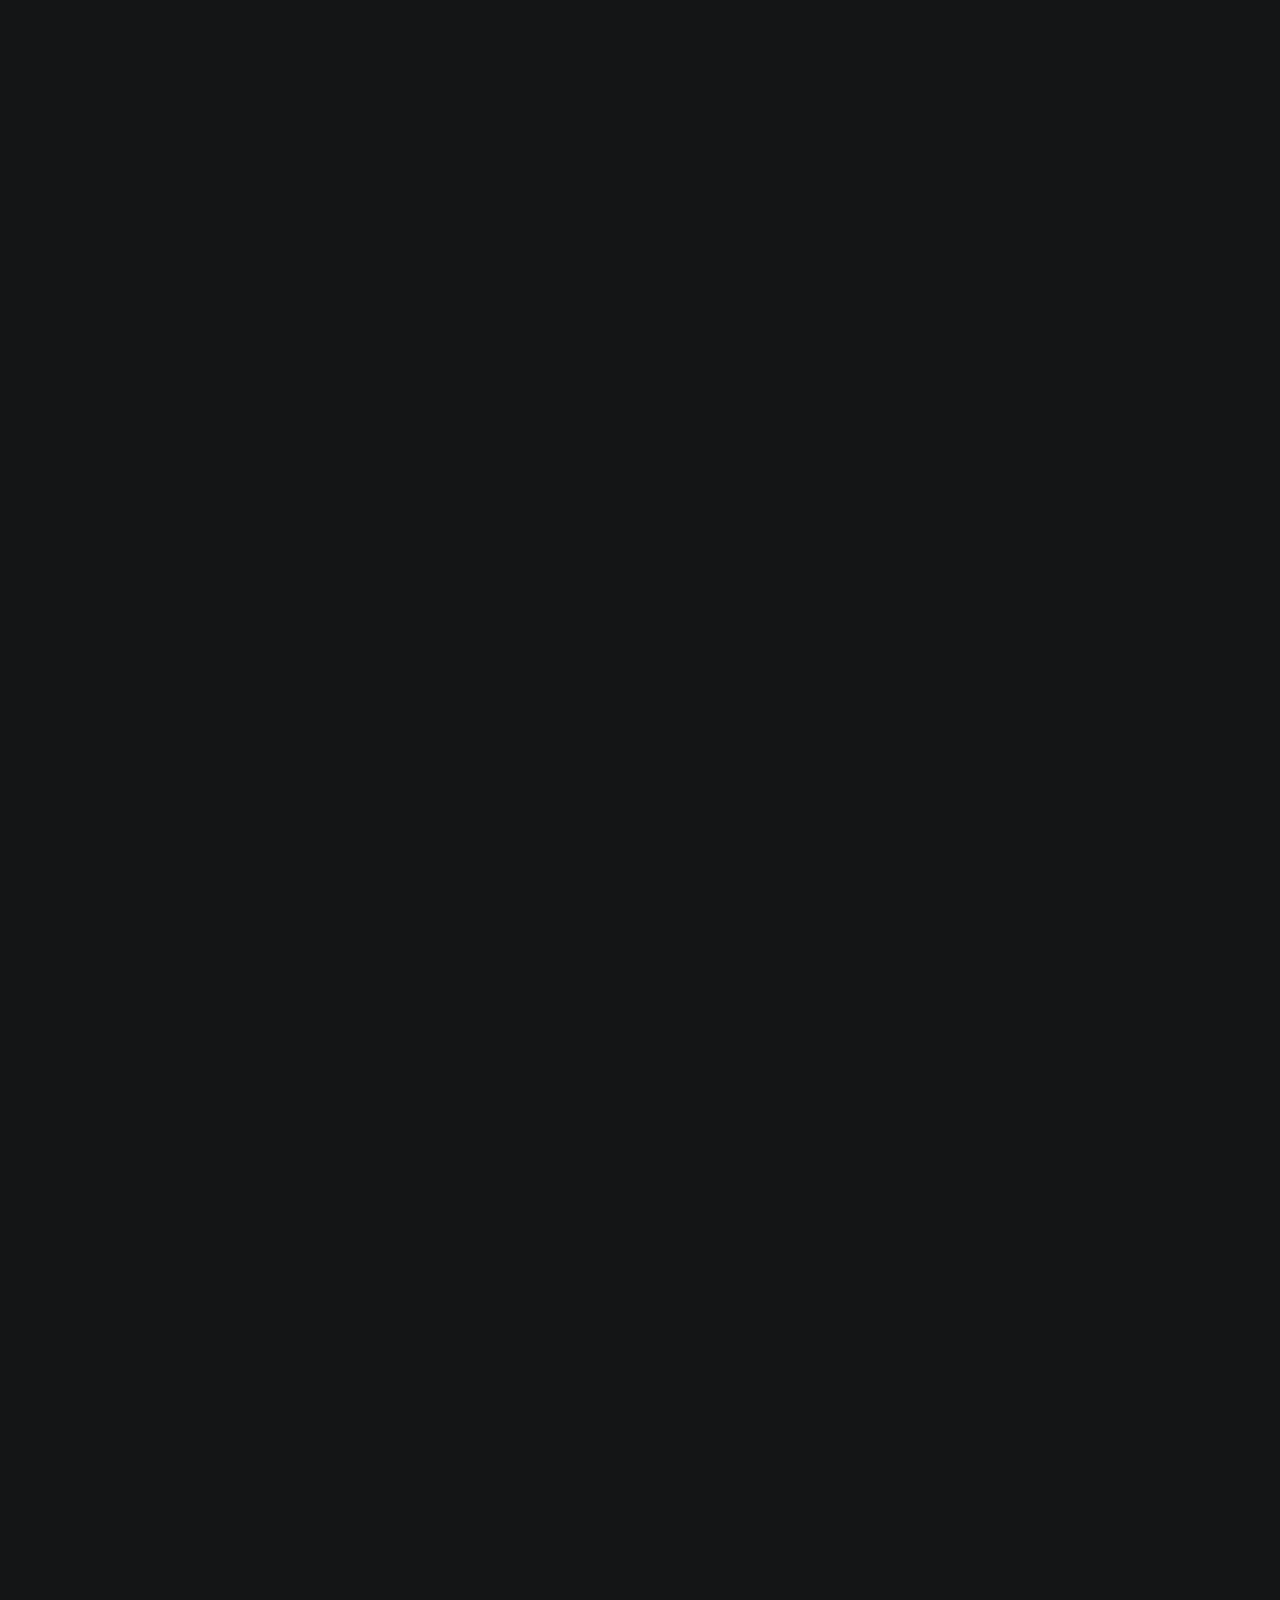
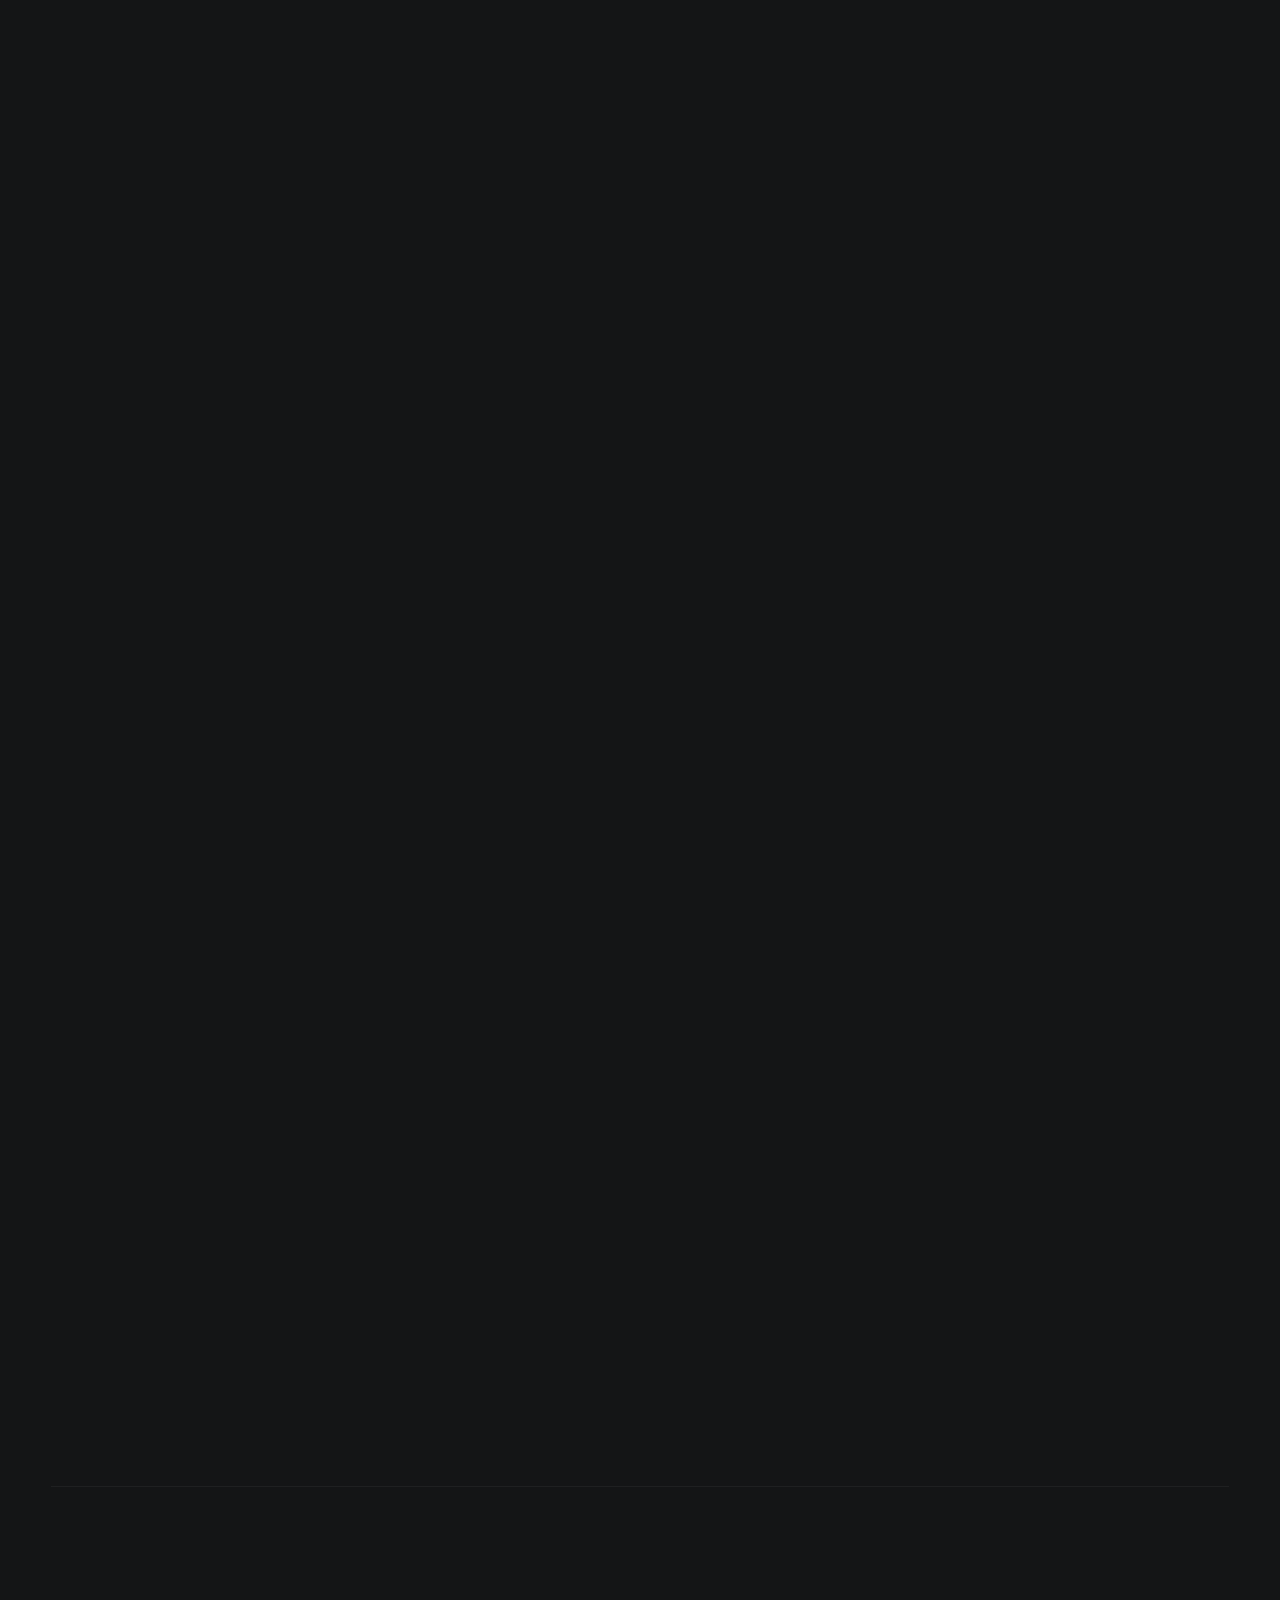
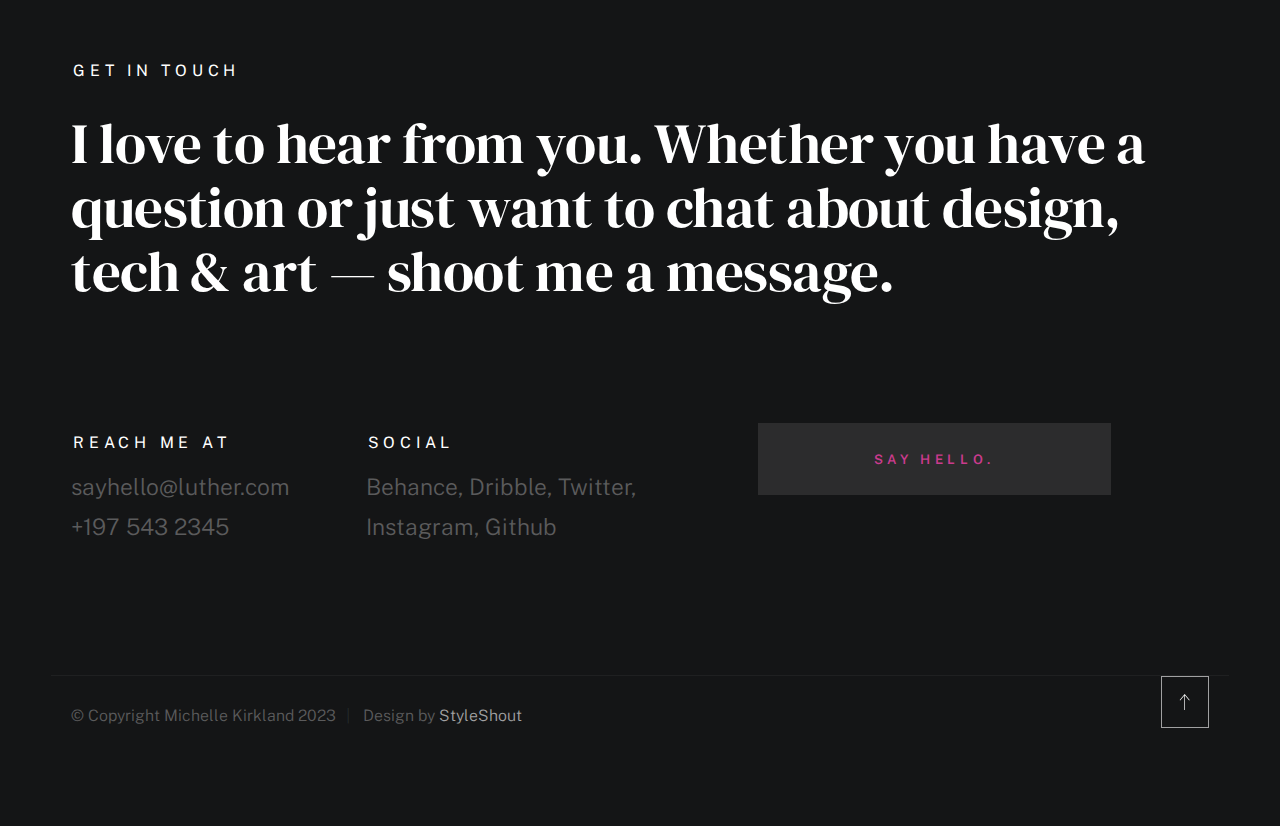
==== commit 2767eb32: "Changed copyright line." ====
--- a/PortfolioSite/index.html
+++ b/PortfolioSite/index.html
@@ -627,7 +627,7 @@
 
             <div class="row">
                 <div class="column ss-copyright">
-                    <span>© Copyright Luther 2021</span> 
+                    <span>© Copyright Michelle Kirkland 2023</span> 
                     <span>Design by <a href="https://www.styleshout.com/">StyleShout</a></span>
                 </div>
 
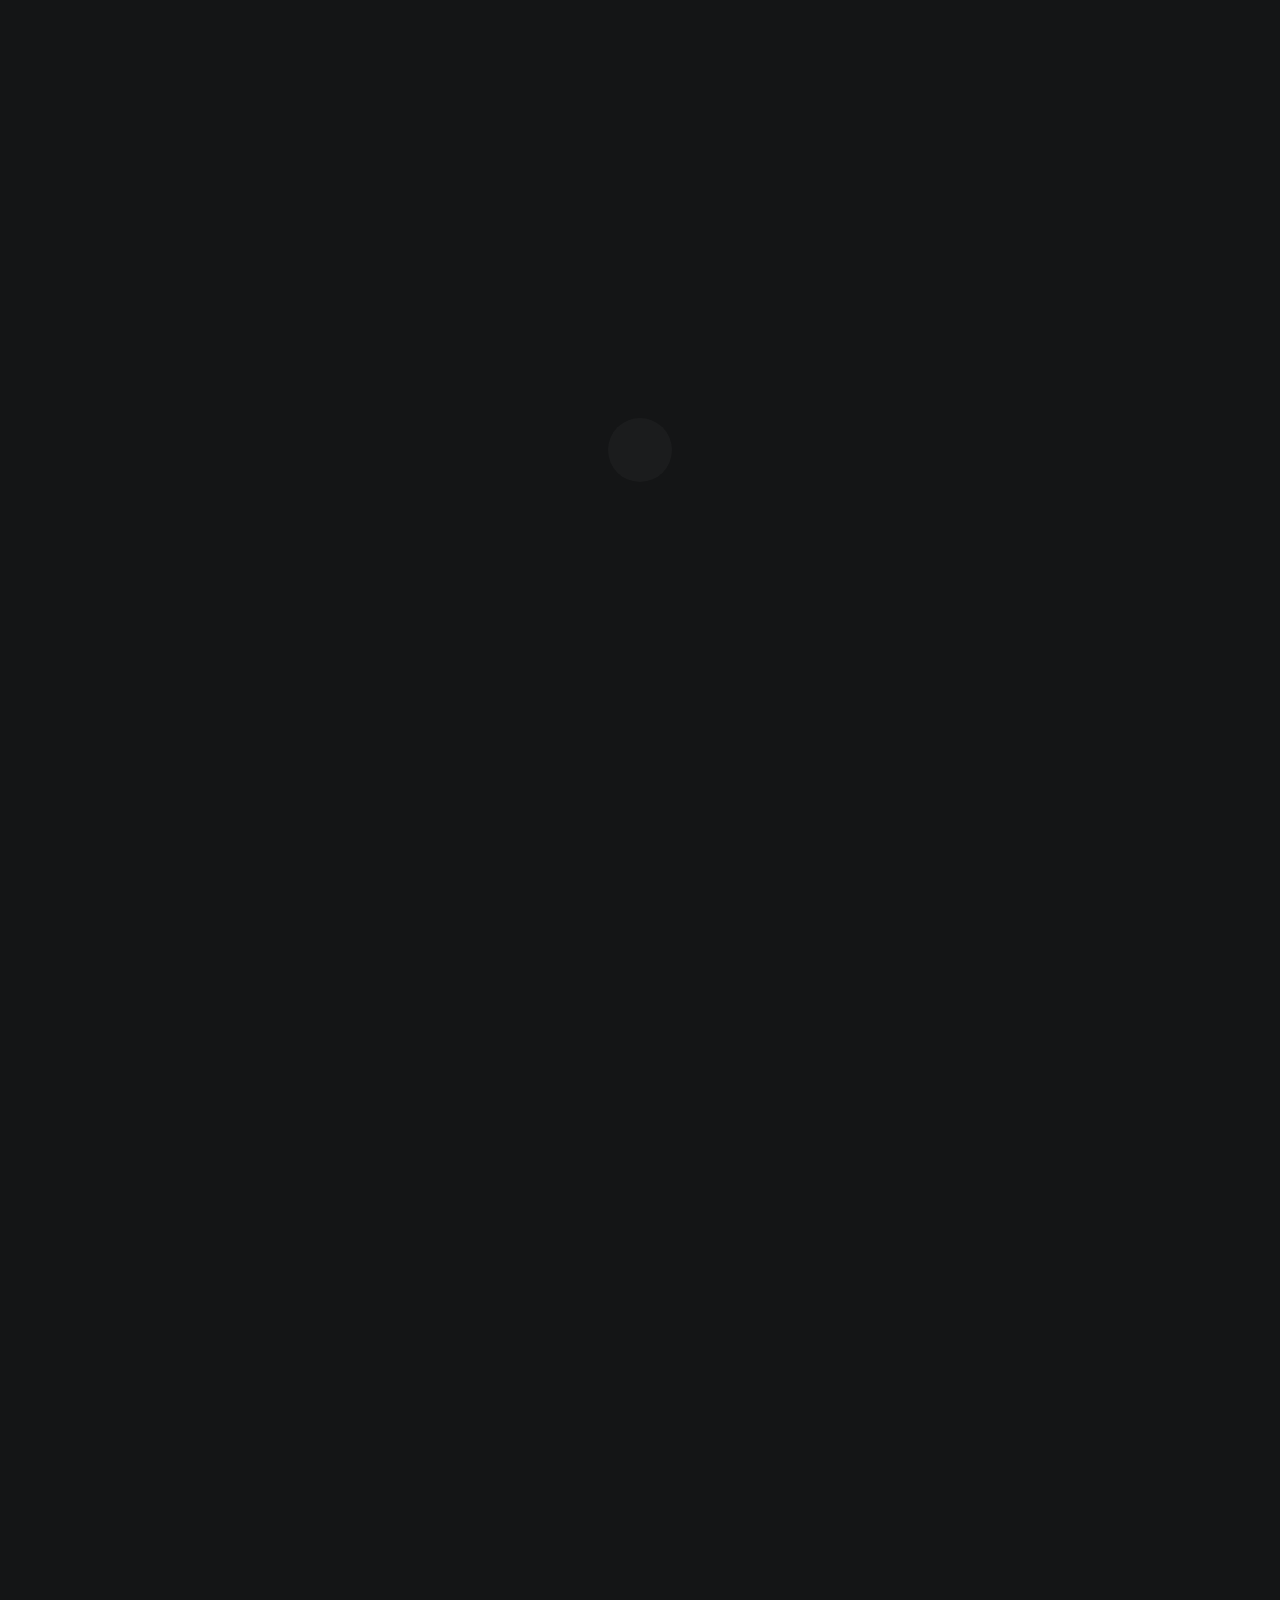
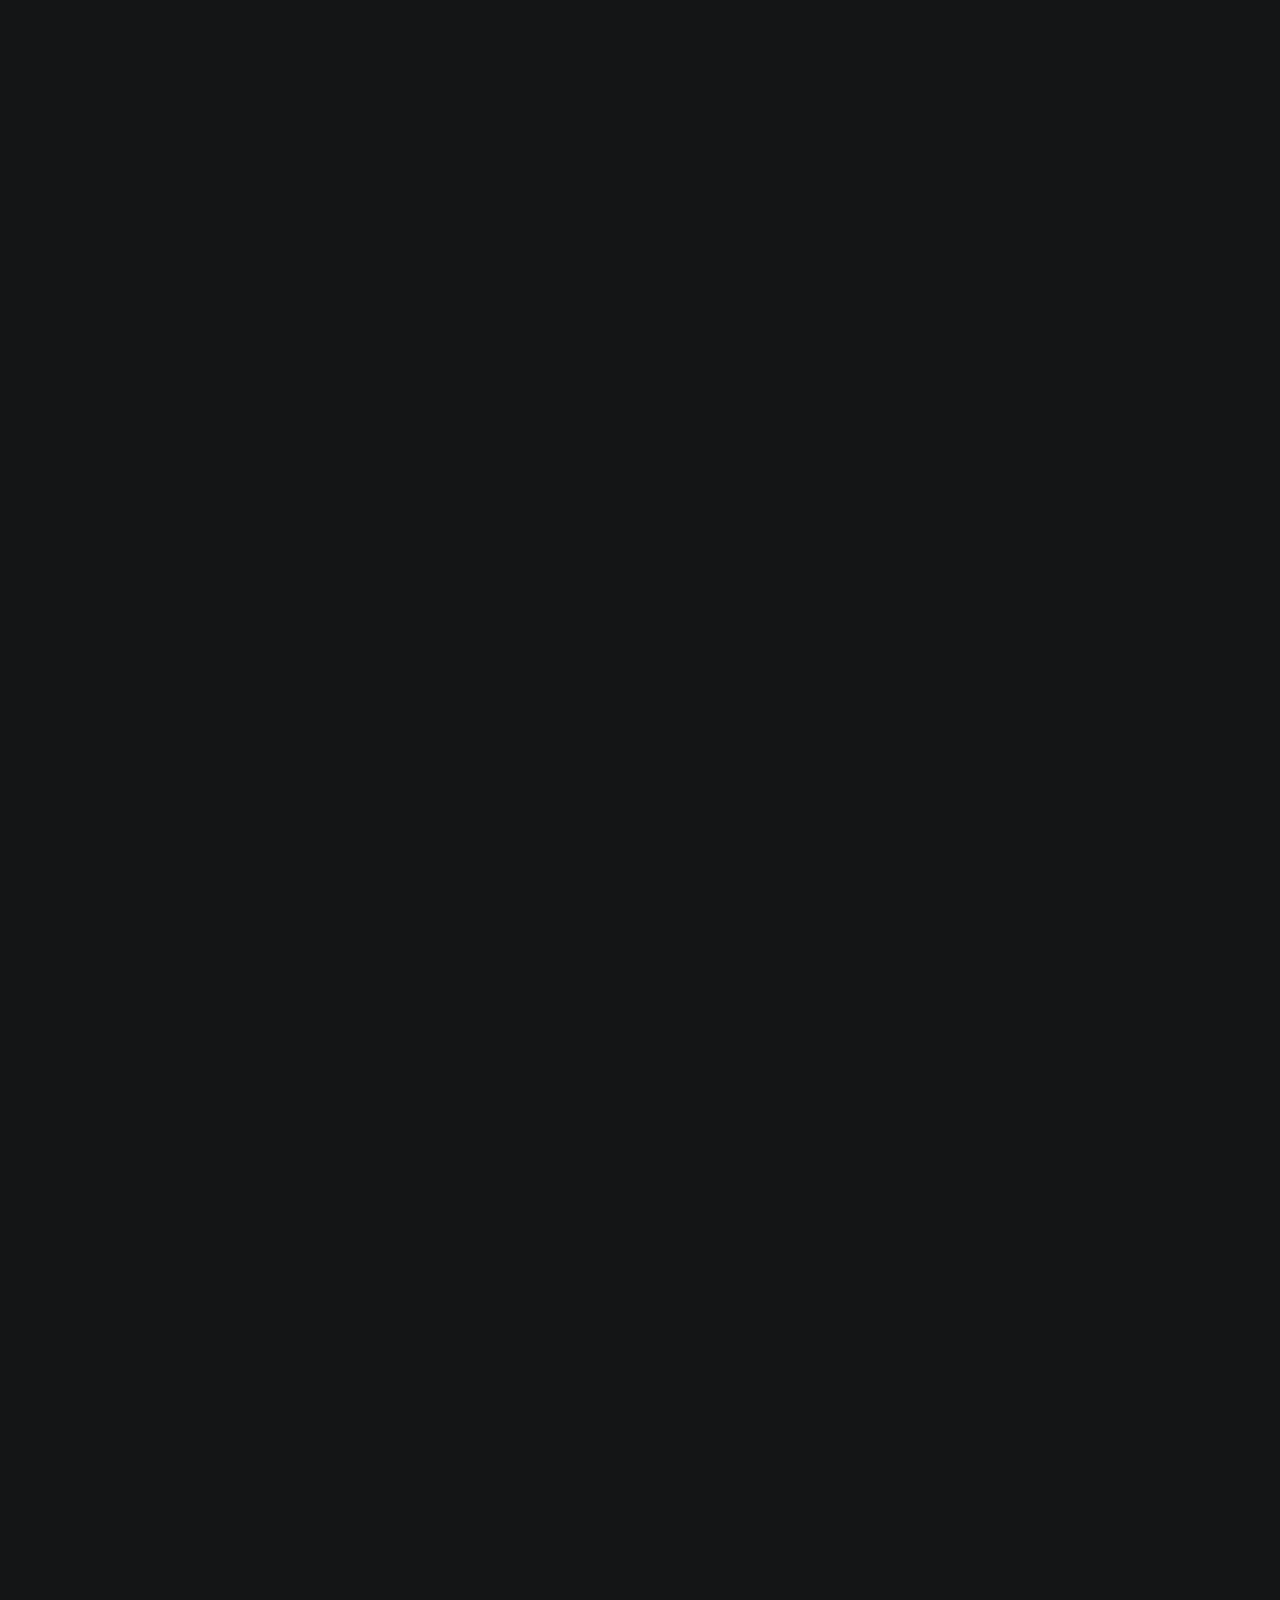
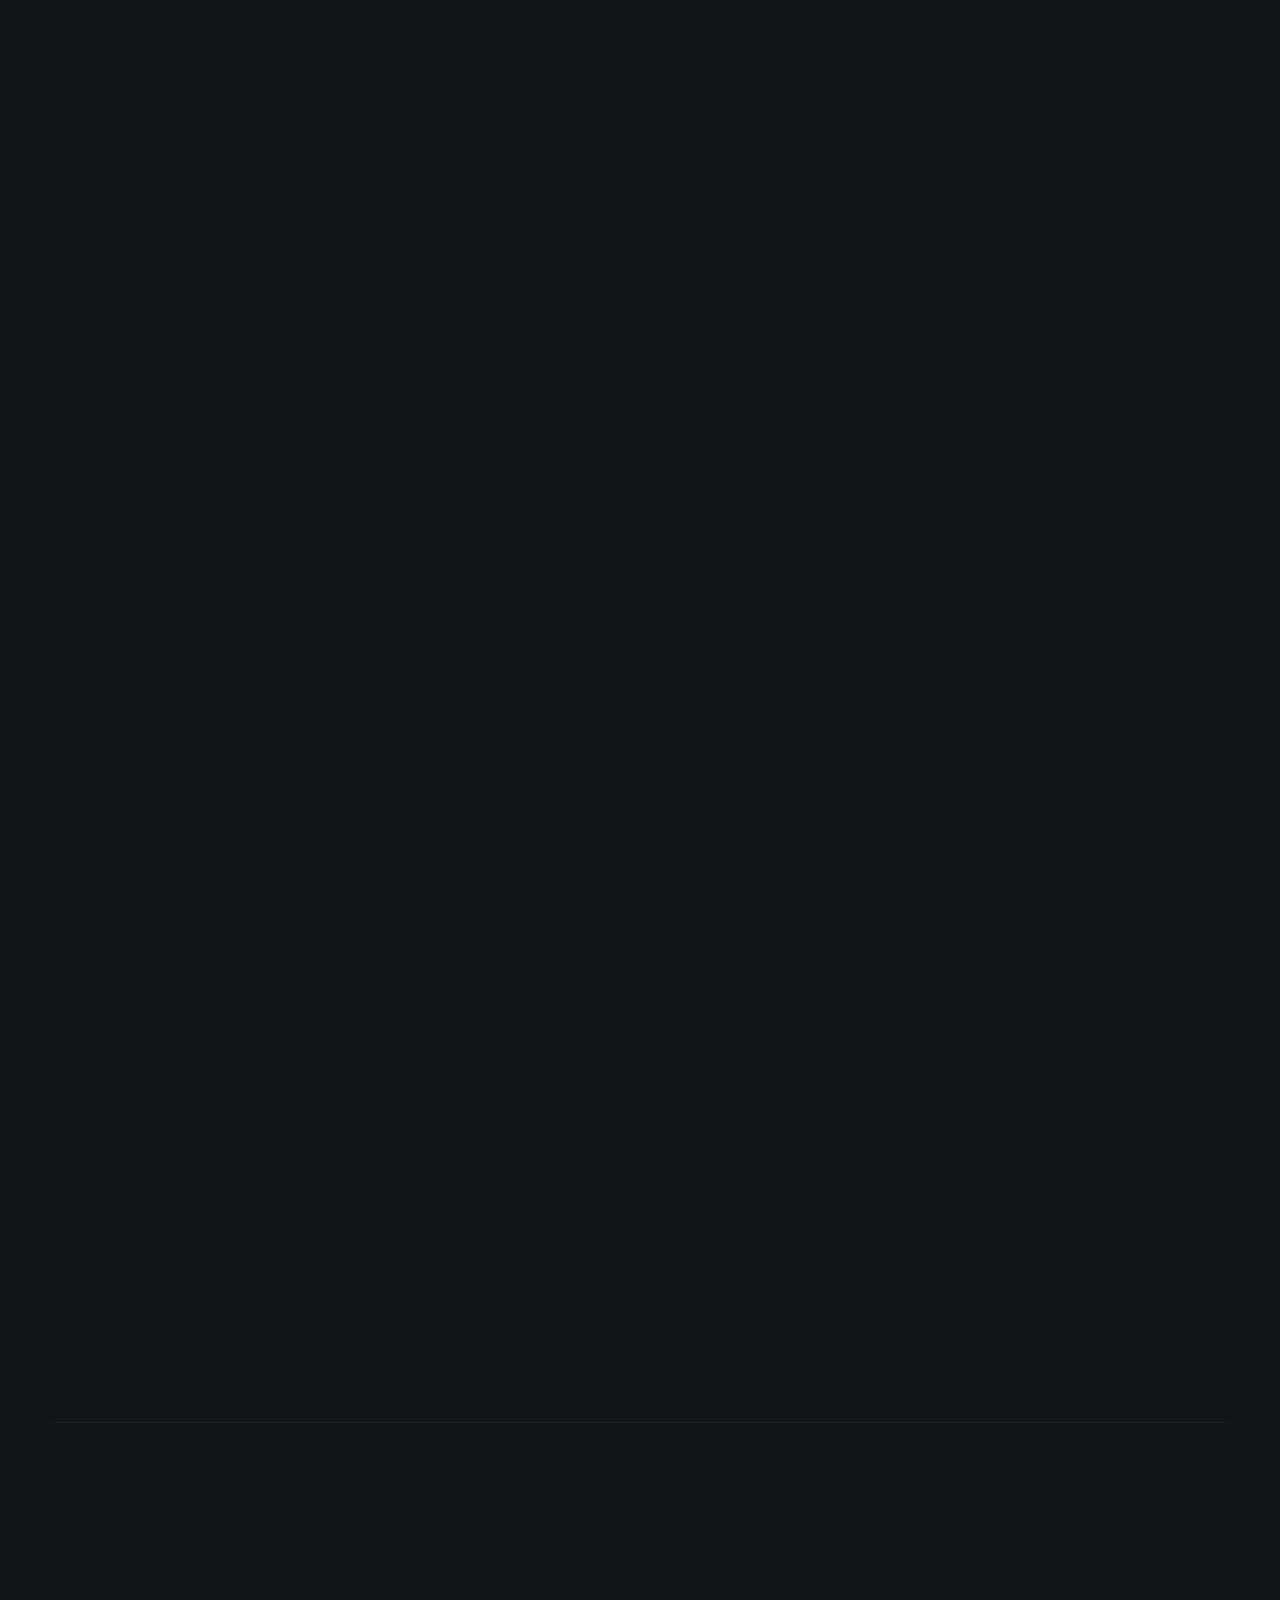
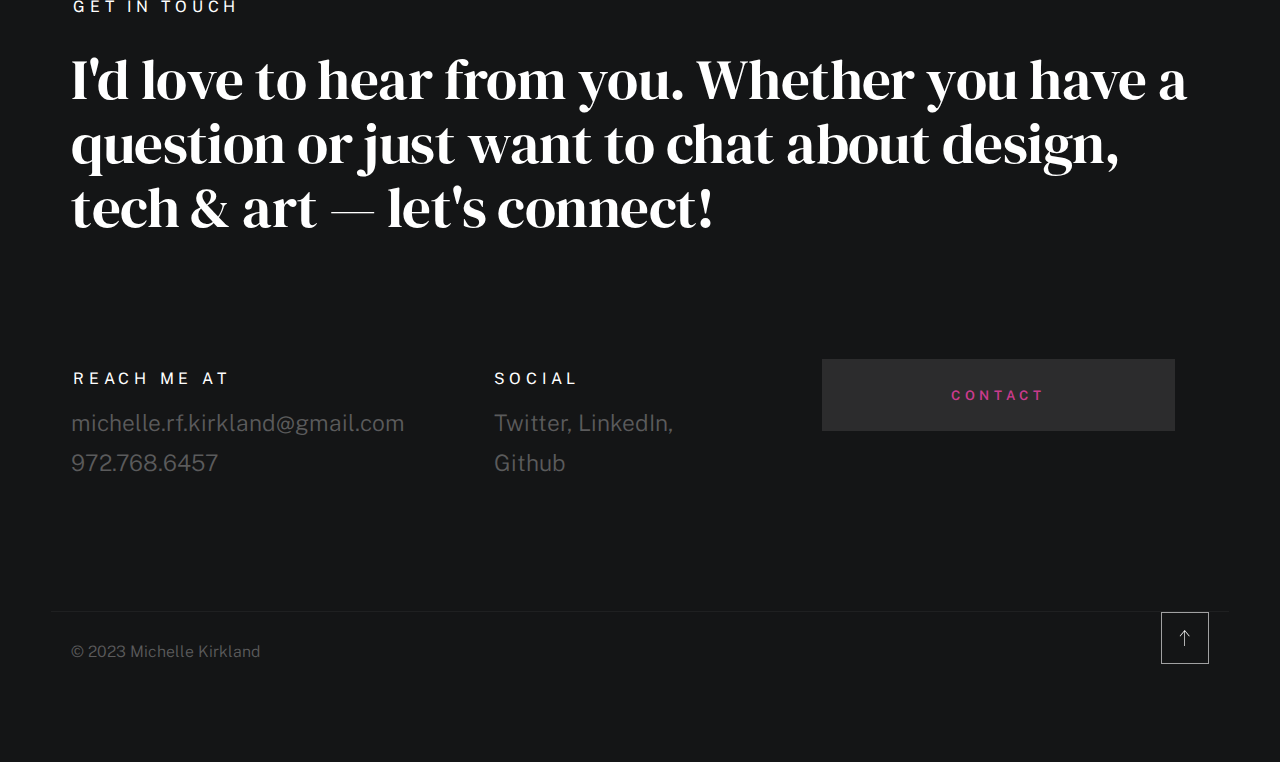
==== commit 948a70c3: "Add files via upload" ====
--- a/PortfolioSite/index.html
+++ b/PortfolioSite/index.html
@@ -66,8 +66,8 @@
                         <li><a href="index.html" class="home-link">Home</a></li>
                         <li class="current"><a href="#intro" class="smoothscroll">Intro</a></li>
                         <li><a href="#about" class="smoothscroll">About</a></li>
-                        <li><a href="#works" class="smoothscroll">Works</a></li>
-                        <li><a href="#contact" class="smoothscroll">Say Hello</a></li>
+                        <li><a href="#works" class="smoothscroll">Projects</a></li>
+                        <li><a href="#contact" class="smoothscroll">Contact</a></li>
                     </ul>
                 </nav>
             </div>
@@ -93,11 +93,11 @@
 
                         <h1 class="text-huge-title">
                             I'm Michelle Kirkland, <br>
-                            software developer <br>
-                            and photographer.<br>
-                            <h2>Based in <br>
-                            Dallas, Texas.</h2><br>
+                            software developer.<br>
                         </h1>
+                        <h2 class="text-huge-title2">
+                            Dallas, Texas
+                        </h2>
                     </div>
 
                     <ul class="intro-social">
@@ -253,7 +253,7 @@
                     <div class="column lg-12" data-animate-block>
 
                         <h2 class="text-pretitle" data-animate-el>
-                            Recent Works
+                            Projects
                         </h2>
                         <p class="h1" data-animate-el>
                             Here are some of my favorite recent projects:
@@ -270,10 +270,10 @@
                                     
                                     <div class="folio-list__item-text">
                                         <div class="folio-list__item-cat">
-                                            Website
+                                            API
                                         </div>
                                         <div class="folio-list__item-title">
-                                            Retro Camera.
+                                            Dad Joke Generator
                                         </div>
                                     </div>
                                 </a>
@@ -291,10 +291,10 @@
                                     
                                     <div class="folio-list__item-text">
                                         <div class="folio-list__item-cat">
-                                            Product Design
+                                            Client Website
                                         </div>
                                         <div class="folio-list__item-title">
-                                            The White Lamp.
+                                            Restoration Tabernacle Church
                                         </div>
                                     </div>
                                 </a>
@@ -399,11 +399,11 @@
                             <img src="images/portfolio/gallery/g-fuji.jpg" alt="">
                 
                             <div class="modal-popup__desc">
-                                <h5>Retro Camera</h5>
-                                <p>Odio soluta enim quos sit asperiores rerum rerum repudiandae cum. Vel voluptatem alias qui assumenda iure et expedita voluptatem. Ratione officiis quae.</p>
+                                <h5>Dad Joke Generator</h5>
+                                <p>Using a public API as well as HTML, CSS and JavaScript. A fitting tribute to my dad, an engineer who loved telling bad jokes.</p>
                                 <ul class="modal-popup__cat">
-                                    <li>Branding</li>
-                                    <li>Product Design</li>
+                                    <li>API</li>
+                                    <li>HTML, CSS, JavaScript</li>
                                 </ul>
                             </div>
                 
@@ -416,10 +416,10 @@
                             <img src="images/portfolio/gallery/g-lamp.jpg" alt="">
                 
                             <div class="modal-popup__desc">
-                                <h5>The White Lamp</h5>
-                                <p>Proin gravida nibh vel velit auctor aliquet. Aenean sollicitudin, lorem quis bibendum auctor, nisi elit consequat ipsum, nec sagittis sem nibh id elit.</p>
+                                <h5>Restoration Tabernacle Church</h5>
+                                <p>Customized website for a small church located in Tracy, California. </p>
                                 <ul class="modal-popup__cat">
-                                    <li>Branding</li>
+                                    <li>HTML, CSS, JavaScript</li>
                                 </ul>
                             </div>
                 
@@ -586,9 +586,9 @@
                         </h2>
 
                         <p class="h1">
-                            I love to hear from you.
+                            I'd love to hear from you.
                             Whether you have a question or just 
-                            want to chat about design, tech & art — shoot me a message.
+                            want to chat about design, tech & art — let's connect!
                         </p>
                     </div>
                 </div> <!-- end contact-top -->
@@ -597,22 +597,20 @@
                     <div class="column lg-3 md-5 tab-6 stack-on-550 contact-block">
                         <h3 class="text-pretitle">Reach me at</h3>
                         <p class="contact-links">
-                            <a href="mailto:sayhello@luther.com" class="mailtoui">sayhello@luther.com</a> <br>
-                            <a href="tel:+1975432345">+197 543 2345</a>
+                            <a href="mailto:michelle.rf.kirkland@gmail.com" class="mailtoui">michelle.rf.kirkland@gmail.com</a> <br>
+                            <a href="tel:+19727686457">972.768.6457</a>
                         </p>
                     </div>
                     <div class="column lg-4 md-5 tab-6 stack-on-550 contact-block">
-                        <h3 class="text-pretitle">Social</h3>
-                        <ul class="contact-social">
-                            <li><a href="#0">Behance</a></li>
-                            <li><a href="#0">Dribble</a></li>
+                        <h3 class="text-pretitle text-pretitle2">Social</h3>
+                        <ul class="contact-social text-pretitle2">
                             <li><a href="#0">Twitter</a></li>
-                            <li><a href="#0">Instagram</a></li>
+                            <li><a href="#0">LinkedIn</a></li>
                             <li><a href="#0">Github</a></li>
                         </ul>
                     </div>
                     <div class="column lg-4 md-12 contact-block">
-                        <a href="mailto:sayhello@luther.com" class="mailtoui btn btn--medium u-fullwidth contact-btn">Say Hello.</a>
+                        <a href="mailto:michelle.rf.kirkland@gmail.com" class="mailtoui btn btn--medium u-fullwidth contact-btn">Contact</a>
                     </div>
                 </div> <!-- end contact-bottom -->
 
@@ -627,8 +625,7 @@
 
             <div class="row">
                 <div class="column ss-copyright">
-                    <span>© Copyright Michelle Kirkland 2023</span> 
-                    <span>Design by <a href="https://www.styleshout.com/">StyleShout</a></span>
+                    <span>© 2023 Michelle Kirkland</span> 
                 </div>
 
                 <div class="ss-go-top">
--- a/PortfolioSite/css/styles.css
+++ b/PortfolioSite/css/styles.css
@@ -4056,6 +4056,7 @@
     margin-bottom : var(--vspace-0_125);
 }
 
+
 .contact-links,
 .contact-social {
     font-size   : var(--text-md);
@@ -4064,6 +4065,7 @@
     color       : var(--color-text-light);
 }
 
+
 .contact-links a,
 .contact-social a {
     color : var(--color-text-light);
@@ -4078,7 +4080,11 @@
 
 .contact-social {
     list-style  : none;
-    margin-left : 0;
+    margin-left: 0;
+}
+
+.text-pretitle2 {
+    margin-left: 10vw;
 }
 
 .contact-social li {
@@ -4095,7 +4101,7 @@
 }
 
 .contact-btn {
-    margin-left  : auto;
+    margin-left  : 5vw;
     margin-right : 5vw;
 }
 
